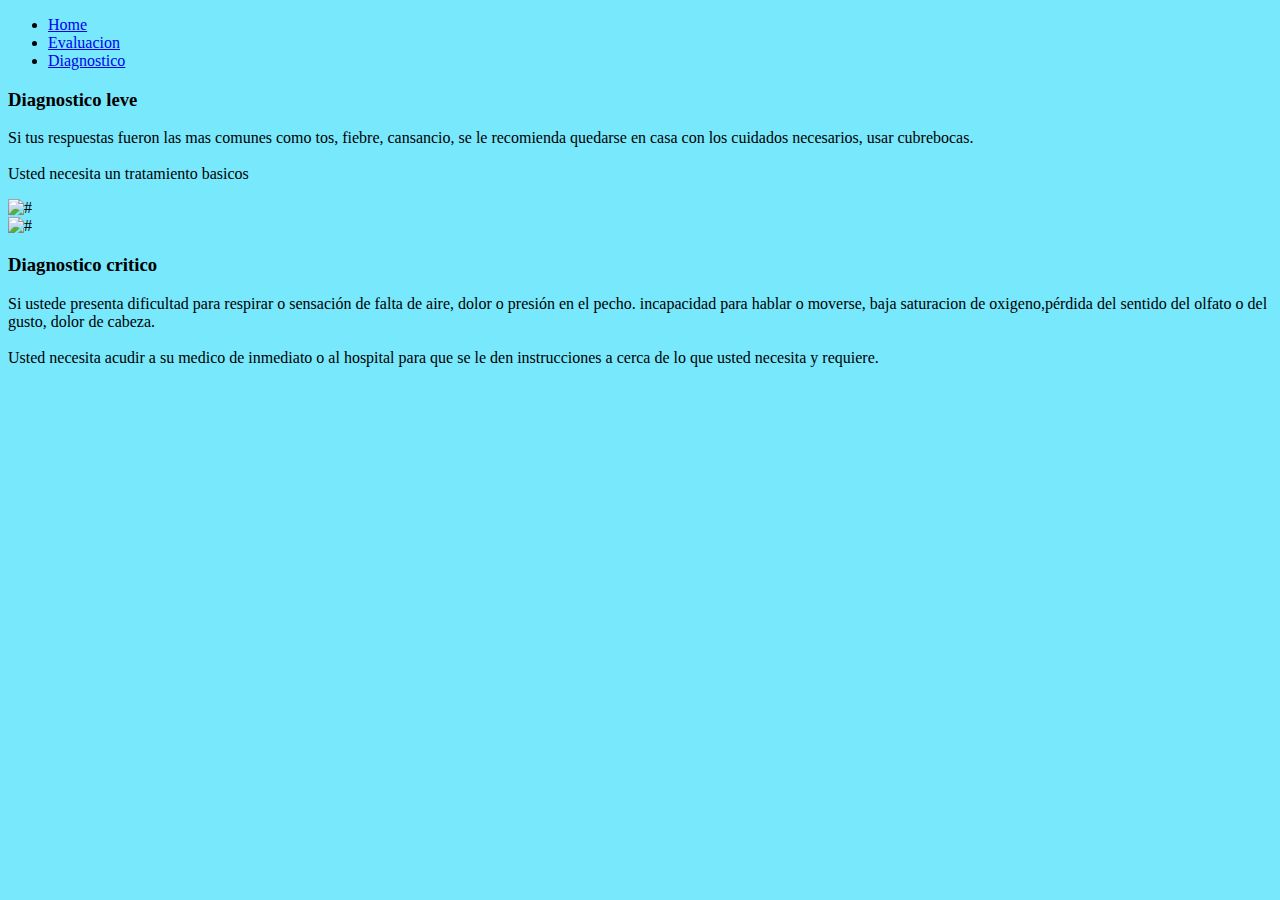
==== vista/diagnostico.html @ f1c379d2 "front proyecto final" ====
<!DOCTYPE html>
<html lang="en">
   <head>
      <!-- basic -->
      <meta charset="utf-8">
      <meta http-equiv="X-UA-Compatible" content="IE=edge">
      <!-- mobile metas -->
      <meta name="viewport" content="width=device-width, initial-scale=1">
      <meta name="viewport" content="initial-scale=1, maximum-scale=1">
      <!-- site metas -->
      <title>Diagnostico covid-19</title>
      <meta name="keywords" content="">
      <meta name="description" content="">
      <meta name="author" content="">
      <!-- site icons -->
      <link rel="icon" href="images/covid.jpg" type="image/jpg" />
      <!-- bootstrap css -->
      <link rel="stylesheet" href="css/bootstrap.min.css" />
      <!-- site css -->
      <link rel="stylesheet" href="css/style.css" />
      <!-- responsive css -->
      <link rel="stylesheet" href="css/responsive.css" />
      <!-- colors css -->
      <link rel="stylesheet" href="css/colors.css" />
      <!-- wow animation css -->
      <link rel="stylesheet" href="css/animate.css" />
      <!--[if lt IE 9]>
      <script src="https://oss.maxcdn.com/libs/html5shiv/3.7.0/html5shiv.js"></script>
      <script src="https://oss.maxcdn.com/libs/respond.js/1.4.2/respond.min.js"></script>
      <![endif]-->
   </head>
   <body id="default_theme" class="home_page1" style="background-color:rgb(120, 232, 252);">
      <!-- header -->
      <header class="header header_style1">
         <div class="container">
            <div class="row">
               <div class="col-md-9 col-lg-10">
                  <div class="main_menu float-right">
                     <div class="menu">
                        <ul class="clearfix">
                           <li class="active"><a href="index.html">Home</a></li>
                           <li class="active"><a href="evaluacion.html">Evaluacion</a></li>
                           <li class="active"><a href="diagnostico.html">Diagnostico</a></li>

                           
                           
                        </ul>
                     </div>
                  </div>
               </div>
               <div class="col-md-3 col-lg-2">
               </div>
            </div>
         </div>
      </header>
    
                   </div>
                 </div>
              </div>
              <div class="col-md-6">
                 <div class="full">
                 </div>
              </div>
           </div>
        </div>
     </section>
     <!-- end header -->
     <!-- section -->
     <section class="layout_padding padding_top_0">
        <div class="container">
           <div class="row margin_bottom_30">
              <!-- featured cont -->
              <div class="col-md-6 cont_theme_blog">
                 <div class="full">
                    <h3>Diagnostico leve</h3>
                    <p>Si tus respuestas fueron las mas comunes como tos, fiebre, cansancio, 
                        se le recomienda quedarse en casa con los cuidados necesarios, usar cubrebocas.
                        <br><br> Usted necesita un tratamiento basicos
                    </p>   
                 </div>
              </div>
              <!-- end featured cont -->
              <!-- featured image -->
              <div class="col-md-6 wow fadeInRight" data-wow-delay="0.5" data-wow-duration="1s">
                 <div class="full">
                    <div class="center"><img src="images/niño.jpg" alt="#" width="460" height="460" /></div>
                 </div>
              </div>
              <!-- end featured image -->
           </div>
           <div class="row margin_bottom_30">
              <!-- featured image -->
              <div class="col-md-6 wow fadeInLeft" data-wow-delay="0.5" data-wow-duration="1s">
                 <div class="full">
                    <div class="center"><img src="images/tos.jpg" alt="#"width="460" height="460" /></div>
                 </div>
              </div>
              <!-- end featured image -->
              <!-- featured cont -->
              <div class="col-md-6 cont_theme_blog">
                 <div class="full">
                    <h3>Diagnostico critico</h3>
                    <p>Si ustede presenta dificultad para respirar o sensación de falta de aire, dolor o presión en el pecho.
                        incapacidad para hablar o moverse, baja saturacion de oxigeno,pérdida del sentido del olfato o del gusto,
                        dolor de cabeza.       
                       <br><br>Usted necesita acudir a su medico de inmediato o al hospital para que se le den instrucciones
                               a cerca de lo que usted necesita y requiere.</p>
                 </div>
              </div>
              <!-- end featured cont -->
          
        <!-- footer bottom -->
        
     </footer>
     <!-- end footer -->
     <!--=========== js section ===========-->
     <!-- jQuery (necessary for Bootstrap's JavaScript) -->
     <script src="js/jquery.min.js"></script>
     <script src="js/popper.min.js"></script>
     <script src="js/bootstrap.min.js"></script>
     <!-- wow animation -->
     <script src="js/wow.js"></script>
     <!-- custom js -->
     <script src="js/custom.js"></script>

  </body>
</html>
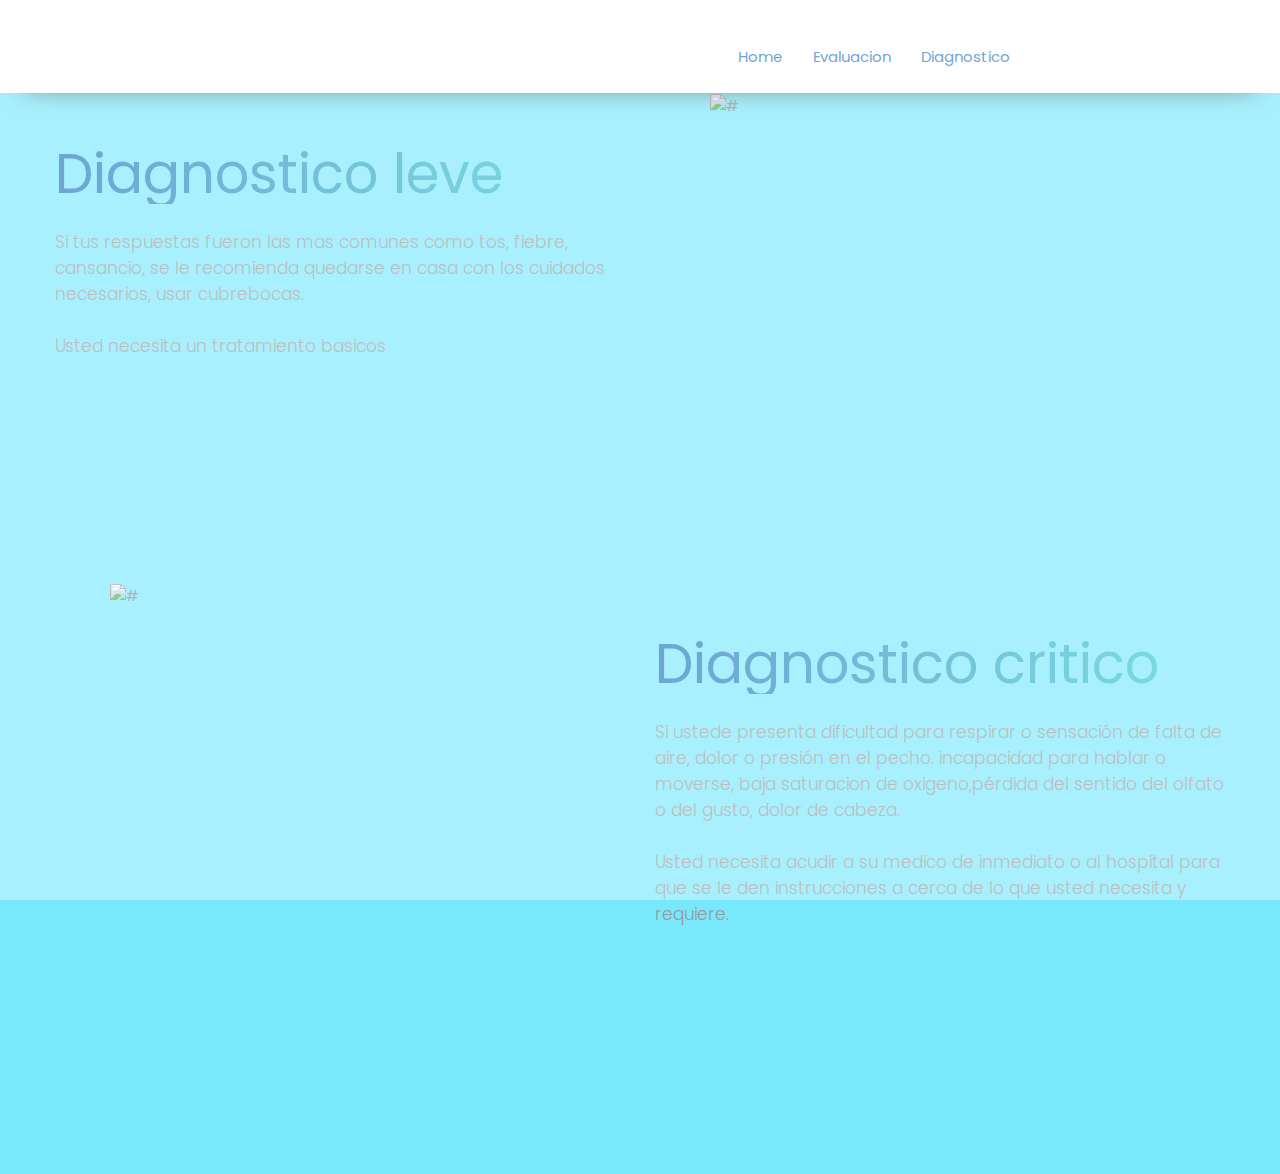
==== commit 4e2507d2: "cambio pa que se vea mi plantilla" ====
--- a/vista/diagnostico.html
+++ b/vista/diagnostico.html
@@ -15,15 +15,15 @@
       <!-- site icons -->
       <link rel="icon" href="images/covid.jpg" type="image/jpg" />
       <!-- bootstrap css -->
-      <link rel="stylesheet" href="css/bootstrap.min.css" />
+      <link rel="stylesheet" href="../css/bootstrap.min.css" />
       <!-- site css -->
-      <link rel="stylesheet" href="css/style.css" />
+      <link rel="stylesheet" href="../css/style.css" />
       <!-- responsive css -->
-      <link rel="stylesheet" href="css/responsive.css" />
+      <link rel="stylesheet" href="../css/responsive.css" />
       <!-- colors css -->
-      <link rel="stylesheet" href="css/colors.css" />
+      <link rel="stylesheet" href="../css/colors.css" />
       <!-- wow animation css -->
-      <link rel="stylesheet" href="css/animate.css" />
+      <link rel="stylesheet" href="../css/animate.css" />
       <!--[if lt IE 9]>
       <script src="https://oss.maxcdn.com/libs/html5shiv/3.7.0/html5shiv.js"></script>
       <script src="https://oss.maxcdn.com/libs/respond.js/1.4.2/respond.min.js"></script>
@@ -115,13 +115,13 @@
      <!-- end footer -->
      <!--=========== js section ===========-->
      <!-- jQuery (necessary for Bootstrap's JavaScript) -->
-     <script src="js/jquery.min.js"></script>
-     <script src="js/popper.min.js"></script>
-     <script src="js/bootstrap.min.js"></script>
+     <script src="../js/jquery.min.js"></script>
+     <script src="../js/popper.min.js"></script>
+     <script src="../js/bootstrap.min.js"></script>
      <!-- wow animation -->
-     <script src="js/wow.js"></script>
+     <script src="../js/wow.js"></script>
      <!-- custom js -->
-     <script src="js/custom.js"></script>
+     <script src="../js/custom.js"></script>
 
   </body>
 </html>--- a/css/style.css
+++ b/css/style.css
@@ -0,0 +1,2006 @@
+/*------------------------------------------------------------------
+        File Name: style.css
+        Template Name: auricle
+-------------------------------------------------------------------*/
+
+
+/*------------------------------------------------------------------
+        1. import fonts
+-------------------------------------------------------------------*/
+
+@import url(https://fonts.googleapis.com/css?family=Source+Sans+Pro:300,400,400i,600,700,900);
+@import url('https://fonts.googleapis.com/css?family=Raleway:100,100i,200,200i,300,300i,400,400i,500,500i,600,600i,700,700i,800,800i,900,900i');
+@import url('https://fonts.googleapis.com/css?family=Poppins:100,100i,200,200i,300,300i,400,400i,500,500i,600,600i,700,700i,800,800i,900,900i');
+@import url(https://fonts.googleapis.com/css?family=Roboto:300,400,400i,500,500i,700,700i);
+@import url('https://fonts.googleapis.com/css?family=Quicksand:300,400,500,700');
+
+/*------------------------------------------------------------------
+        2. import files
+    -------------------------------------------------------------------*/
+
+@import url(animate.css);
+@import url(font-awesome.min.css);
+@import url(flaticon.css);
+
+/*------------------------------------------------------------------
+        3. basic
+-------------------------------------------------------------------*/
+
+* {
+    margin: 0;
+    padding: 0;
+    outline: none !important;
+    box-sizing: border-box;
+    transition: ease all 0.5s;
+    -webkit-transition: ease all 0.5s;
+    -moz-transition: ease all 0.5s;
+    -ms-transition: ease all 0.5s;
+    -o-transition: ease all 0.5s;
+}
+
+
+input,button,select,textarea {
+	outline: none !important;
+}
+
+html,
+body {
+    color: #898989;
+    font-size: 15px;
+    font-family: 'Poppins', sans-serif;
+    line-height: normal;
+    font-weight: 400;
+    overflow-x: hidden !important;
+}
+
+body {
+    overflow: hidden !important;
+}
+
+a {
+    color: #1f1f1f;
+    text-decoration: none !important;
+    outline: none !important;
+    -webkit-transition: all .3s ease-in-out;
+    -moz-transition: all .3s ease-in-out;
+    -ms-transition: all .3s ease-in-out;
+    -o-transition: all .3s ease-in-out;
+    transition: all .3s ease-in-out;
+}
+
+h1,
+h2,
+h3,
+h4,
+h5,
+h6 {
+    letter-spacing: 0;
+    font-weight: normal;
+    position: relative;
+    padding: 0;
+    font-weight: normal;
+    line-height: normal;
+    color: #1f1f1f;
+    margin: 0
+}
+
+h6 {
+    font-size: 14px;
+    margin-bottom: 10px;
+}
+
+h1 {
+    font-size: 24px
+}
+
+.small_heading.main-heading h2 {
+    font-size: 21px;
+}
+
+.small_heading.main-heading::after {
+    top: 18px;
+}
+
+.small_heading.main-heading {
+    margin-bottom: 20px;
+    width: 100%;
+}
+
+h3 {
+    font-size: 18px
+}
+
+h4 {
+    font-size: 16px
+}
+
+h5 {
+    font-size: 14px
+}
+
+h1 a,
+h2 a,
+h3 a,
+h4 a,
+h5 a,
+h6 a {
+    color: #212121;
+    text-decoration: none!important;
+    opacity: 1
+}
+
+ol,
+ul {
+    list-style: none;
+    margin: 0;
+}
+
+a {
+    color: #000;
+    text-decoration: none;
+    outline: none;
+}
+
+a,
+.btn {
+    text-decoration: none !important;
+    outline: none !important;
+    -webkit-transition: all .3s ease-in-out;
+    -moz-transition: all .3s ease-in-out;
+    -ms-transition: all .3s ease-in-out;
+    -o-transition: all .3s ease-in-out;
+    transition: all .3s ease-in-out;
+}
+
+.btn-custom {
+    margin-top: 20px;
+    background-color: transparent;
+    border: 2px solid #ddd;
+    padding: 12px 40px;
+    font-size: 16px;
+}
+
+.button_section {
+    float: left;
+    width: 100%;
+}
+
+.right_bt {
+    float: right;
+}
+
+a.btn,
+button.btn {
+    min-width: 170px;
+    height: 50px;
+    border-radius: 100px;
+    padding: 0;
+    text-align: center;
+    line-height: 52px;
+    font-size: 14px;
+    font-weight: 400;
+    text-transform: uppercase;
+    margin-top: 10px;
+    color: #fff;
+    border: solid transform 1px;
+}
+
+a.btn:hover,
+button.btn:hover,
+a.btn:focus,
+button.btn:focus {
+    background: #252525;
+    color: #fff;
+}
+
+button {
+	transition: ease all 0.5s;
+	cursor: pointer;
+}
+
+.bt_main {
+
+    color: #fff;
+    font-size: 14px;
+    min-width: 148px;
+    float: left;
+    text-align: center;
+    height: 48px;
+    line-height: 50px;
+    font-weight: 500;
+    border: none;
+    padding: 0 35px;
+    transition: ease all 0.5s;
+
+}
+
+.bt_main:hover,
+.bt_main:focus {
+    color: #fff;
+}
+
+.reverse_bt.bt_main {
+    color: #fff;
+}
+
+.white_bt.bt_main {
+    background: #fff;
+}
+
+.white_bt.bt_main:hover,
+.white_bt.bt_main:focus {
+    color: #fff;
+}
+
+.field button {
+    background: #30CFD0;
+    color: #fff;
+    font-size: 14px;
+    width: auto;
+    float: left;
+    text-align: center;
+    height: 48px;
+    border-radius: 5px;
+    line-height: 50px;
+    font-weight: 500;
+    border: none;
+    margin-top: 15px;
+    transition: ease all 0.5s;
+    cursor: pointer;
+    min-width: 148px;
+}
+
+.field button:hover, .field button:focus {
+    background: #ffffff;
+    color: #1e72bc;
+}
+
+.border_circle_bt {
+    border-radius: 50px;
+}
+
+.padding-bottom_0 {
+    padding-bottom: 0 !important;
+}
+
+.padding-top_0 {
+    padding-top: 0 !important;
+}
+
+.padding-bottom_1 {
+    padding-bottom: 10px !important;
+}
+
+.padding-bottom_2 {
+    padding-bottom: 20px !important;
+}
+
+.padding-bottom_3 {
+    padding-bottom: 30px !important;
+}
+
+.padding-bottom_4 {
+    padding-bottom: 40px !important;
+}
+
+.padding-bottom_5 {
+    padding-bottom: 50px !important;
+}
+
+.color_black p,
+.color_black p.large,
+.color_black ul,
+.color_black ul li {
+    color: #000;
+}
+
+.black_color {
+    color: #000 !important;
+}
+
+.extra_light_font {
+    font-weight: 300 !important;
+}
+
+.light_font {
+    font-weight: 300 !important;
+}
+
+.normal_font {
+    font-weight: 400 !important;
+}
+
+.semi_bold_font {
+    font-weight: 600 !important;
+}
+
+.bold_font {
+    font-weight: 700 !important;
+}
+
+.extra_bold_font {
+    font-weight: 900 !important;
+}
+
+.lead {
+    font-size: 18px;
+    line-height: 30px;
+    color: #767676;
+    margin: 0;
+    padding: 0;
+}
+
+blockquote {
+    margin: 20px 0 20px;
+    padding: 30px;
+}
+
+.margin_0 {
+    margin: 0 !important;
+}
+
+.padding_0 {
+    padding: 0 !important;
+}
+
+
+h2 {
+    font-size: 54px;
+    font-weight: 500;
+    letter-spacing: -2px;
+    position: relative;
+    margin-bottom: 25px;
+    line-height: 50px;
+    position: relative;
+}
+
+h3 {
+    font-size: 24px;
+    color: #000;
+    line-height: normal;
+    font-weight: 700;
+    text-transform: uppercase;
+}
+
+h4 {
+    font-size: 18px;
+    color: #000;
+    line-height: 21px;
+    font-weight: 600;
+    text-transform: uppercase;
+    margin: 30px 0 20px 0;
+}
+
+h5 {
+    font-size: 15px;
+    font-weight: 700;
+    text-transform: uppercase;
+    margin: 0;
+    line-height: normal;
+    color: #000;
+}
+
+p {
+    color: #999;
+    font-size: 14px;
+    line-height: 21px;
+    font-weight: 300;
+}
+
+p.large {
+    color: #707070;
+    font-size: 16px;
+    font-weight: 400;
+}
+
+p.large_2 {
+    font-weight: 500;
+    font-size: 14px;
+    color: #000;
+}
+
+.img-responsive {
+    max-width: 100%;
+}
+
+button,
+input,
+select,
+textarea,
+option {
+    font-family: 'Poppins', sans-serif;
+}
+
+a#submit {
+    z-index: 1;
+}
+
+a:hover,
+a:focus {
+    color: #000;
+    text-decoration: none;
+}
+
+.span1,
+.span2,
+.span3,
+.span4,
+.span5,
+.span6,
+.span7,
+.span8,
+.span9,
+.span10 {
+    padding: 0 15px;
+    float: left;
+    min-height: 25px;
+}
+
+.border_radius_0 {
+    border-radius: 0 !important;
+}
+
+.span1 {
+    width: 10%;
+}
+
+.span2 {
+    width: 20%;
+}
+
+.span3 {
+    width: 30%;
+}
+
+.span4 {
+    width: 40%;
+}
+
+.span5 {
+    width: 50%;
+}
+
+.span6 {
+    width: 60%;
+}
+
+.span7 {
+    width: 70%;
+}
+
+.span8 {
+    width: 80%;
+}
+
+.span9 {
+    width: 90%;
+}
+
+.span10 {
+    width: 100%;
+}
+
+.container {
+    width: 1200px;
+    max-width: 1200px;
+}
+
+.layout_padding {
+    padding-top: 80px;
+    padding-bottom: 100px;
+}
+
+.layout_padding_2 {
+    padding-top: 100px;
+    padding-bottom: 80px;
+}
+
+.full {
+    width: 100%;
+    float: left;
+    margin: 0;
+    padding: 0;
+}
+
+.vertical-center {
+    display: flex;
+    align-items: center;
+    height: 100%;
+    width: 100%;
+}
+
+.right_side {
+    float: right;
+}
+
+.text_align_right {
+    text-align: right;
+}
+
+.left_side {
+    float: left;
+}
+
+.text_align_left {
+    text-align: left;
+}
+
+.text_align_center {
+    text-align: center;
+}
+
+.center {
+    width: 100%;
+    display: flex;
+    justify-content: center;
+}
+
+.border_dotted_circle {
+    border: dotted #e1e1e1 3px;
+    width: 170px;
+    height: 170px;
+    border-radius: 100%;
+    display: flex;
+    justify-content: center;
+    align-items: center;
+    position: relative;
+    z-index: 1;
+}
+
+.border_dotted_circle:hover,
+.border_dotted_circle:focus {
+    border: dotted #e1e1e1 3px;
+    animation-name: rotate;
+    animation-duration: 2s;
+    animation-iteration-count: infinite;
+    animation-timing-function: linear;
+    -webkit-animation-name: rotate;
+    -webkit-animation-duration: 2s;
+    -webkit-animation-iteration-count: infinite;
+    -webkit-animation-timing-function: linear;
+    -moz-animation-name: rotate;
+    -moz-animation-duration: 2s;
+    -moz-animation-iteration-count: infinite;
+    -moz-animation-timing-function: linear;
+    -ms-animation-name: rotate;
+    -ms-animation-duration: 5s;
+    -ms-animation-iteration-count: infinite;
+    -ms-animation-timing-function: linear;
+    -o-animation-name: rotate;
+    -o-animation-duration: 2s;
+    -o-animation-iteration-count: infinite;
+    -o-animation-timing-function: linear;
+}
+
+@-webkit-keyframes rotate {
+    from {
+        -webkit-transform: rotate(0deg);
+        -moz-transform: rotate(0deg);
+        -ms-transform: rotate(0deg);
+        -o-transform: rotate(0deg);
+        transform: rotate(0deg);
+    }
+    to {
+        -webkit-transform: rotate(360deg);
+        -moz-transform: rotate(360deg);
+        -ms-transform: rotate(360deg);
+        -o-transform: rotate(360deg);
+        transform: rotate(360deg);
+    }
+}
+
+@-moz-keyframes rotate {
+    from {
+        -moz-transform: rotate(0deg);
+    }
+    to {
+        -moz-transform: rotate(360deg);
+    }
+}
+
+.white_fonts p,
+.white_fonts h1,
+.white_fonts h2,
+.white_fonts h3,
+.white_fonts h4,
+.white_fonts h5,
+.white_fonts h6,
+.white_fonts ul,
+.white_fonts ul li,
+.white_fonts ul li a,
+.white_fonts ul i,
+.white_fonts .post_info i,
+.white_fonts div,
+.white_fonts a.read_more,
+.white_fonts h2 span {
+    color: #fff !important;
+}
+
+.light_gray_fonts p,
+.light_gray_fonts h1,
+.light_gray_fonts h2,
+.light_gray_fonts h3,
+.light_gray_fonts h4,
+.light_gray_fonts h5,
+.light_gray_fonts h6,
+.light_gray_fonts ul,
+.light_gray_fonts ul li,
+.light_gray_fonts ul li a,
+.light_gray_fonts ul i,
+.light_gray_fonts .post_info i,
+.light_gray_fonts div,
+.light_gray_fonts a.read_more {
+    color: #898989 !important;
+}
+
+.parallax_bg {
+    background-repeat: no-repeat;
+    background-position: center center;
+    background-size: cover;
+    background-attachment: fixed;
+}
+
+.dark_gray {
+    background-color: #252525;
+    min-height: 400px;
+}
+
+.list_style_1 {
+    font-size: 14px;
+    font-weight: 500;
+    margin: 20px 0 15px;
+}
+
+.list_style_1 i {
+    float: left;
+    margin: 3px 16px 0 0;
+}
+
+.light_silver {
+    background: #f4f6fe;
+}
+
+.light_silver_2 {
+    background: #f8f8f8;
+}
+
+hr.dottad_border {
+    border-top: dotted 3px;
+    margin: 80px 0;
+}
+
+.padding_right_left_15 {
+    padding-left: 15px;
+    padding-right: 15px;
+}
+
+.padding_right_left_25 {
+    padding-left: 25px;
+    padding-right: 25px;
+}
+
+.padding_top_80 {
+    padding-top: 80px;
+}
+
+.padding_bottom_80 {
+    padding-bottom: 80px;
+}
+
+.padding_bottom_0 {
+    padding-bottom: 0;
+}
+
+.padding_inner {
+    padding-top: 75px;
+    padding-bottom: 75px;
+}
+
+.theme_color_bg h2::after {
+    background: #fff;
+}
+
+.layout_pur_minus {
+    margin-bottom: -190px;
+    position: relative;
+    z-index: 1;
+}
+
+.haf_full_section {
+    position: relative;
+}
+
+.haf_full_section.right_full::after {
+    content: "";
+    display: block;
+    width: 50%;
+    background-color: #333;
+    height: 100%;
+    position: absolute;
+    top: 0;
+    right: 0;
+    background-repeat: no-repeat;
+    background-size: cover;
+}
+
+.haf_full_section.left_full::before {
+    content: "";
+    display: block;
+    width: 50%;
+    background-color: #333;
+    height: 100%;
+    position: absolute;
+    top: 0;
+    left: 0;
+    background-repeat: no-repeat;
+    background-size: cover;
+}
+
+.gray1 {
+    background: #464646;
+}
+
+.gray2 {
+    background-color: #555555;
+}
+
+.overlap_top_img_main {
+    margin: -70px 0 0 0;
+}
+
+.center_padding {
+    padding: 150px 0 120px;
+}
+
+.border_0 {
+    border-width: 0 !important;
+}
+
+.oswald_fonts h1,
+.oswald_fonts h2,
+.oswald_fonts h3,
+.oswald_fonts h4,
+.oswald_fonts h5,
+.oswald_fonts h6 {
+    font-family: 'Oswald', sans-serif;
+}
+
+.small_radius {
+    border-radius: 5px;
+}
+
+section .small_head h2 {
+    font-size: 30px;
+}
+
+.margin_top_0 {
+    margin-top: 0 !important;
+}
+
+.montserrat_fonts li,
+.montserrat_fonts a,
+.montserrat_fonts ul {
+    font-family: 'Montserrat', sans-serif;
+    font-weight: 400;
+}
+
+.margin_top_30 {
+    margin-top: 30px; 
+}
+
+.margin_bottom_30 {
+    margin-bottom: 30px; 
+}
+
+.padding_top_0 {
+    padding-top: 0 !important;
+}
+
+/*------------------------------------------------------------------
+        4. loader
+-------------------------------------------------------------------*/
+
+
+/* Preloader */
+
+#preloader {
+    position: fixed;
+    top: 0;
+    left: 0;
+    background-color: #fff;
+    z-index: 999;
+    display: flex;
+    justify-content: center;
+    align-items: center;
+    width: 100%;
+    height: 100%;
+}
+
+#status {
+    background: url('../images/loaders/loading.gif');
+    width: 220px;
+    height: 220px;
+    background-size: cover;
+    background-position: center center;
+    background-repeat: no-repeat;
+}
+
+
+/*------------------------------------------------------------------
+        5. header
+-------------------------------------------------------------------*/
+
+.header_information {
+    float: left;
+    width: 100%;
+    border-bottom: solid #eee 1px;
+    padding-bottom: 10px;
+}
+
+.header_fixed {
+    position: fixed;
+    top: 0;
+    left: 0;
+    width: 100%;
+}
+
+.header_top {
+    background: #f6f6f6;
+    min-height: 45px;
+    padding-bottom: 10px;
+}
+
+.heading_main h2 span {
+    color: #0aceb1;
+}
+
+.header_bg_transparent {
+    background: rgba(37, 37, 37, 0.2);
+}
+
+.left_head {
+    float: left;
+}
+
+.left_head ul {
+    margin: 12px 0 11px;
+}
+
+div.left_head ul li {
+    display: inline;
+    margin-right: 30px;
+    font-size: 14px;
+    color: #3f504d;
+}
+
+div.left_head ul li i {
+    font-size: 16px;
+    margin-right: 5px;
+    color: #1e72bc;
+}
+
+.right_head {
+    float: right;
+}
+
+.right_head .social_icon_part {
+    float: left;
+
+}
+
+.right_head .button_section {
+    float: right;
+    width: auto;
+}
+
+/**-- logo --**/
+
+.header {
+    padding: 10px 0;
+    position: relative;
+    z-index: 1;
+    width: 100%;
+    background: #fff;
+    box-shadow: 0 15px 30px -25px #000;
+}
+
+.logo {
+    margin: 13px 0 13px;
+    float: left;
+}
+
+
+/**-- menu --**/
+
+.menu {
+    width: 100%;
+    margin: -1px 0 0;
+}
+
+.main_menu {
+    margin: 21px 0 0;
+}
+
+.menu-container {
+    margin: 0 auto;
+    background: #e9e9e9;
+}
+
+.menu a.logo {
+    display: inline-block;
+    padding: 1.5em 3em;
+    width: 19%;
+    float: left;
+}
+
+.menu img {
+    max-width: 100%;
+}
+
+.menu-mobile {
+    display: none;
+    padding: 20px;
+}
+
+.menu-mobile::after {
+    content: "\f0c9";
+    font-family: "fontawesome";
+    position: relative;
+    left: -2px;
+    top: 2px;
+}
+
+.menu-dropdown-icon::before {
+    content: "\f078";
+    font-family: "fontawesome";
+    display: none;
+    cursor: pointer;
+    float: right;
+    padding: 16px 15px 16px;
+    background: transparent;
+    color: #333;
+    border-left: solid #ddd 2px;
+    font-size: 11px;
+}
+
+.menu > ul {
+    margin: 0;
+    width: 100%;
+    list-style: none;
+}
+
+.menu > ul:before,
+.menu > ul:after {
+    content: "";
+    display: table;
+}
+
+.menu > ul:after {
+    clear: both;
+}
+
+.menu > ul > li {
+    float: left;
+    padding: 0;
+    margin: 0;
+}
+
+.menu > ul > li a {
+    padding: 15px 15px;
+    display: block;
+    color: #333;
+    font-size: 15px;
+}
+
+.menu > ul > li:hover > a,
+.menu > ul > li:focus > a,
+.menu > ul > li.active > a {
+    color: #1e72bc;
+}
+
+.menu > ul > li > ul {
+    display: none;
+    width: 100%;
+    background-color: #fff;
+    position: absolute;
+    z-index: 99;
+    left: 0;
+    margin: 0;
+    list-style: none;
+    box-sizing: border-box;
+    box-shadow: 0 15px 40px -20px #000;
+    padding: 0;
+    background-image: url('../images/landing_page/bg2.png');
+    background-size: cover;
+    background-position: right bottom;
+    min-height: 420px;
+    border-top: solid #1e72bc 5px;
+}
+
+.menu > ul > li > ul:before,
+.menu > ul > li > ul:after {
+    content: "";
+    display: table;
+}
+
+.menu > ul > li > ul:after {
+    clear: both;
+}
+
+.menu > ul > li > ul > li {
+    margin: 0;
+    list-style: none;
+    width: 25%;
+    background: none;
+    float: left;
+    padding: 15px 20px 0 20px;
+    min-height: auto;
+}
+
+.menu > ul > li > ul > li:nth-child(4) {
+    border-right: none;
+}
+
+.menu > ul > li > ul > li a {
+    color: #222;
+    padding: 0;
+    width: 100%;
+    display: block;
+}
+
+.menu > ul > li > ul > li a:hover {
+    color: #1e72bc;
+}
+
+.menu > ul > li > ul > li >ul {
+    display: block;
+    padding: 0;
+    margin: 0;
+    list-style: none;
+    box-sizing: border-box;
+}
+
+.menu > ul > li > ul > li > ul:before,
+.menu > ul > li > ul > li > ul:after {
+    content: "";
+    display: table;
+}
+
+.menu > ul > li > ul > li > ul:after {
+    clear: both;
+}
+
+.menu > ul > li > ul > li > ul > li {
+    float: left;
+    width: 100%;
+    padding: 10px;
+}
+
+.menu > ul > li > ul > li > ul >li a {
+    border: 0;
+    font-size: 13px;
+    font-weight: 400;
+}
+
+.menu > ul > li > ul.normal-sub {
+    width: 300px;
+    left: auto;
+    padding: 15px 10px;
+    min-height: auto;
+    background-image: none;
+}
+
+.menu > ul > li > ul.normal-sub > li {
+    width: 100%;
+    padding: 10px 15px;
+    min-height: auto;
+}
+
+.menu > ul > li > ul.normal-sub >li a {
+    border: 0;
+    font-size: 13px;
+    font-weight: 400;
+}
+
+.right_bt {
+    float: right;
+    margin-top: 23px;
+}
+
+/** social icon **/
+
+.social_icons {
+    float: right;
+    margin: 9px 0 0px;
+}
+
+section .social_icons {
+    width: 100%;
+}
+
+.social_icons li {
+    display: inline;
+    font-size: 15px;
+    margin-left: 15px;
+}
+
+.social_icons li {
+    display: inline;
+    font-size: 14px;
+    margin-left: 15px;
+}
+
+.social_icons li a {
+    color: #222;
+    font-size: 18px;
+}
+
+.social_icons li a:hover,
+.social_icons li a:focus {
+   color: #0aceb1;
+}
+
+.logo img {
+    width: 235px;
+    margin: 0;
+}
+
+
+/*------------------------------------------------------------------
+        6. main banner
+-------------------------------------------------------------------*/
+
+.slide_cont {
+    float: left;
+    width: 100%;
+    margin-top: 85px;
+}
+
+.slide_cont h2 {
+    color: #fff;
+    font-size: 55px;
+    font-weight: 600;
+    line-height: 60px;
+    margin: 0;
+    letter-spacing: -1px;
+    margin-bottom: 30px;
+}
+
+#banner_parallax p, 
+#banner_slide p {
+    color: #fff;
+    font-weight: 300;
+    margin-top: 10px;
+    position: relative;
+    left: 0;
+    margin-bottom: 20px;
+    font-size: 16px;
+    line-height: 24px;
+}
+
+.slide_banner1 {
+    background-image: url('../images/slide1.png');
+    min-height: 450px;
+    position: relative;
+    background-repeat: no-repeat;
+    background-size: auto;
+    background-position: bottom center;
+}
+
+.slide_pc_img {
+    position: relative;
+    z-index: 1;
+    margin-bottom: -130px;
+}
+
+.slide_pc_img img {
+    margin-top: 110px;
+    float: left;
+    margin-right: 0;
+    position: relative;
+    right: 150px;
+    margin-bottom: 0;
+}
+
+#banner_slide .cont_banner_center {
+    position: absolute;
+    top: 0;
+    width: 50%;
+    height: 100%;
+    display: flex;
+    justify-content: center;
+    align-items: center;
+}
+
+#banner_slide {
+    position: relative;
+}
+
+#banner_slide img {
+    width: 100%;
+}
+
+.home_page1 .slide_cont {
+    margin-top: 135px;
+}
+
+.home_page1 #banner_slide {
+    margin-bottom: -145px;
+}
+
+.slide_cont .bt_main {
+    margin-top: 10px;
+}
+
+/**-- slide style 2 **/
+
+
+/*------------------------------------------------------------------
+        7. section
+-------------------------------------------------------------------*/
+
+
+/**-- main heading --**/
+
+.heading_main {
+    width: 100%;
+    margin: 0 0 65px;
+    letter-spacing: 0;
+}
+
+.full_heading {
+    width: 100%;
+    margin: 0;
+}
+
+.heading_style_1 h2::after {
+    width: 110px;
+    height: 5px;
+    background: #ddd;
+    content: "";
+    display: block;
+    margin: 15px 0 30px;
+}
+
+.white_heading_border h2::after {
+    background: #fff !important;
+}
+
+.center_head_border h2:after,
+.center_head_border:after {
+    margin-left: auto !important;
+    margin-right: auto !important;
+}
+
+.color_heading h4 {
+    color: #1e72bc;
+}
+
+.double_line_heading h2 {
+    line-height: 45px;
+}
+
+h3.heading_2 {
+    font-size: 42px;
+    text-transform: none;
+    font-weight: 500;
+    color: #32414d;
+    letter-spacing: -0.5px;
+    line-height: 42px;
+    margin-bottom: 20px;
+}
+
+.feature_information p {
+    font-size: 16px;
+    line-height: 21px;
+}
+
+/**-- contant section --**/
+
+.theme_bg {
+    background-image: url('../images/bg_layout.png');
+    background-size: cover;
+    min-height: 650px;
+    background-position: center;
+}
+
+.layout_screen {
+    left: -150px;
+    position: relative;
+}
+
+.cross_layout {
+    position: relative;
+}
+
+.feature_box {
+    min-height: 315px;
+    padding: 45px 0 30px;
+    margin-bottom: 30px;
+    box-shadow: 0 20px 35px -20px rgba(0, 0, 0, 0.2);
+}
+
+.app-features li {
+
+    padding-left: 100px;
+    position: relative;
+    margin: 25px 0 0;
+    float: left;
+    border-bottom: dotted 1px #ddd;
+    padding-bottom: 25px;
+
+}
+
+.app-features li > i {
+    position: absolute;
+    left: 0;
+    width: 90px;
+    height: 90px;
+    display: flex;
+    justify-content: center;
+    align-items: center;
+    border-radius: 100px;
+    background: #fff;
+    font-size: 35px;
+    font-weight: 500;
+    transition: ease all 0.5s;
+    top: 0;
+    border: solid #0aceb1 2px;
+    color: #0aceb1;
+}
+
+.app-features ul li:last-child {
+    border-bottom: none;
+}
+
+.app-features li:hover > i,
+.app-features li:focus > i {
+    background: #1e72bc;
+    border-color: #1e72bc;
+    color: #fff;
+}
+
+.app-features h4 {
+    text-transform: none;
+    font-weight: 500;
+    color: #666;
+    margin-top: 10px;
+    margin-bottom: 10px;
+}
+
+.gradiant_bg {
+    background: url('../images/bg_gradinat.png');
+    min-height: 420px;
+    background-position: center center;
+    background-size: cover;
+}
+
+.cross_layout {
+    position: relative;
+    overflow: hidden;
+}
+
+section.cross_layout {
+    padding-top: 155px;
+    padding-bottom: 140px;
+}
+
+.cross_layout::before {
+    content: "";
+    width: 100%;
+    height: 120px;
+    background: url('../images/top_layer.png');
+    display: block;
+    position: absolute;
+    top: 0;
+    background-size: 100% 100%;
+}
+
+.cross_layout::after {
+    content: "";
+    width: 100%;
+    height: 120px;
+    background: url('../images/bottom_layer.png');
+    display: block;
+    position: absolute;
+    bottom: 0;
+    background-size: 100% 100%;
+}
+
+.cont_theme_blog h3 {
+    text-transform: uppercase;
+    background: linear-gradient(to right, #1e72bc 0%, #30CFD0 100%);
+    background: -webkit-linear-gradient(to right, #1e72bc 0%, #30CFD0 100%);
+    background: -moz-linear-gradient(to right, #1e72bc 0%, #30CFD0 100%);
+    background: -ms-linear-gradient(to right, #1e72bc 0%, #30CFD0 100%);
+    background: -o-linear-gradient(to right, #1e72bc 0%, #30CFD0 100%);
+    -webkit-background-clip: text;
+    -webkit-text-fill-color: transparent;
+    text-transform: none;
+    font-size: 55px;
+    line-height: 60px;
+    font-weight: 400;
+    margin-top: 50px;
+    margin-bottom: 20px;
+}
+
+.cont_theme_blog p {
+    font-size: 17px;
+    line-height: normal;
+    margin-top: 25px;
+}
+
+/*------------------------------------------------------------------
+        8. price table
+-------------------------------------------------------------------*/
+
+.table_price {
+    float: left;
+    width: 100%;
+    background: #fff;
+    padding: 0 0 40px 0;
+    box-shadow: 0 0 1px 0 rgba(0, 0, 0, 0.3);
+    border: solid #fff 15px;
+}
+
+.table_price_head {
+    background: #30CFD0;
+    min-height: 80px;
+}
+
+.active_price .table_price_head {
+    background: #1e72bc;
+}
+
+.table_price_head h5 {
+    font-weight: 600;
+    font-size: 21px;
+    line-height: 80px;
+    color: #fff;
+}
+
+.table_price_per {
+    min-height: 122px;
+    padding: 47px 0 0;
+}
+
+.table_price_per p {
+    font-size: 45px;
+    color: #1e72bc;
+    font-weight: 600;
+}
+
+.table_price_per p small {
+    font-size: 16px;
+}
+
+.table_price_cont_bottm {
+    padding: 0 45px;
+}
+
+.table_price_cont_bottm ul {
+    border-top: solid #ebebeb 2px;
+    float: left;
+    width: 100%;
+    padding: 25px 0;
+}
+
+.table_price_cont_bottm ul li {
+    float: left;
+    width: 100%;
+    font-size: 16px;
+    color: #333;
+    line-height: normal;
+    margin: 6px 0;
+}
+
+.table_price_bottm {
+    float: left;
+    width: 100%;
+    justify-content: center;
+    display: flex;
+}
+
+
+/*------------------------------------------------------------------
+        9. team section
+-------------------------------------------------------------------*/
+
+.team_imform p {
+    margin: 0;
+    text-align: center;
+    color: #000;
+    font-weight: 400;
+}
+
+.team_imform p.team_mem_name {
+    color: #1e72bc;
+    font-weight: 500;
+    font-size: 18px;
+    margin-bottom: 5px;
+}
+
+.team_imform {
+    margin: 30px 0;
+}
+
+
+/*------------------------------------------------------------------
+        10. blog section
+-------------------------------------------------------------------*/
+
+.blog_section {
+    background: #fff;
+    box-shadow: 0 20px 35px -25px rgba(0, 0, 0, 0.4);
+    margin-top: 10px;
+}
+
+.white_bg .blog_section {
+    padding: 15px 0;
+}
+
+.blog_feature_cantant {
+    padding: 30px 25px 20px;
+}
+
+.blog_feature_cantant .blog_head {
+    font-size: 18px;
+    color: #000;
+    font-weight: 400;
+}
+
+.post_info {
+    color: #000;
+    font-size: 14px;
+    margin-bottom: 10px;
+    width: 100%;
+}
+
+.post_info ul li {
+    display: inline;
+    margin-right: 10px;
+    color: #555;
+    font-size: 14px;
+}
+
+.blog_feature_cantant p {
+    color: #555555;
+}
+
+.post_info ul li i {
+    color: #1e72bc;
+}
+
+
+/*------------------------------------------------------------------
+        11. contact section
+-------------------------------------------------------------------*/
+
+.contact_section {
+    background-position: right bottom;
+    background-repeat: no-repeat;
+    background-color: #1e72bc;
+}
+
+.contact_form {
+    min-height: 725px;
+    padding: 80px 70px;
+    background-size: cover;
+}
+
+.contact_form.contact_inform {
+    min-height: auto;
+    float: left;
+    width: 100%;
+}
+
+.contact_form_inner {
+    max-width: 430px;
+}
+
+.contact_form p {
+    color: #fff;
+}
+
+.contact_form.contact_inform p.inform_label {
+    color: #898989;
+    text-transform: uppercase;
+    font-weight: normal;
+    margin: 0;
+}
+
+.contact_form.contact_inform p.inform_cont {
+    font-size: 18px;
+    color: #000;
+}
+
+.contact_form_layout .contact_form {
+    padding: 0;
+    margin-top: 10px;
+}
+
+.contact_form_layout .field input {
+    border: solid #e1e1e1 1px;
+    height: 45px;
+}
+
+.contact_form_layout .field textarea {
+    border: solid #e1e1e1 1px;
+    height: 160px;
+    padding: 15px 30px;
+}
+
+.contact_form_layout .contact_form {
+    min-height: auto;
+}
+
+.golde_yellow_theme .dark_footer .footer_bottom div.center ul li {
+    margin: 0 10px;
+}
+
+
+
+/**-- map --**/
+
+#map {
+    height: 100%;
+    min-height: 790px;
+}
+
+
+/**-- form --**/
+
+.field input {
+    width: 100%;
+    margin-top: 10px;
+    border: none;
+    min-height: 45px;
+    padding: 0 25px;
+    line-height: 45px;
+    font-size: 14px;
+}
+
+.field textarea {
+    width: 100%;
+    margin-top: 10px;
+    border: none;
+    font-size: 14px;
+    min-height: 100px;
+    padding: 30px 25px;
+    line-height: 45px;
+}
+
+
+/*------------------------------------------------------------------
+        12. footer
+-------------------------------------------------------------------*/
+
+footer {
+    padding: 95px 0 0;
+}
+
+.footer_logo {
+    text-align: center;
+    margin-bottom: 50px;
+}
+
+.footer_top {
+    padding-bottom: 50px;
+}
+
+.footer_blog {
+    display: flex;
+}
+
+.footer_icon {
+    margin-right: 15px;
+}
+
+.footer_cont h4 {
+    font-size: 18px;
+    color: #000;
+    font-weight: 400;
+    text-transform: none;
+    margin: 0 0 7px 0;
+}
+
+.footer_blog_2 h3 {
+    font-weight: 500;
+    font-size: 24px;
+    text-transform: none;
+    margin: 0 0 25px 0;
+    line-height: 30px;
+}
+
+.footer_cont p {
+    color: #555555;
+    line-height: 20px;
+    font-size: 14px;
+}
+
+.footer_bottom {
+    min-height: 50px;
+    text-align: center;
+    line-height: 50px;
+    background: #1e72bc;
+}
+
+.footer_bottom p {
+    margin: 0;
+    line-height: 50px;
+    color: #fff;
+    text-align: center !important;
+    padding: 0;
+}
+
+.footer_bottom p strong {
+    color: #fff;
+    font-weight: 500;
+}
+
+.footer-links {
+    list-style: none;
+    padding: 0;
+}
+
+.footer-links li {
+    margin-bottom: 20px;
+    display: block;
+    width: 100%;
+    border-bottom: 1px dashed rgba(0, 0, 0, 0.3);
+    padding-bottom: 20px;
+}
+
+.footer-links li:last-child {
+    border-bottom: none;
+}
+
+.footer-links a {
+    color: #999;
+}
+
+.footer-links a:hover, .footer a:hover {
+    color: #1e72bc !important;
+}
+
+.footer-links a i {
+    font-size: 20px;
+    position: relative;
+    top: 1px;
+    margin-right: 15px;
+}
+
+.blog_post_footer {
+    display: flex;
+    margin-bottom: 15px;
+}
+
+.blog_post_footer .blog_post_img {
+    margin-right: 20px;
+}
+
+.blog_post_cont {
+    padding: 8px 0;
+}
+
+.date {
+    font-size: 12px;
+    color: #999;
+    margin: 0;
+    font-weight: 500;
+}
+
+.post_head {
+    color: #333;
+    font-size: 14px;
+    line-height: 16px;
+    font-weight: 400;
+    margin-top: 5px;
+    margin-bottom: 0;
+}
+
+
+
+/**== dark footer ==**/
+
+.dark_footer {
+    background: #1f222a;
+}
+
+.dark_footer h3 {
+    color: #fff !important;
+}
+
+.dark_footer .post_head {
+    color: #fff !important;
+}
+
+.dark_footer .footer_bottom strong {
+    color: #fff !important;
+}
+
+.dark_footer .footer_bottom {
+    border-color: rgba(255, 255, 255, 0.10);
+}
+
+
+/*------------------------------------------------------------------
+	13. brand logo 
+-------------------------------------------------------------------*/
+
+.brand_logo_section {
+    padding-top: 50px;
+    padding-bottom: 50px;
+}
+
+.brand_logo_section li {
+    width: 16.66%;
+    float: left;
+    text-align: center;
+    align-items: center;
+    display: flex;
+    min-height: 100px;
+    justify-content: center;
+}
+
+.brand_logo_section img {
+    width: auto;
+}
+
+
+/*------------------------------------------------------------------
+	14. portfolio 
+-------------------------------------------------------------------*/
+
+.portfolia_blog_style1 {
+    position: relative;
+}
+
+.portfolia_img img {
+    width: 100%;
+}
+
+.portfolia_blog_style1 .portfolia_cont {
+    position: absolute;
+    top: 0;
+    width: 100%;
+    text-align: center;
+    height: 100%;
+    display: flex;
+    justify-content: center;
+    align-items: center;
+    background-color: rgba(0, 0, 0, .7);
+    transform: scale(0);
+    transition: ease all 0.3s;
+    opacity: 0;
+    overflow: hidden;
+}
+
+.portfolia_blog_style1:hover .portfolia_cont,
+.portfolia_blog_style1:focus .portfolia_cont {
+    transform: scale(1);
+    opacity: 1;
+}
+
+.portfolia_cont p {
+    color: #fff;
+    font-size: 16px;
+    padding: 0 45px;
+    line-height: normal;
+}
+
+/** pagination **/
+
+.pagination_section {
+    display: flex;
+    justify-content: center;
+    margin-top: 5px;
+}
+
+ul.pagination .page-item a {
+    height: 40px;
+    font-size: 12px;
+    text-transform: uppercase;
+    font-weight: 500;
+    line-height: 40px;
+    padding: 0;
+    min-width: 40px;
+    text-align: center;
+    color: #898989;
+}
+
+ul.pagination li.page-item:first-child .page-link,
+ul.pagination li.page-item:last-child .page-link {
+    border-radius: 0;
+    padding: 0 20px;
+    background: #f8f8f8;
+}
+
+ul.pagination li.page-item.active .page-link {
+    background: #ffb125;
+    color: #fff;
+    border-color: #ffb125;
+}
+
+
+/** imformation blog **/
+
+
+.imf_icon img {
+    width: 125px;
+}
+
+.imf_icon {
+    width: 150px;
+    height: 150px;
+    text-align: center;
+    display: flex;
+    justify-content: center;
+    align-items: center;
+    border-radius: 100%;
+    border: solid #eee 5px;
+    margin: -120px auto 20px;
+    padding: 25px;
+    background: #fff;
+}
+
+.information_blogs {
+    background: #fff;
+    padding: 40px 40px;
+    text-align: center;
+    margin-top: 65px;
+    margin-bottom: 40px;
+}
+
+.information_blogs h3 {
+    font-size: 24px;
+    font-weight: 300;
+    text-transform: none;
+    margin-bottom: 15px;
+}
+
+.inner_page_banner + .layout_padding {
+    padding-top: 0 !important;
+}
+
+/**-- step section --**/
+
+
+.step_inner {
+    width: 100%;
+    position: relative;
+}
+
+.step_inner p {
+    font-size: 21px;
+    margin: 20px 0 0 0;
+    font-weight: 400;
+    position: relative;
+    color: #fff;
+    letter-spacing: -0.5px;
+    text-align: center;
+}
+
+.step_inner i {
+    font-size: 65px;
+    margin-bottom: 0;
+    color: #fff;
+    position: relative;
+    top: 0;
+    left: 0;
+    width: 100%;
+    height: 100%;
+    line-height: normal;
+    text-align: center;
+}
+
+.step_blog {
+    margin-bottom: 35px;
+}
+
+.scren {
+    float: left;
+    width: 25%;
+}
+
+
--- a/css/responsive.css
+++ b/css/responsive.css
@@ -0,0 +1,3345 @@
+/*------------------------------------------------------------------
+        File Name: responsive.css
+        Template Name: auricle
+-------------------------------------------------------------------*/
+
+@media (min-width: 1200px) and (max-width: 1390px) {
+
+/** ecommere style 2 **/
+
+.header_style_ecomm2 .header_top .float-left, .header_style_ecomm2 .header_top .float-right {
+    width: 100%;
+}
+.header_style_ecomm2 .header_top .float-left ul, .header_style_ecomm2 .header_top .float-right ul {
+    display: flex;
+    justify-content: center;
+    margin: 4px 0;
+}
+.header_style_ecomm2 .header_top li {
+    font-size: 13px;
+}
+
+.header_style_ecomm2 .main_menu div.menu ul li a {
+    font-size: 12px;
+    padding: 15px 8px;
+}
+
+.right_cart_section ul li {
+    margin-right: 20px;
+}
+
+.right_cart_section ul li i {
+    margin-right: 5px;
+    margin-top: 0px;
+    float: left;
+    color: #000;
+    font-size: 21px;
+}
+
+.search_style_2 .top_search_bar button.submit_search {
+    width: 110px;
+}
+
+}
+
+@media (min-width: 992px) and (max-width: 1199px) {
+    .body {
+        overflow-x: hidden;
+    }
+    .container {
+        width: 100%;
+        max-width: 990px;
+    }
+    .slide_cont h2 {
+        font-size: 45px;
+        line-height: 60px;
+    }
+    .cont_theme_blog h3 {
+       font-size: 42px;
+       line-height: 60px;
+       font-weight: 600;
+    }
+    .home_page1 .slide_cont {
+        margin-top: 145px;
+    }
+    .layout_screen {
+        left: 0;
+        width: 140%;
+    }
+    .padding_inner {
+        padding-top: 0;
+        padding-bottom: 0;
+    }
+    .layout_pur_minus {
+        margin-bottom: 0;
+    }
+    .layout_padding {
+        margin: 0 !important;
+    }
+    .bt_main {
+       height: 48px;
+       padding: 0 25px; 
+    }
+    .team_member_img img {
+        width: 100%;
+    }
+    .footer_icon img {
+        width: 50px;
+    }
+    /** side bar **/
+    .toggle_side_bar {
+        display: block;
+    }
+    .sidenav {
+        height: 100%;
+        width: 0;
+    }
+    .sidebar_page {
+        margin-left: 0;
+    }
+    .sidenav .closebtn {
+        display: block;
+    }
+    /** home pages **/
+    .header .social_icons {
+        border-top: none;
+        padding-top: 0;
+    }
+    .target_section {
+        padding: 50px;
+        margin-top: 20px;
+        margin-bottom: 45px;
+    }
+    .slide_banner4 h2 strong {
+        font-size: 62px;
+        top: 10px;
+    }
+    .service_blog1 {
+        padding: 50px 10px;
+        margin: 15px 0;
+    }
+    .contact_form {
+        padding: 55px 15px;
+    }
+    .blog_section.style_2 .blog_head {
+        font-size: 20px;
+        line-height: 28px;
+    }
+    .header.header_style4.header_left_side .main_menu {
+        float: right !important;
+    }
+    .header_bottom .main_menu {
+        padding: 1px;
+    }
+    .header_style5 div.menu > ul > li > a {
+        padding: 10px 18px;
+    }
+    .header_information .right_head {
+        display: none;
+    }
+    .logo img {
+        width: 190px;
+        margin: 0;
+    }
+    .service_info_sec {
+        margin-top: 40px;
+        position: relative;
+        margin-bottom: -30px;
+    }
+    section .small_head h2 {
+        font-size: 25px;
+    }
+    .bt_main {
+        font-size: 13px;
+    }
+    .service_blog2 {
+        padding: 35px 0;
+        margin: 15px 0;
+    }
+    .slide_banner10 .slider_information ul li {
+        width: 100%;
+    }
+    .play_pause_control ul {
+        padding-left: 30px;
+    }
+    .play_pause_bt ul {
+        display: flex;
+    }
+    .audio_and_video_version .span2 {
+        width: 33.33%;
+    }
+    .slide_banner12 {
+        background-size: cover;
+    }
+    section.slide_banner12 .slide_cont {
+        margin-top: 120px;
+    }
+    .slide_banner12 .slide_cont h3 {
+        font-size: 65px;
+    }
+    .team_blog_style_cheif .team_member_img img {
+        width: auto;
+    }
+    .team_blog_style_cheif .owl-nav .owl-prev {
+        left: 0;
+    }
+    .team_blog_style_cheif .owl-nav .owl-next {
+        right: 0;
+    }
+    .slide_banner15#banner_parallax h2 {
+        font-size: 42px;
+        line-height: 40px;
+    }
+    .home_page15 section.layout_padding_2.horizontal_cross_layout {
+        margin-bottom: 0;
+    }
+    .slide_banner16 .slide_cont h2 {
+        font-size: 40px;
+    }
+    .slide_cont {
+        margin-top: 200px;
+    }
+    .slide_banner16 {
+        min-height: 720px;
+        max-height: inherit;
+    }
+    .header.header_style17 .header_top.top_imform {
+        display: none;
+    }
+    .home_page17 .heading_style_3 h2 {
+        font-size: 30px;
+    }
+    .dentist_imfor_ser .cont_list p {
+        display: none;
+    }
+    .dentis_team_blog .team_member_img img {
+        width: auto;
+    }
+    .inform_dentist_botm p {
+        text-align: center;
+    }
+    .slide_bottom_icon li {
+        margin: 0 5px 10px;
+    }
+    .doctor_ser h3 {
+        font-size: 15px;
+    }
+    .sidebar_menu {
+        float: right;
+        padding: 14px 0 0;
+    }
+	.header_style_ecomm2 .header_top .float-left,.header_style_ecomm2 .header_top .float-right {
+        width: 100%;
+    }
+	.header_style_ecomm2 .header_top .float-left ul, .header_style_ecomm2 .header_top .float-right ul {
+        display: flex;
+        justify-content: center;
+        margin: 3px 0;
+    }
+	.header_style_ecomm2 .header_top li {
+        font-size: 12px;
+    }
+    .search_style_2 {
+        float: left;
+        width: 100%;
+        margin: 20px 0;
+    }
+    .right_cart_section {
+        display: none;
+    }
+    .header_style_ecomm2 .main_menu div.menu ul li a {
+        font-weight: 600;
+        text-transform: uppercase;
+        font-size: 11px;
+        padding: 15px 2px;
+    }
+    .header_style_ecomm2 .sidebar_menu a {
+        background: #2ea6ff;
+        width: 36px;
+        float: right;
+        height: 36px;
+        border-radius: 0;
+        text-align: center;
+        padding: 5px 4px;
+        margin: 12px 0 0;
+    }
+    .blue_layer_image2 h2,
+    .blue_layer_image h2 {
+        font-size: 30px;
+        line-height: 55px;
+        letter-spacing: -1px;
+        margin-top: 25px;
+    }
+    .newslatterform form {
+        width: 100%;
+    }
+    .header_style_ecomr3 .menu {
+        width: auto;
+        margin: 8px 0;
+        float: left;
+    }
+    .header.header_style_ecomr3 .menu > ul > li > a {
+        padding: 7px 24px;
+    }
+    .header.header_style_ecomr3 .header_top.top_imform {
+        display: none;
+    }
+    .light_red .header.header_style_ecomr3 .menu > ul > li > a {
+        color: #222;
+    }
+    .home_page24 .with_search_bar .menu {
+        width: auto;
+        margin: 9px 9px 0;
+        float: left;
+    }
+    .skyblue .portfolio img {
+        width: auto;
+    }
+    .effect_2 {
+        margin-bottom: 30px;
+    }
+    .brand_logo_section li {
+        width: 33.33%;
+    }
+    .header_funky_style a.menu-mobile {
+        margin: 10px;
+    }
+    .infor_head li {
+        margin: 8px 10px;
+    }
+    .slide_banner25 .slide_cont h2 {
+        font-size: 45px;
+    }
+    .bottom_service_temp_inner {
+        margin-top: 50px;
+    }
+    .slide_banner25 .inner_slide {
+        float: right;
+        margin: 60px 0 0;
+    }
+    .bottom_service_temp_inner h4 {
+        font-size: 16px;
+    }
+    .header.header_funky_style .menu > ul > li > a {
+        font-size: 14px;
+        padding: 7px 20px;
+    }
+    .header_style26 .menu {
+        width: auto;
+        margin: 8px 0 0;
+        float: left;
+    }
+    .inform_ser_blogs_3 ul li {
+        width: 50%;
+    }
+	.header_style_ecomm .menu > ul > li > a {
+        font-size: 11px;
+        padding: 17px 9px;
+        font-weight: 600;
+    }
+	.top_search_bar .field input {
+        font-size: 12px;
+    }
+	
+	/** home page 13 **/
+	
+	.header.header_style13 .menu > ul > li > a {
+       font-size: 13px;
+       padding-left: 12px;
+       padding-right: 12px;
+    }
+	
+	.logo.desk_logo {
+       margin: 10px 15px;
+    }
+}
+
+@media (min-width: 768px) and (max-width: 991px) {
+    .container {
+        max-width: 750px;
+        width: 100%:
+    }
+    .slide_cont h2 {
+        font-size: 35px;
+        line-height: 40px;
+    }
+    .home_page1 .slide_cont {
+        margin-top: 158px;
+    }
+    .layout_padding {
+        padding: 80px 0 75px;
+    }
+    .layout_screen {
+        left: -90px;
+        position: relative;
+        width: 180%;
+    }
+    .padding_inner {
+        padding-top: 0;
+        padding-bottom: 0;
+    }
+    .layout_pur_minus {
+        margin-bottom: 0;
+    }
+    .layout_padding {
+        padding: 80px 0 75px;
+        margin: 0 !important;
+    }
+    .table_price_per p {
+        font-size: 40px;
+        font-weight: 300;
+    }
+    .team_member_img img {
+        width: 100%;
+    }
+    /**** home page 2 add custom with arrange ****/
+    .margin_bottom_30 {
+        margin-bottom: 30px;
+    }
+    .team_blog {
+        margin-bottom: 30px;
+    }
+    .target_section .feature_icon {
+        margin-top: 25px;
+    }
+    .header .social_icons {
+        width: 100%;
+        justify-content: center;
+        display: flex;
+        border-top: solid rgba(255, 255, 255, .1) 1px;
+        padding-top: 15px;
+    }
+    /** side bar **/
+    .toggle_side_bar {
+        display: block;
+    }
+    .sidenav {
+        height: 100%;
+        width: 0;
+    }
+    .sidebar_page {
+        margin-left: 0;
+    }
+    .sidenav .closebtn {
+        display: block;
+    }
+    /** home pages **/
+    .header .social_icons {
+        border-top: none;
+        padding-top: 0;
+    }
+    .target_section {
+        padding: 50px;
+        margin-top: 20px;
+        margin-bottom: 45px;
+    }
+    .slide_banner4 h2 strong {
+        font-size: 62px;
+        top: 10px;
+    }
+    .service_blog1 {
+        padding: 50px 10px;
+        margin: 15px 0;
+    }
+    .contact_form {
+        padding: 55px 15px;
+    }
+    .blog_section.style_2 .blog_head {
+        font-size: 20px;
+        line-height: 28px;
+    }
+    .header.header_style4.header_left_side .main_menu {
+        float: right !important;
+    }
+    .header_bottom .main_menu {
+        padding: 1px;
+    }
+    .header_style5 div.menu > ul > li > a {
+        padding: 10px 18px;
+    }
+    .header_information .right_head {
+        display: none;
+    }
+    .service_info_sec {
+        margin-top: 40px;
+        position: relative;
+        margin-bottom: -30px;
+    }
+    section .small_head h2 {
+        font-size: 25px;
+    }
+    .bt_main {
+        font-size: 13px;
+    }
+    .service_blog2 {
+        padding: 35px 0;
+        margin: 15px 0;
+    }
+    .slide_banner10 .slider_information ul li {
+        width: 100%;
+    }
+    .play_pause_control ul {
+        padding-left: 30px;
+    }
+    .play_pause_bt ul {
+        display: flex;
+    }
+    .audio_and_video_version .span2 {
+        width: 33.33%;
+    }
+    .slide_banner12 {
+        background-size: cover;
+    }
+    section.slide_banner12 .slide_cont {
+        margin-top: 120px;
+    }
+    .slide_banner12 .slide_cont h3 {
+        font-size: 65px;
+    }
+    .team_blog_style_cheif .team_member_img img {
+        width: auto;
+    }
+    .team_blog_style_cheif .owl-nav .owl-prev {
+        left: 0;
+    }
+    .team_blog_style_cheif .owl-nav .owl-next {
+        right: 0;
+    }
+    .slide_banner15#banner_parallax h2 {
+        font-size: 42px;
+        line-height: 40px;
+    }
+    .home_page15 section.layout_padding_2.horizontal_cross_layout {
+        margin-bottom: 0;
+    }
+    .slide_banner16 .slide_cont h2 {
+        font-size: 40px;
+    }
+    .slide_cont {
+        margin-top: 100px;
+    }
+    .slide_banner16 {
+        min-height: 720px;
+        max-height: inherit;
+    }
+    .header.header_style17 .header_top.top_imform {
+        display: none;
+    }
+    .home_page17 .heading_style_3 h2 {
+        font-size: 30px;
+    }
+    .dentist_imfor_ser .cont_list p {
+        display: none;
+    }
+    .dentis_team_blog .team_member_img img {
+        width: auto;
+    }
+    .inform_dentist_botm p {
+        text-align: center;
+    }
+    .slide_bottom_icon li {
+        margin: 0 5px 10px;
+    }
+    .doctor_ser h3 {
+        font-size: 15px;
+    }
+    .sidebar_menu {
+        float: right;
+        padding: 14px 0 0;
+    }
+    .header.header_style_ecomm2 .header_top {
+        display: none;
+    }
+    .search_style_2 {
+        float: left;
+        width: 100%;
+        margin: 20px 0;
+    }
+	.right_cart_section {
+        position: absolute;
+        top: -152px; 
+    }  
+    .header_bottom_thirth {
+        display: none;
+    }
+    .header_style_ecomm2 .sidebar_menu a {
+        background: #0163d2;
+        width: 36px;
+        float: right;
+        height: 36px;
+        border-radius: 0;
+        text-align: center;
+        padding: 5px 4px;
+        margin: 12px 0 0;
+    }
+    .blue_layer_image2 h2,
+    .blue_layer_image h2 {
+        font-size: 30px;
+        line-height: 55px;
+        letter-spacing: -1px;
+        margin-top: 25px;
+    }
+    .newslatterform form {
+        width: 100%;
+    }
+    .header_style_ecomr3 .menu {
+        width: auto;
+        margin: 8px 0;
+        float: left;
+    }
+    .header.header_style_ecomr3 .menu > ul > li > a {
+        padding: 7px 24px;
+    }
+    .header.header_style_ecomr3 .header_top.top_imform {
+        display: none;
+    }
+    .light_red .header.header_style_ecomr3 .menu > ul > li > a {
+        color: #222;
+    }
+    .home_page24 .with_search_bar .menu {
+        width: auto;
+        margin: 9px 9px 0;
+        float: left;
+    }
+    .skyblue .portfolio img {
+        width: auto;
+    }
+    .effect_2 {
+        margin-bottom: 30px;
+    }
+    .brand_logo_section li {
+        width: 33.33%;
+    }
+    .header_funky_style a.menu-mobile {
+        margin: 10px;
+    }
+    .infor_head li {
+        margin: 8px 10px;
+    }
+    .slide_banner25 .slide_cont h2 {
+        font-size: 45px;
+    }
+    .bottom_service_temp_inner {
+        margin-top: 50px;
+    }
+    .slide_banner25 .inner_slide {
+        float: right;
+        margin: 60px 0 0;
+    }
+    .bottom_service_temp_inner h4 {
+        font-size: 16px;
+    }
+    .header.header_funky_style .menu > ul > li > a {
+        font-size: 14px;
+        padding: 7px 20px;
+    }
+    .header_style26 .menu {
+        width: auto;
+        margin: 8px 0 0;
+        float: left;
+    }
+    .inform_ser_blogs_3 ul li {
+        width: 50%;
+    }
+    /* responsive menu */
+    .header_style26 .menu > ul > li > a {
+        padding: 7px 25px;
+    }
+    .cake_club .menu-mobile::after {
+        top: 4px;
+    }
+    .cake_club .menu > ul > li a {
+        font-size: 13px;
+        margin: 0;
+    }
+    .menu-dropdown-icon::before {
+        padding: 13px 15px 13px;
+    }
+    .header.header_style14 .header_top {
+        display: none;
+    }
+    .header_style14 .logo {
+        top: 0;
+    }
+    .header_style14 .logo img {
+        height: 85px;
+    }
+    .header.header_style14 .main_menu {
+        width: 100%;
+        padding-left: 200px;
+        margin: 25px 0 0;
+    }
+    .header.header_style14 .main_menu > .menu > ul > li > a {
+        color: #222;
+    }
+    .home_page14 .main_menu .clearfix {
+        top: 65px;
+    }
+    .home_page14 .menu-dropdown-icon::before {
+        padding: 16px 15px 16px;
+    }
+	.slide_banner19 {
+        min-height: 380px;
+        padding-top: 15px;
+        padding-bottom: 15px;
+    }
+	
+	/** home page 13 **/
+	
+    #banner_parallax.slide_banner13 .slide_cont h2 {
+        font-size: 50px;
+        line-height: 58px;
+        margin-top: 25px;
+        margin-bottom: 25px;
+    }
+    .information_icon {
+        margin: 15px 0 0 0;
+    }
+    .slide_banner13 {
+        min-height: auto;
+        max-height: inherit;
+        padding-bottom: 50px;
+    }
+    .slide_cont {
+        margin-top: 115px;
+    }
+    .berber_side_img::after {
+        display: none;
+    }
+    .hair_menu_list_cont ul {
+        float: left;
+        width: 100%;
+    }
+    .tab_bar_section ul.nav.nav-tabs li a {
+        font-size: 15px;
+        font-weight: 500;
+        padding: 0 10px;
+        line-height: 45px;
+    }
+    .discount_section_inner {
+        top: 0;
+        left: 0;
+    }
+    .discount_section h4 {
+        line-height: 28px;
+        margin: 15px 0;
+    }
+    .discount_section h3 {
+        color: #d19d64;
+        font-size: 30px;
+        margin: 10px 0;
+        line-height: 38px;
+    }
+    .join_us_section {
+        text-align: center;
+    }
+    .join_us_section h2 {
+        margin-bottom: 15px;
+    }
+    .cont_theme_blog h3 {
+       font-size: 35px;
+       line-height: 45px;
+       font-weight: 700;
+   }
+	
+}
+
+@media (min-width:576px) and (max-width:767px) {
+    /** basic css **/
+    .margin_top_30_respon {
+        margin-top: 30px;
+    }
+    .container {
+        max-width: 540px;
+        width: 100%:
+    }
+    .inform_dentist_botm p {
+        text-align: center;
+    }
+    p.large {
+        font-size: 14px;
+    }
+    h2 {
+       font-size: 40px;
+    }
+    .cont_theme_blog h3 {
+       font-size: 35px;
+       line-height: 45px;
+       font-weight: 700;
+    }
+    .home_page1 #banner_slide {
+        margin-bottom: 0;
+    }
+    .slide_cont {
+        text-align: center;
+    }
+    .slide_bt {
+        display: flex;
+        justify-content: center;
+    }
+    .home_page1 .slide_cont {
+        margin-top: 75px;
+    }
+    .slide_banner1 {
+        min-height: auto;
+    }
+    .slide_cont h2 {
+        font-size: 30px;
+        line-height: 34px;
+    }
+    .slide_pc_img img {
+        width: 100%;
+        margin-left: 0;
+        margin-top: 35px;
+        right: inherit;
+    }
+    .slide_pc_img {
+    position: relative;
+    z-index: 1;
+    margin-bottom: 0;
+    display: flex;
+    justify-content: center;
+    width: 100%;
+}
+    .blog_feature_img img {
+        width: 100%;
+    }
+    .contact_form_inner {
+        max-width: 430px;
+        margin: 0 auto;
+    }
+    .right_bt {
+        float: right;
+        width: 100%;
+        justify-content: center;
+        display: flex;
+        margin-top: 15px;
+    }
+    .right_bt a.bt_main {
+        width: 100%;
+    }
+    .home_page1 .padding_right_left_15 {
+        margin-bottom: 30px;
+    }
+    .layout_screen {
+        left: 0;
+        position: relative;
+        width: 100%;
+    }
+    .padding_inner {
+        padding-top: 25px;
+        padding-bottom: 25px;
+    }
+    .theme_bg {
+        min-height: auto;
+    }
+    .layout_pur_minus {
+        margin-bottom: 0;
+    }
+    .team_member_img img {
+        width: 100%;
+    }
+    .table_price {
+        margin-bottom: 30px;
+    }
+    .home_page1 .layout_padding_2 {
+        margin: 0 !important;
+    }
+    .layout_padding {
+        margin: 0 !important;
+    }
+    .blog_section {
+        margin-top: 30px;
+    }
+    .blog_feature_cantant {
+        padding: 30px 20px 20px;
+    }
+    .contact_form {
+        min-height: auto;
+        padding: 80px 30px;
+    }
+    .footer_blog {
+        display: flex;
+        margin-bottom: 25px;
+    }
+    /**** home page 2 add custom with arrange ****/
+    .margin_bottom_30 {
+        margin-bottom: 30px;
+    }
+    .target_section {
+        width: 100%;
+        background: #fff;
+        padding: 50px 25px 50px;
+        box-shadow: 0 0 45px -15px #000;
+        margin-top: 20px;
+        margin-bottom: 30px;
+    }
+    .team_blog {
+        margin-bottom: 30px;
+    }
+    .target_section .feature_icon {
+        margin-top: 25px;
+    }
+    .header .social_icons {
+        width: 100%;
+        justify-content: center;
+        display: flex;
+        border-top: solid rgba(255, 255, 255, .1) 1px;
+        padding-top: 15px;
+    }
+    .footer_style_2 img.img-responsive {
+        width: 100%;
+    }
+    .home_page2 .slide_cont {
+        margin-top: 20px;
+    }
+    .home_page2 #banner_parallax .slide_cont p {
+        line-height: 30px;
+        font-size: 22px;
+        margin-top: 30px;
+    }
+    .slide_banner2 {
+        min-height: 480px;
+    }
+    .heading_style_2 p {
+        font-size: 18px;
+        margin-top: 0;
+        margin-bottom: 45px;
+    }
+    .heading_style_2 h2 {
+        line-height: 30px;
+        margin-top: 15px;
+    }
+    .home_page2 .light_silver_2 div.layout_bt {
+        margin-bottom: 25px;
+        float: left;
+        width: 100%;
+    }
+    /** home page 3 **/
+    .haf_full_section.right_full::after {
+        height: 350px;
+        position: relative;
+        width: 100%;
+    }
+    .haf_full_section.left_full::after {
+        height: 350px;
+        position: relative;
+        width: 100%;
+    }
+    .center_padding {
+        padding: 75px 0 60px;
+    }
+    .home_page3 .slide_cont h2 {
+        font-size: 40px;
+        line-height: 40px;
+    }
+    .home_page3 section#banner_parallax.slide_banner3 .slide_cont p {
+        font-size: 20px;
+    }
+    .slide_banner3 h2::after {
+        margin-left: auto;
+        margin-right: auto;
+    }
+    .slide_banner3 {
+        min-height: 720px;
+    }
+    .information_blog h3 {
+        font-size: 21px;
+    }
+    .information_blog {
+        margin: 15px 0;
+    }
+    /** side bar **/
+    .toggle_side_bar {
+        display: block;
+    }
+    .sidenav {
+        height: 100%;
+        width: 0;
+    }
+    .sidebar_page {
+        margin-left: 0;
+    }
+    .sidenav .closebtn {
+        display: block;
+    }
+    /** home page 4 **/
+    .overlap_top_img_main {
+        margin: -70px 0 0 0;
+        width: 100%;
+    }
+    .brand_logo_section li {
+        width: 33.33%;
+        padding: 0 15px;
+    }
+    .slide_banner4 h2 strong {
+        font-size: 50px;
+    }
+    .slide_banner4 h2::after {
+        margin-left: auto;
+        margin-right: auto;
+    }
+    .home_page4 .slide_cont p {
+        font-size: 12px;
+        line-height: 21px;
+    }
+    .golden_yellow_theme a.transparent_bt {
+        padding: 0 10px;
+        min-width: 148px;
+        line-height: 45px;
+        font-size: 13px;
+    }
+    .bt_main {
+        font-size: 13px;
+        min-width: 120px;
+        height: 45px;
+        line-height: 45px;
+        padding: 0 10px;
+    }
+    #contant_slider .carousel-indicators {
+        display: flex;
+        bottom: -80px;
+    }
+    .heading_style_4 p {
+        font-size: 16px;
+    }
+    .heading_style_4 h2 {
+        font-size: 28px;
+        color: #343434;
+        line-height: 40px;
+    }
+    .tab_head ul {
+        display: block;
+    }
+    .blog_section.style_2 .blog_head {
+        font-size: 18px;
+    }
+    .contact_form {
+        padding: 80px 30px 80px;
+    }
+    /** home page 5 **/
+    .screen_website_bannr {
+        margin-top: 30px;
+        margin-bottom: 30px;
+    }
+    .slide_banner5 {
+        margin-bottom: 0;
+    }
+    .heading_style_5 .small_text {
+        margin: 0 0 10px 0;
+    }
+    .layout_pur_minus img {
+        width: 100%;
+        margin-top: 50px;
+    }
+    .overlap_top_img_main {
+        margin: 0;
+        width: 100%;
+    }
+    .feature_cs img {
+        width: 100%;
+    }
+    /** home page 6 **/
+    .header.header_style4.header_left_side .main_menu {
+        float: right !important;
+    }
+    .home_page6 .slide_cont {
+        margin-top: 280px;
+    }
+    .heading_style_6 h2 {
+        margin-bottom: 20px;
+        font-size: 25px;
+    }
+    .padding_right_left_25 {
+        margin-top: 50px;
+    }
+    .blog_news1 {
+        padding: 35px;
+    }
+    .gray_layer_bg .full img {
+        width: 100%;
+    }
+    .field input {
+        padding: 0 20px;
+    }
+    .contact_form_layout .field textarea {
+        padding: 5px 20px;
+    }
+    /** home page 7 **/
+    .header_style5 div.menu > ul > li > a {
+        padding: 10px 18px;
+    }
+    .header_top p {
+        margin: 0;
+        color: #555;
+        font-size: 13px;
+        margin: 5px 0 5px;
+    }
+    .right_section_bottom_header {
+        display: flex;
+        justify-content: center;
+        border-top: solid #ddd 1px;
+        margin-top: 10px;
+    }
+    #searchbar {
+        width: 90%;
+        right: 5%;
+        top: 50px;
+    }
+    .slide_banner7 .slide_cont h2 {
+        line-height: normal;
+        font-size: 24px;
+    }
+    .slide_inform {
+        text-align: left;
+    }
+    .slider_information {
+        display: flex;
+        justify-content: center;
+    }
+    .heading_style_7 h2 {
+        font-size: 28px;
+        line-height: 30px;
+    }
+    .full.bottm_bt_style {
+        position: relative;
+        bottom: 0;
+        right: 0;
+        margin-top: 15px;
+        margin-bottom: 10px;
+    }
+    .inform_ser_blogs_3 ul li {
+        width: 100%;
+    }
+    .position_abs {
+        position: relative;
+    }
+    .hight_100_per {
+        margin-bottom: 35px;
+    }
+    .left_head ul {
+        margin: 12px 0 11px;
+        float: left;
+        width: 100%;
+    }
+    /** home page 8 **/
+    .with_out_menu_header div.left_head ul li {
+        display: inline;
+        margin-right: 0;
+        font-size: 14px;
+        color: #fff;
+        float: left;
+        width: 100%;
+        text-align: center;
+    }
+    .home_page8 .right_head {
+        display: none;
+    }
+    .layout_bt {
+        float: left;
+        width: 100%;
+        display: flex;
+        justify-content: center;
+    }
+    .service_info_sec {
+        margin-top: 30px;
+        position: relative;
+        margin-bottom: -20px;
+    }
+    .heading_style_8 h2 {
+        font-size: 30px;
+        margin-bottom: 25px;
+    }
+    .tab_bar .tags li {
+        float: left;
+        margin: 3px;
+    }
+    #testimoial_slider {
+        margin-bottom: 80px;
+    }
+    .why_peoeple_choose .col-md-2 {
+        margin-bottom: 25px;
+    }
+    /** home page 9 **/
+    #banner_parallax.slide_banner9 h2 {
+        font-size: 50px;
+    }
+    .cont_boder_style_slide::after {
+        margin-left: auto;
+        margin-right: auto;
+    }
+    .hiren_img {
+        margin-top: 30px;
+    }
+    .feature_cs img {
+        width: 100%;
+    }
+    /** home page 10 **/
+    #banner_parallax.slide_banner10 h2 {
+        font-size: 50px;
+    }
+    .cont_boder_style_slide::after {
+        margin-left: auto;
+        margin-right: auto;
+    }
+    .hiren_img {
+        margin-top: 30px;
+    }
+    .feature_cs img {
+        width: 100%;
+    }
+    .slide_banner10 .slider_information ul li {
+        display: flex;
+        margin: 15px 0;
+        float: left;
+        width: 100%;
+        justify-content: center;
+    }
+    /** home page 11 **/
+    .play_section {
+        position: relative;
+    }
+    .weekend_section_inner .play_pause_control {
+        padding-left: 35px;
+    }
+    .weeked_section .play_pause {
+        left: 0;
+    }
+    .click_section_form_change_vedio .float-left {
+        width: 100%;
+    }
+    .click_section_form_change_vedio .profile_uploaded {
+        text-align: center;
+        margin: 0;
+    }
+    .click_section_form_change_vedio .profile_cont_uploaded {
+        margin-left: 0;
+        margin-top: 15px;
+        text-align: center;
+    }
+    .click_section_form_change_vedio .float-right {
+        margin-top: 0;
+        width: 100%;
+        text-align: center;
+    }
+    .profile_cont {
+        display: block;
+    }
+    /** home page 12 **/
+    .span2 {
+        width: 100%;
+    }
+    .cake_club .menu > ul > li > a {
+        font-size: 13px;
+        margin: 0;
+    }
+    .cake_club .menu > ul > li a > {
+        font-size: 14px;
+    }
+    .cake_club .menu > ul > li > a {
+        font-size: 14px;
+        padding: 13px;
+    }
+    .cake_club .menu-mobile::after {
+        top: 4px;
+    }
+    .slide_banner12 {
+        background-size: cover;
+    }
+    .slide_banner12 .slide_cont h3 {
+        font-size: 50px;
+        line-height: 70px;
+    }
+    .Courgette_font h2 {
+        font-size: 35px;
+    }
+    div.layout_padding_2 {
+        padding-top: 50px;
+    }
+    /** home page 13 **/
+    #banner_parallax.slide_banner13 .slide_cont h2 {
+        font-size: 50px;
+        line-height: 58px;
+        margin-top: 25px;
+        margin-bottom: 25px;
+    }
+    .information_icon {
+        margin: 15px 0 0 0;
+    }
+    .slide_banner13 {
+        min-height: auto;
+        max-height: inherit;
+        padding-bottom: 50px;
+    }
+    .slide_cont {
+        margin-top: 115px;
+    }
+    .berber_side_img::after {
+        display: none;
+    }
+    .hair_menu_list_cont ul {
+        float: left;
+        width: 100%;
+    }
+    .tab_bar_section ul.nav.nav-tabs li a {
+        font-size: 15px;
+        font-weight: 500;
+        padding: 0 10px;
+        line-height: 45px;
+    }
+    .discount_section_inner {
+        top: 0;
+        left: 0;
+    }
+    .discount_section h4 {
+        line-height: 28px;
+        margin: 15px 0;
+    }
+    .discount_section h3 {
+        color: #d19d64;
+        font-size: 30px;
+        margin: 10px 0;
+        line-height: 38px;
+    }
+    .join_us_section {
+        text-align: center;
+    }
+    .join_us_section h2 {
+        margin-bottom: 15px;
+    }
+    /** home page 14 **/
+    .header.header_style14 .header_top {
+        display: none;
+    }
+    .header_style14 .logo {
+        top: 0;
+    }
+    .header_style14 .logo img {
+        width: 110px;
+    }
+    .header_style14 .logo {
+        position: absolute;
+        top: 0;
+        padding: 10px 0;
+    }
+    .header_style14 .logo {
+        top: -47px;
+    }
+    .header_style14 .header_bottom {
+        min-height: 60px;
+        padding-top: 55px;
+    }
+    .header.header_style14 .header_bottom .right_section_bottom_header {
+        margin: 10px 0 18px;
+        padding-top: 15px;
+        width: 100%;
+    }
+    .header.header_style14 .main_menu > .menu > ul > li > a {
+        color: #000;
+    }
+    .slide_banner14 {
+        min-height: 450px;
+    }
+    .waiter_img {
+        margin-top: 45px;
+    }
+    .style_pro_head {
+        margin-top: 0;
+        margin-bottom: 75px;
+    }
+    .top_center_pro .head_cafe_img {
+        margin-left: 0;
+        width: 100%;
+        text-align: center;
+    }
+    .top_center_pro {
+        display: block;
+    }
+    .head_cafe_img {
+        text-align: center;
+    }
+    .top_left_pro .head_cafe_pro {
+        position: relative;
+        top: 0;
+    }
+    .top_center_pro .head_cafe_pro {
+        position: relative;
+        top: 0;
+        left: 0;
+    }
+    .head_cafe_img img {
+        width: 50%;
+    }
+    .bottom_center_pro .text_align_left {
+        text-align: center;
+        padding-left: 0;
+        margin: 0;
+    }
+    .bottom_right_pro .head_cafe_img {
+        text-align: center;
+    }
+    .bottom_center_pro .text_align_left {
+        text-align: center;
+        padding-left: 0;
+        margin: 0;
+    }
+    .bottom_right_pro {
+        top: 0;
+    }
+    .bottom_right_pro .head_cafe_img {
+        text-align: center;
+    }
+    .head_cafe_pro.text_align_right {
+        text-align: center;
+    }
+    .head_cafe_pro.text_align_left {
+        text-align: center;
+    }
+    .top_center_pro .head_cafe_pro {
+        text-align: center;
+    }
+    .top_left_pro .head_cafe_pro {
+        text-align: center;
+    }
+    .style_pro_head {
+        margin-top: 50px;
+        margin-bottom: 100px;
+    }
+    .team_blog_style_cheif .team_blog {
+        width: 80%;
+        margin: 0 10%;
+    }
+    .time_ser {
+        margin-bottom: 35px;
+    }
+    /** home page 15 **/
+    .slide_banner15#banner_parallax h2 {
+        font-size: 35px;
+        line-height: 38px;
+        font-weight: 400;
+        color: #ffb125;
+    }
+    .home_page15 .slide_cont {
+        margin-top: 220px;
+    }
+    .home_page15 section.layout_padding_2.horizontal_cross_layout {
+        margin-bottom: 0;
+    }
+    .home_page15 .streat_section_rev img {
+        height: 80px;
+    }
+    .white_border {
+        margin-left: 0;
+        padding-left: 80px;
+    }
+    .enter_roll_bt {
+        display: flex;
+        justify-content: center;
+        margin-top: 35px;
+    }
+    .streat_section_rev_bottom img {
+        position: absolute;
+        bottom: 0;
+        height: 85px;
+    }
+    .black_border {
+        margin-left: 0;
+        padding-left: 80px;
+    }
+    .team_blog_gym {
+        display: block;
+        margin: 15px 0;
+        text-align: center;
+    }
+    .team_blog_gym .team_img {
+        margin: 0;
+        text-align: center;
+        width: 100%;
+        display: flex;
+        justify-content: center;
+    }
+    .gym_cle {
+        margin-bottom: 45px;
+    }
+    /** home page 16 **/
+    .slide_banner16 .slide_cont h2 {
+        font-size: 35px;
+    }
+    #banner_parallax.slide_banner16 .slide_cont p {
+        font-size: 18px;
+    }
+    .heading_style_13 h2 {
+        font-size: 48px;
+        font-weight: 600;
+        color: #343434;
+        margin: 0 0 25px 0;
+        line-height: 48px;
+    }
+    .yoga_icon {
+        margin-bottom: 20px;
+        text-align: center;
+    }
+    .yoga_icon + div {
+        text-align: center;
+    }
+    .bg_layout_yoga .heading_style_13 h2 {
+        font-size: 32px;
+        line-height: 32px;
+    }
+    /** home page 17 **/
+    .header_style17 .header_top.top_imform {
+        display: none;
+    }
+    .slide_banner17 {
+        min-height: 720px;
+        max-height: inherit;
+    }
+    .dentist_slide img {
+        width: 100%;
+        margin-bottom: 50px;
+    }
+    .home_page17 .heading_style_3 p.small_text {
+        font-size: 20px;
+        line-height: 24px;
+    }
+    .home_page17 .heading_style_3 h2 {
+        font-size: 30px;
+        margin: 25px 0;
+        line-height: 35px;
+    }
+    .dentist_imfor_ser .col-md-7 {
+        margin-bottom: 50px;
+    }
+    .dentis_team_blog .team_member_img img {
+        width: auto;
+    }
+    .header.header_style18 .top_imform {
+        display: none;
+    }
+    /** home page 18 **/
+    .menu_border_hover .main_menu .menu > ul > li > a {
+        padding-bottom: 10px;
+    }
+    .fiver_boy img {
+        max-width: 100%;
+    }
+    .slide_bottom_icon li {
+        margin: 5px 5px;
+    }
+    .doc_ser {
+        margin-bottom: 25px;
+    }
+    .doctor_team .team_member_img.team_member_img img {
+        width: auto;
+    }
+    /** home page 19 **/
+    .sidebar_menu {
+        float: right;
+        top: 15px;
+        position: relative;
+    }
+    #banner_parallax.slide_banner19 {
+        padding-top: 1px;
+    }
+    .home_page19 .slide_cont {
+        margin-top: 35px;
+    }
+    .product_ecommr {
+        margin-top: 45px;
+    }
+    .heading_style_19 h2 {
+        font-size: 32px;
+        line-height: 42px;
+    }
+    .one_line_layout {
+        margin: 15px 0;
+    }
+    .coffee_machine {
+        position: relative;
+        top: 0;
+    }
+    .product_style_1 .product_img {
+        border-right: none;
+    }
+    .coffee_machine img {
+        margin-top: 25px;
+    }
+    .newslatterform form {
+        position: relative;
+        width: 100%;
+    }
+    .menu_product li {
+        float: left;
+        margin: 0;
+        width: 50%;
+    }
+    /** home page 20 **/
+    .header.header_style_ecomm2 .header_top {
+        display: none;
+    }
+    .top_search_bar .field {
+        display: block;
+    }
+    .search_style_2 .top_search_bar input {
+        max-width: 100%;
+        border-radius: 0;
+        border: solid #e1e1e1 1px;
+        margin-bottom: -1px;
+    }
+    .search_style_2 .top_search_bar .bootstrap-select button,
+    .search_style_2 .top_search_bar .bootstrap-select button:hover,
+    .search_style_2 .top_search_bar .bootstrap-select button:focus,
+    .search_style_2 .top_search_bar .bootstrap-select button:active {
+        width: 100%;
+        margin: 0;
+    }
+    div.top_search_bar .btn-group.bootstrap-select {
+        width: 100% !important;
+    }
+    .search_style_2 .top_search_bar button.submit_search {
+        background: #0163d2;
+        width: 100%;
+        font-weight: 500;
+        font-size: 14px;
+        border-radius: 0;
+    }
+	.search_catry_bt {
+        position: relative;
+        top: 0;
+        right: 1px;
+    }
+    .header_style_ecomm2 .sidebar_menu a {
+        background: #0163d2;
+        width: 36px;
+        float: right;
+        height: 36px;
+        border-radius: 0;
+        text-align: center;
+        padding: 5px 4px;
+        margin: 12px 0 0;
+    }
+    .right_cart_section {
+        position: absolute;
+        top: -248px;
+    } 
+    .header_bottom_thirth {
+        display: none;
+    }
+    .home_page20 .bt_main {
+        padding: 0 25px;
+    }
+    .top_sec {
+        line-height: 24px;
+        font-size: 15px;
+        padding: 20px 20px;
+    }
+    .blue_layer_image2 h2,
+    .blue_layer_image h2 {
+        font-size: 28px;
+        line-height: 42px;
+        letter-spacing: -1px;
+    }
+    /** home page 21 **/
+    .header_style_ecomr3 .header_top {
+        display: none;
+    }
+    .header_style_ecomr3 .menu {
+        width: auto;
+        margin: 9px 0 0;
+        float: left;
+    }
+    .right_icon_ecoomr {
+        float: right;
+        margin: 10px 0;
+    }
+    .header.header_style_ecomr3 .menu > ul > li > a {
+        padding: 10px 24px;
+        font-weight: 500;
+    }
+    .home_page21 .slide_banner18 .slide_cont h2 {
+        font-size: 72px;
+        line-height: 72px;
+        text-align: center;
+    }
+    .home_page21 .slide_banner18 .slide_cont h2 span {
+        float: left;
+    }
+    .slide_banner18#banner_parallax p {
+        font-size: 15px;
+    }
+    .categary_part {
+        width: 100%;
+        min-height: 280px;
+    }
+    .slide_banner18 .slide_bt {
+        padding-bottom: 35px;
+    }
+    /** home page 22 **/
+    .light_red .header.header_style_ecomr3 .menu > ul > li > a {
+        color: #222;
+    }
+    .slide_banner22 .slide_cont {
+        margin-top: 55px;
+    }
+    .slide_banner22 .slide_cont h2 {
+        font-size: 40px;
+        line-height: 45px;
+    }
+    .date_counter_2 #clockdiv div.count {
+        width: 50%;
+        margin: 7px 0 0 0;
+        text-align: center;
+    }
+    .date_counter_2 #clockdiv div > span {
+        width: 90%;
+        margin: 0 5%;
+    }
+    .full.counter_price h2 {
+        line-height: normal;
+    }
+    .home_page22 div.full.layout_bt {
+        margin-bottom: 35px;
+    }
+    /** home paga 23 **/
+    .catergary_tab_bar ul li.nav-item {
+        width: 50%;
+    }
+    .client_slider_main2 .testi_head {
+        margin-top: 25px;
+        text-align: center;
+    }
+    .client_slider_main2 div#testimonial2 {
+        width: 90%;
+        margin: 20px 5% 80px;
+    }
+    .service_information .pink1,
+    .service_information .pink2,
+    .service_information .pink3 {
+        margin-bottom: 35px;
+    }
+    /** home page 24 **/
+    .skyblue .menu-mobile {
+        border-color: #fff;
+        color: #fff;
+        margin: 10px 5px;
+    }
+    .master_ji {
+        margin-bottom: 30px;
+    }
+    .bottom_fixed {
+        position: relative;
+        bottom: 0;
+    }
+    .brand_logo_section li {
+        width: 50%;
+        padding: 0 15px;
+    }
+    /** home page 25 **/
+    .header_funky_style .header_top {
+        display: none;
+    }
+    .header_funky_style a.menu-mobile {
+        margin: 10px;
+    }
+    .header.header_funky_style .menu > ul > li > a {
+        font-size: 15px;
+        font-weight: 400;
+        color: #898989;
+        padding: 10px 15px 9px;
+    }
+    .slide_banner25 .slide_cont h2 {
+        text-transform: uppercase;
+        font-weight: 700;
+        font-family: 'Raleway', sans-serif;
+        font-size: 28px;
+        line-height: 35px;
+        z-index: 0;
+        margin-bottom: 25px;
+    }
+    .slide_banner25 .slide_cont {
+        margin-top: 50px;
+    }
+    .bottom_service_temp_inner {
+        margin-top: 0;
+    }
+    .bottom_service_temp {
+        display: none;
+    }
+    .slide_banner25 .inner_slide {
+        margin: 25px 0 0 0;
+    }
+    .team_blog_img {
+        float: left;
+        width: 100%;
+        height: 170px;
+        margin-top: 0px;
+        margin-left: 0;
+        border-radius: 0;
+        text-align: center;
+        align-items: center;
+        display: flex;
+        justify-content: center;
+        margin-right: 0;
+        margin-bottom: 25px;
+    }
+    .team_blog {
+        border-radius: 5px;
+        min-height: 170px;
+        float: left;
+        width: 100%;
+    }
+    .team_blog_cont {
+        padding: 25px 0 15px 0;
+        float: left;
+        width: 100%;
+    }
+    /** home page 26 **/
+    .header_style26 .right_side_bt {
+        display: none;
+    }
+    .header_style26 .menu {
+        width: auto;
+        margin: 9px 0 0;
+        float: left;
+    }
+    .header_style26 .menu > ul > li > a {
+        padding: 10px 25px;
+    }
+    .slide_banner26 .slide_cont {
+        margin-top: 220px;
+    }
+    .slide_banner26 .slide_cont h2 {
+        font-size: 40px;
+        line-height: 45px;
+    }
+    .owl-carousel-mousewheel .owl-prev {
+        width: 35px;
+    }
+    .owl-carousel-mousewheel .owl-next {
+        width: 35px;
+    }
+    .owl-carousel-mousewheel {
+        padding: 0 35px;
+    }
+    .owl-carousel-mousewheel {
+        background: #fff;
+    }
+    .step_process li {
+        width: 100%;
+    }
+    /** inner pages **/
+    .team_member_img img {
+        width: 100%;
+    }
+    #inner_slide .slider_information ul li {
+        margin: 10px 0;
+        width: 100%;
+    }
+    .slider_information {
+        margin-bottom: 25px;
+    }
+    .lawyer_img {
+        margin-bottom: 35px;
+    }
+    .about_page_3.brown_color_theme .heading_style_7 h2 {
+        font-size: 21px;
+    }
+    .left_section_head {
+        margin-bottom: 35px;
+    }
+    .testimonial_ser2 .owl-nav.disabled {
+        top: -50px;
+    }
+    .client_slider_main .testimonial_ser2 .owl-nav .owl-next,
+    .client_slider_main .testimonial_ser2 .owl-nav .owl-next:hover,
+    .client_slider_main .testimonial_ser2 .owl-nav .owl-next:focus {
+        width: 50%;
+        height: 45px;
+        text-align: center;
+        line-height: 45px;
+        right: 0;
+        border-radius: 0;
+    }
+    .client_slider_main .testimonial_ser2 .owl-nav .owl-prev,
+    .client_slider_main .testimonial_ser2 .owl-nav .owl-prev:hover,
+    .client_slider_main .testimonial_ser2 .owl-nav .owl-prev:focus {
+        width: 50%;
+        height: 45px;
+        border-radius: 0;
+        text-align: center;
+        line-height: 45px;
+        left: 0;
+    }
+    .testimonial_ser2 .testimo {
+        margin-bottom: 25px;
+    }
+    .service_blog3 .padding_right_left_15 {
+        background: #f8f8f8;
+        padding: 15px 15px;
+    }
+    .inner_banner7 {
+        padding-top: 180px;
+    }
+    .slide_banner1 {
+       min-height: auto;
+       position: relative;
+       background-repeat: no-repeat;
+       background-size: cover;
+       background-position: bottom center;
+    } 
+    .slide_cont {
+        margin: 50px 0 100px;
+    }
+    .blog_banner h2,
+    .portfolio_banner h2 {
+        margin: 85px 0 0;
+        font-weight: 300;
+    }
+    .breadcrum_side ul {
+        margin: 5px 0 30px;
+        width: 100%;
+    }
+    .blog_detail h3 {
+        text-align: left;
+    }
+    #default_theme.blog_detail section p {
+        text-align: left;
+    }
+    .width_50 {
+        width: 100%;
+    }
+    .layout_padding_grey_half {
+        padding: 35px;
+    }
+    .portfolio .tab_bar_section ul.nav.nav-tabs li {
+        margin-bottom: 15px;
+        margin-left: 10px;
+        margin-right: 10px;
+        width: auto;
+    }
+    .portfolio .portfolio_layout2 .tab_bar_section ul.nav.nav-tabs li {
+        margin: 0 10px 20px;
+    }
+    .portblog_img img {
+        width: 100%;
+    }
+    .share_section ul li {
+        margin: 0 0 10px 0;
+        width: 100%;
+    }
+    .share_section {
+        float: left;
+        width: 100%;
+        margin-top: 0;
+        margin-bottom: 35px;
+    }
+    .portfolio_detail .one_line_layout .feature_icon img {
+        width: 100px;
+    }
+	/** shop page **/
+	
+	.shopping-cart-cart {
+        max-width: 100%;
+        width: 100%;
+        margin-top: 25px;
+    }
+	
+	.product-table table.table {
+        min-width: 720px;
+    }
+	
+	.product_detail_page .tab_bar_section .nav.nav-tabs {
+        display: flex;
+        justify-content: center;
+    }
+	
+	.product_detail_page .tab_bar_section .nav-tabs .nav-item {
+        width: 100%;
+    }
+	
+}
+
+@media (max-width:575px) {
+    /** cross layout **/
+    .inform_dentist_botm p {
+        text-align: center;
+    }
+    .margin_top_30_respon {
+        margin-top: 30px;
+    }
+    .cross_layout:before {
+        height: 20px;
+    }
+    .cross_layout:after {
+        height: 20px;
+    }
+    p.large {
+        font-size: 14px;
+    }
+    h2 {
+        font-size: 32px;
+        line-height: 35px;
+        letter-spacing: -1px;
+    }
+    .container {
+        max-width: 100%;
+    }
+    .home_page1 #banner_slide {
+        margin-bottom: 0;
+    }
+    .right_bt {
+        float: right;
+        width: 100%;
+        justify-content: center;
+        display: flex;
+        margin-top: 15px;
+    }
+    .right_bt a.bt_main {
+        width: 100%;
+    }
+    .home_page1 .slide_cont {
+        margin-top: 75px;
+    }
+    .slide_banner1 {
+       position: relative;
+       background-repeat: no-repeat;
+       background-size: auto 100%;
+       height: auto;
+       min-height: auto;
+       background-position: bottom left;
+    }
+    .slide_cont h2 {
+        font-size: 28px;
+        line-height: 34px;
+    }
+    .slide_pc_img img {
+        width: 100%;
+        margin-left: 0;
+        margin-top: 35px;
+        right: 0;
+    }
+    .slide_pc_img {
+        position: relative;
+        z-index: 1;
+        margin-bottom: 0;
+    }
+    .slide_bt .bt_main {
+        border: solid #1e72bc 1px;
+        line-height: 43px;
+    }
+    .home_page1 .padding_right_left_15 {
+        margin-bottom: 30px;
+    }
+    .layout_screen {
+        left: 0;
+        position: relative;
+        width: 100%;
+    }
+    .padding_inner {
+        padding-top: 25px;
+        padding-bottom: 25px;
+    }
+    .theme_bg {
+        min-height: auto;
+    }
+    .layout_pur_minus {
+        margin-bottom: 0;
+    }
+    .team_member_img img {
+        width: 100%;
+    }
+    .table_price {
+        margin-bottom: 15px;
+    }
+    .blog_feature_img img {
+        width: 100%;
+    }
+    .contact_form_inner {
+        max-width: 100%;
+    }
+    .slide_cont {
+        text-align: center;
+    }
+    .slide_bt {
+        display: flex;
+        justify-content: center;
+    }
+    .home_page1 .layout_padding_2 {
+        margin: 0 !important;
+    }
+    .layout_padding {
+        margin: 0 !important;
+    }
+    .blog_section {
+        margin-top: 30px;
+    }
+    .blog_feature_cantant {
+        padding: 30px 20px 20px;
+    }
+    .contact_form {
+        min-height: auto;
+        padding: 80px 30px;
+    }
+    .footer_blog {
+        display: flex;
+        margin-bottom: 25px;
+    }
+    .information_blog h3 {
+        font-size: 21px;
+    }
+    .information_blog {
+        margin: 15px 0;
+    }
+	/** portfolio popup **/
+	
+	.description_popup {
+        padding: 30px;
+    }
+    #portfolio_pop .modal-content {
+        width: 90%;
+        margin: 0 auto;
+    }
+	
+	.description_popup h3 {
+        font-size: 18px;
+    }
+	
+    /**** home page 2 add custom with arrange ****/
+    .margin_bottom_30 {
+        margin-bottom: 30px;
+    }
+    .target_section {
+        width: 100%;
+        background: #fff;
+        padding: 50px 25px 50px;
+        box-shadow: 0 0 45px -15px #000;
+        margin-top: 20px;
+        margin-bottom: 30px;
+    }
+    .team_blog {
+        margin-bottom: 30px;
+    }
+    .target_section .feature_icon {
+        margin-top: 25px;
+    }
+    .header .social_icons {
+        width: 100%;
+        justify-content: center;
+        display: flex;
+        border-top: solid rgba(255, 255, 255, .1) 1px;
+        padding-top: 15px;
+    }
+    .home_page2 .slide_cont {
+        margin-top: 20px;
+    }
+    .home_page2 #banner_parallax .slide_cont p {
+        line-height: 30px;
+        font-size: 22px;
+        margin-top: 30px;
+    }
+    .slide_banner2 {
+        min-height: 480px;
+    }
+    .heading_style_2 p {
+        font-size: 18px;
+        margin-top: 0;
+        margin-bottom: 45px;
+    }
+    .heading_style_2 h2 {
+        line-height: 30px;
+        margin-top: 15px;
+    }
+    .home_page2 .light_silver_2 div.layout_bt {
+        margin-bottom: 25px;
+        float: left;
+        width: 100%;
+    }
+    /** home page 3 **/
+    .haf_full_section.right_full::after {
+        height: 350px;
+        position: relative;
+        width: 100%;
+    }
+    .haf_full_section.left_full::after {
+        height: 350px;
+        position: relative;
+        width: 100%;
+    }
+    .center_padding {
+        padding: 75px 0 60px;
+    }
+    .home_page3 .slide_cont h2 {
+        font-size: 40px;
+        line-height: 40px;
+    }
+    .home_page3 section#banner_parallax.slide_banner3 .slide_cont p {
+        font-size: 20px;
+    }
+    .slide_banner3 h2::after {
+        margin-left: auto;
+        margin-right: auto;
+    }
+    .slide_banner3 {
+        min-height: 720px;
+    }
+    .information_blog h3 {
+        font-size: 21px;
+    }
+    .information_blog {
+        margin: 15px 0;
+    }
+    /** side bar **/
+    .toggle_side_bar {
+        display: block;
+    }
+    .sidenav {
+        height: 100%;
+        width: 0;
+    }
+    .sidebar_page {
+        margin-left: 0;
+    }
+    .sidenav .closebtn {
+        display: block;
+    }
+    /** home page 4 **/
+    .overlap_top_img_main {
+        margin: -70px 0 0 0;
+        width: 100%;
+    }
+    .brand_logo_section li {
+        width: 33.33%;
+        padding: 0 15px;
+    }
+    .slide_banner4 h2 strong {
+        font-size: 50px;
+    }
+    .slide_banner4 h2::after {
+        margin-left: auto;
+        margin-right: auto;
+    }
+    .home_page4 .slide_cont p {
+        font-size: 12px;
+        line-height: 21px;
+    }
+    .golden_yellow_theme a.transparent_bt {
+        padding: 0 10px;
+        min-width: 148px;
+        line-height: 45px;
+        font-size: 13px;
+    }
+    .bt_main {
+        font-size: 13px;
+        min-width: 120px;
+        height: 45px;
+        line-height: 45px;
+        padding: 0 10px;
+    }
+    #contant_slider .carousel-indicators {
+        display: flex;
+        bottom: -80px;
+    }
+    .heading_style_4 p {
+        font-size: 16px;
+    }
+    .heading_style_4 h2 {
+        font-size: 28px;
+        color: #343434;
+        line-height: 40px;
+    }
+    .tab_head ul {
+        display: block;
+    }
+    .blog_section.style_2 .blog_head {
+        font-size: 18px;
+    }
+    .contact_form {
+        padding: 80px 30px 80px;
+    }
+    /** home page 5 **/
+    .screen_website_bannr {
+        margin-top: 30px;
+        margin-bottom: 30px;
+    }
+    .slide_banner5 {
+        margin-bottom: 0;
+    }
+    .heading_style_5 .small_text {
+        margin: 0 0 10px 0;
+    }
+    .layout_pur_minus img {
+        width: 100%;
+        margin-top: 50px;
+    }
+    .overlap_top_img_main {
+        margin: 0;
+        width: 100%;
+    }
+    .feature_cs img {
+        width: 100%;
+    }
+    /** home page 6 **/
+    .header.header_style4.header_left_side .main_menu {
+        float: right !important;
+    }
+    .home_page6 .slide_cont {
+        margin-top: 280px;
+    }
+    .heading_style_6 h2 {
+        margin-bottom: 20px;
+        font-size: 25px;
+    }
+    .padding_right_left_25 {
+        margin-top: 50px;
+    }
+    .blog_news1 {
+        padding: 35px;
+    }
+    .gray_layer_bg .full img {
+        width: 100%;
+    }
+    .field input {
+        padding: 0 20px;
+    }
+    .contact_form_layout .field textarea {
+        padding: 5px 20px;
+    }
+    /** home page 7 **/
+    .header_style5 div.menu > ul > li > a {
+        padding: 10px 18px;
+    }
+    .header_top p {
+        margin: 0;
+        color: #555;
+        font-size: 13px;
+        margin: 5px 0 5px;
+    }
+    .right_section_bottom_header {
+        display: flex;
+        justify-content: center;
+        border-top: solid #ddd 1px;
+        margin-top: 10px;
+    }
+    #searchbar {
+        width: 90%;
+        right: 5%;
+        top: 50px;
+    }
+    .slide_banner7 .slide_cont h2 {
+        line-height: normal;
+        font-size: 24px;
+    }
+    .slide_inform {
+        text-align: left;
+    }
+    .slider_information {
+        display: flex;
+        justify-content: center;
+    }
+    .heading_style_7 h2 {
+        font-size: 28px;
+        line-height: 30px;
+    }
+    .full.bottm_bt_style {
+        position: relative;
+        bottom: 0;
+        right: 0;
+        margin-top: 15px;
+        margin-bottom: 10px;
+    }
+    .inform_ser_blogs_3 ul li {
+        width: 100%;
+    }
+    .position_abs {
+        position: relative;
+    }
+    .hight_100_per {
+        margin-bottom: 35px;
+    }
+    .left_head ul {
+        margin: 12px 0 11px;
+        float: left;
+        width: 100%;
+    }
+    /** home page 8 **/
+    .with_out_menu_header div.left_head ul li {
+        display: inline;
+        margin-right: 0;
+        font-size: 14px;
+        color: #fff;
+        float: left;
+        width: 100%;
+        text-align: center;
+    }
+    .home_page8 .right_head {
+        display: none;
+    }
+    .layout_bt {
+        float: left;
+        width: 100%;
+        display: flex;
+        justify-content: center;
+    }
+    .service_info_sec {
+        margin-top: 30px;
+        position: relative;
+        margin-bottom: -20px;
+    }
+    .heading_style_8 h2 {
+        font-size: 30px;
+        margin-bottom: 25px;
+    }
+    .tab_bar .tags li {
+        float: left;
+        margin: 3px;
+    }
+    #testimoial_slider {
+        margin-bottom: 80px;
+    }
+    .why_peoeple_choose .col-md-2 {
+        margin-bottom: 25px;
+    }
+    /** home page 9 **/
+    #banner_parallax.slide_banner9 h2 {
+        font-size: 50px;
+    }
+    .cont_boder_style_slide::after {
+        margin-left: auto;
+        margin-right: auto;
+    }
+    .hiren_img {
+        margin-top: 30px;
+    }
+    .feature_cs img {
+        width: 100%;
+    }
+    /** home page 10 **/
+    #banner_parallax.slide_banner10 h2 {
+        font-size: 50px;
+    }
+    .cont_boder_style_slide::after {
+        margin-left: auto;
+        margin-right: auto;
+    }
+    .hiren_img {
+        margin-top: 30px;
+    }
+    .feature_cs img {
+        width: 100%;
+    }
+    .slide_banner10 .slider_information ul li {
+        display: flex;
+        margin: 15px 0;
+        float: left;
+        width: 100%;
+        justify-content: center;
+    }
+    /** home page 11 **/
+    .play_section {
+        position: relative;
+    }
+    .weekend_section_inner .play_pause_control {
+        padding-left: 35px;
+    }
+    .weeked_section .play_pause {
+        left: 0;
+    }
+    .click_section_form_change_vedio .float-left {
+        width: 100%;
+    }
+    .click_section_form_change_vedio .profile_uploaded {
+        text-align: center;
+        margin: 0;
+    }
+    .click_section_form_change_vedio .profile_cont_uploaded {
+        margin-left: 0;
+        margin-top: 15px;
+        text-align: center;
+    }
+    .click_section_form_change_vedio .float-right {
+        margin-top: 0;
+        width: 100%;
+        text-align: center;
+    }
+    .profile_cont {
+        display: block;
+    }
+    /** home page 12 **/
+    .span2 {
+        width: 100%;
+    }
+    .cake_club .menu > ul > li > a {
+        font-size: 13px;
+        margin: 0;
+    }
+    .cake_club .menu > ul > li a > {
+        font-size: 14px;
+    }
+    .cake_club .menu > ul > li > a {
+        font-size: 14px;
+        padding: 13px;
+    }
+    .cake_club .menu-mobile::after {
+        top: 4px;
+    }
+    .slide_banner12 {
+        background-size: cover;
+    }
+    .slide_banner12 .slide_cont h3 {
+        font-size: 50px;
+        line-height: 70px;
+    }
+    .Courgette_font h2 {
+        font-size: 35px;
+    }
+    div.layout_padding_2 {
+        padding-top: 50px;
+    }
+    /** home page 13 **/
+    #banner_parallax.slide_banner13 .slide_cont h2 {
+        font-size: 50px;
+        line-height: 58px;
+        margin-top: 25px;
+        margin-bottom: 25px;
+    }
+    .information_icon {
+        margin: 15px 0 0 0;
+    }
+    .slide_banner13 {
+        min-height: auto;
+        max-height: inherit;
+        padding-bottom: 50px;
+    }
+    .slide_cont {
+        margin: 50px 0 100px;
+    }
+    .slide_cont {
+        margin-top: 115px;
+    }
+    .berber_side_img::after {
+        display: none;
+    }
+    .hair_menu_list_cont ul {
+        float: left;
+        width: 100%;
+    }
+    .tab_bar_section ul.nav.nav-tabs li a {
+        font-size: 15px;
+        font-weight: 500;
+        padding: 0 10px;
+        line-height: 45px;
+    }
+    .discount_section_inner {
+        top: 0;
+        left: 0;
+    }
+    .discount_section h4 {
+        line-height: 28px;
+        margin: 15px 0;
+    }
+    .discount_section h3 {
+        color: #d19d64;
+        font-size: 30px;
+        margin: 10px 0;
+        line-height: 38px;
+    }
+    .join_us_section {
+        text-align: center;
+    }
+    .join_us_section h2 {
+        margin-bottom: 15px;
+    }
+    /** home page 14 **/
+    .header.header_style14 .header_top {
+        display: none;
+    }
+    .header_style14 .logo {
+        top: 0;
+    }
+    .header_style14 .logo img {
+        width: 110px;
+    }
+    .header_style14 .logo {
+        position: absolute;
+        top: 0;
+        padding: 10px 0;
+    }
+    .header_style14 .logo {
+        top: -47px;
+    }
+    .header_style14 .header_bottom {
+        min-height: 60px;
+        padding-top: 55px;
+    }
+    .header.header_style14 .header_bottom .right_section_bottom_header {
+        margin: 10px 0 18px;
+        padding-top: 15px;
+        width: 100%;
+    }
+    .header.header_style14 .main_menu > .menu > ul > li > a {
+        color: #000;
+    }
+    .slide_banner14 {
+        min-height: 450px;
+    }
+    .waiter_img {
+        margin-top: 45px;
+    }
+    .style_pro_head {
+        margin-top: 0;
+        margin-bottom: 75px;
+    }
+    .top_center_pro .head_cafe_img {
+        margin-left: 0;
+        width: 100%;
+        text-align: center;
+    }
+    .top_center_pro {
+        display: block;
+    }
+    .head_cafe_img {
+        text-align: center;
+    }
+    .top_left_pro .head_cafe_pro {
+        position: relative;
+        top: 0;
+    }
+    .top_center_pro .head_cafe_pro {
+        position: relative;
+        top: 0;
+        left: 0;
+    }
+    .head_cafe_img img {
+        width: 50%;
+    }
+    .bottom_center_pro .text_align_left {
+        text-align: center;
+        padding-left: 0;
+        margin: 0;
+    }
+    .bottom_right_pro .head_cafe_img {
+        text-align: center;
+    }
+    .bottom_center_pro .text_align_left {
+        text-align: center;
+        padding-left: 0;
+        margin: 0;
+    }
+    .bottom_right_pro {
+        top: 0;
+    }
+    .bottom_right_pro .head_cafe_img {
+        text-align: center;
+    }
+    .head_cafe_pro.text_align_right {
+        text-align: center;
+    }
+    .head_cafe_pro.text_align_left {
+        text-align: center;
+    }
+    .top_center_pro .head_cafe_pro {
+        text-align: center;
+    }
+    .top_left_pro .head_cafe_pro {
+        text-align: center;
+    }
+    .style_pro_head {
+        margin-top: 50px;
+        margin-bottom: 100px;
+    }
+    .team_blog_style_cheif .team_blog {
+        width: 80%;
+        margin: 0 10%;
+    }
+    .time_ser {
+        margin-bottom: 35px;
+    }
+    /** home page 15 **/
+    .slide_banner15#banner_parallax h2 {
+        font-size: 35px;
+        line-height: 38px;
+        font-weight: 400;
+        color: #ffb125;
+    }
+    .home_page15 .slide_cont {
+        margin-top: 220px;
+    }
+    .home_page15 section.layout_padding_2.horizontal_cross_layout {
+        margin-bottom: 0;
+    }
+    .home_page15 .streat_section_rev img {
+        height: 80px;
+    }
+    .white_border {
+        margin-left: 0;
+        padding-left: 80px;
+    }
+    .enter_roll_bt {
+        display: flex;
+        justify-content: center;
+        margin-top: 35px;
+    }
+    .streat_section_rev_bottom img {
+        position: absolute;
+        bottom: 0;
+        height: 85px;
+    }
+    .black_border {
+        margin-left: 0;
+        padding-left: 80px;
+    }
+    .team_blog_gym {
+        display: block;
+        margin: 15px 0;
+        text-align: center;
+    }
+    .team_blog_gym .team_img {
+        margin: 0;
+        text-align: center;
+        width: 100%;
+        display: flex;
+        justify-content: center;
+    }
+    .gym_cle {
+        margin-bottom: 45px;
+    }
+    /** home page 16 **/
+    .slide_banner16 .slide_cont h2 {
+        font-size: 35px;
+    }
+    #banner_parallax.slide_banner16 .slide_cont p {
+        font-size: 18px;
+    }
+    .heading_style_13 h2 {
+        font-size: 48px;
+        font-weight: 600;
+        color: #343434;
+        margin: 0 0 25px 0;
+        line-height: 48px;
+    }
+    .yoga_icon {
+        margin-bottom: 20px;
+        text-align: center;
+    }
+    .yoga_icon + div {
+        text-align: center;
+    }
+    .bg_layout_yoga .heading_style_13 h2 {
+        font-size: 32px;
+        line-height: 32px;
+    }
+    /** home page 17 **/
+    .header_style17 .header_top.top_imform {
+        display: none;
+    }
+    .slide_banner17 {
+        min-height: 720px;
+        max-height: inherit;
+    }
+    .dentist_slide img {
+        width: 100%;
+        margin-bottom: 50px;
+    }
+    .home_page17 .heading_style_3 p.small_text {
+        font-size: 20px;
+        line-height: 24px;
+    }
+    .home_page17 .heading_style_3 h2 {
+        font-size: 30px;
+        margin: 25px 0;
+        line-height: 35px;
+    }
+    .dentist_imfor_ser .col-md-7 {
+        margin-bottom: 50px;
+    }
+    .dentis_team_blog .team_member_img img {
+        width: auto;
+    }
+    .header.header_style18 .top_imform {
+        display: none;
+    }
+    /** home page 18 **/
+    .menu_border_hover .main_menu .menu > ul > li > a {
+        padding-bottom: 10px;
+    }
+    .fiver_boy img {
+        max-width: 100%;
+    }
+    .slide_bottom_icon li {
+        margin: 5px 5px;
+    }
+    .doc_ser {
+        margin-bottom: 25px;
+    }
+    .doctor_team .team_member_img.team_member_img img {
+        width: auto;
+    }
+    /** home page 19 **/
+    .sidebar_menu {
+        float: right;
+        top: 15px;
+        position: relative;
+    }
+    #banner_parallax.slide_banner19 {
+        padding-top: 1px;
+    }
+    .home_page19 .slide_cont {
+        margin-top: 35px;
+    }
+    .product_ecommr {
+        margin-top: 45px;
+    }
+    .heading_style_19 h2 {
+        font-size: 32px;
+        line-height: 42px;
+    }
+    .one_line_layout {
+        margin: 15px 0;
+    }
+    .coffee_machine {
+        position: relative;
+        top: 0;
+    }
+    .product_style_1 .product_img {
+        border-right: none;
+    }
+    .coffee_machine img {
+        margin-top: 25px;
+    }
+    .newslatterform form {
+        position: relative;
+        width: 100%;
+    }
+    .menu_product li {
+        float: left;
+        margin: 0;
+        width: 50%;
+    }
+    /** home page 20 **/
+    .header.header_style_ecomm2 .header_top {
+        display: none;
+    }
+    .top_search_bar .field {
+        display: block;
+    }
+    .search_style_2 .top_search_bar input {
+        max-width: 100%;
+        border-radius: 0;
+        border: solid #e1e1e1 1px;
+        margin-bottom: -1px;
+    }
+    .search_style_2 .top_search_bar .bootstrap-select button,
+    .search_style_2 .top_search_bar .bootstrap-select button:hover,
+    .search_style_2 .top_search_bar .bootstrap-select button:focus,
+    .search_style_2 .top_search_bar .bootstrap-select button:active {
+        width: 100%;
+        margin: 0;
+    }
+    div.top_search_bar .btn-group.bootstrap-select {
+        width: 100% !important;
+    }
+    .search_style_2 .top_search_bar button.submit_search {
+        background: #0163d2;
+        width: 100%;
+        font-weight: 500;
+        font-size: 14px;
+        border-radius: 0;
+    }
+	.search_catry_bt {
+        position: relative;
+        top: 0;
+        right: 1px;
+    }
+    .header_style_ecomm2 .sidebar_menu a {
+        background: #0163d2;
+        width: 36px;
+        float: right;
+        height: 36px;
+        border-radius: 0;
+        text-align: center;
+        padding: 5px 5px;
+        margin: 12px 0 0;
+    }
+    .right_cart_section ul li {
+        margin-right: 20px;
+    }
+	.right_cart_section ul {
+        margin: 0 0 10px; 
+    }
+    .header_bottom_thirth {
+        display: none;
+    }
+    .home_page20 .bt_main {
+        padding: 0 25px;
+    }
+    .top_sec {
+        line-height: 24px;
+        font-size: 15px;
+        padding: 20px 20px;
+    }
+    .blue_layer_image2 h2,
+    .blue_layer_image h2 {
+        font-size: 28px;
+        line-height: 42px;
+        letter-spacing: -1px;
+    }
+    /** home page 21 **/
+    .header_style_ecomr3 .header_top {
+        display: none;
+    }
+    .header_style_ecomr3 .menu {
+        width: auto;
+        margin: 9px 0 0;
+        float: left;
+    }
+    .right_icon_ecoomr {
+        float: right;
+        margin: 10px 0;
+    }
+    .header.header_style_ecomr3 .menu > ul > li > a {
+        padding: 10px 24px;
+        font-weight: 500;
+    }
+    .home_page21 .slide_banner18 .slide_cont h2 {
+        font-size: 72px;
+        line-height: 72px;
+        text-align: center;
+    }
+    .home_page21 .slide_banner18 .slide_cont h2 span {
+        float: left;
+    }
+    .slide_banner18#banner_parallax p {
+        font-size: 15px;
+    }
+    .categary_part {
+        width: 100%;
+        min-height: 280px;
+    }
+    .slide_banner18 .slide_bt {
+        padding-bottom: 35px;
+    }
+    /** home page 22 **/
+    .light_red .header.header_style_ecomr3 .menu > ul > li > a {
+        color: #222;
+    }
+    .slide_banner22 .slide_cont {
+        margin-top: 55px;
+    }
+    .slide_banner22 .slide_cont h2 {
+        font-size: 40px;
+        line-height: 45px;
+    }
+    .date_counter_2 #clockdiv div.count {
+        width: 50%;
+        margin: 7px 0 0 0;
+        text-align: center;
+    }
+    .date_counter_2 #clockdiv div > span {
+        width: 90%;
+        margin: 0 5%;
+    }
+    .full.counter_price h2 {
+        line-height: normal;
+    }
+    .home_page22 div.full.layout_bt {
+        margin-bottom: 35px;
+    }
+    /** home paga 23 **/
+    .catergary_tab_bar ul li.nav-item {
+        width: 50%;
+    }
+    .client_slider_main2 .testi_head {
+        margin-top: 25px;
+        text-align: center;
+    }
+    .client_slider_main2 div#testimonial2 {
+        width: 90%;
+        margin: 20px 5% 80px;
+    }
+    .service_information .pink1,
+    .service_information .pink2,
+    .service_information .pink3 {
+        margin-bottom: 35px;
+    }
+    /** home page 24 **/
+    .skyblue .menu-mobile {
+        border-color: #fff;
+        color: #fff;
+        margin: 10px 5px;
+    }
+    .master_ji {
+        margin-bottom: 30px;
+    }
+    .bottom_fixed {
+        position: relative;
+        bottom: 0;
+    }
+    .brand_logo_section li {
+        width: 50%;
+        padding: 0 15px;
+    }
+    /** home page 25 **/
+    .header_funky_style .header_top {
+        display: none;
+    }
+    .header_funky_style a.menu-mobile {
+        margin: 10px;
+    }
+    .header.header_funky_style .menu > ul > li > a {
+        font-size: 15px;
+        font-weight: 400;
+        color: #898989;
+        padding: 10px 15px 9px;
+    }
+    .slide_banner25 .slide_cont h2 {
+        text-transform: uppercase;
+        font-weight: 700;
+        font-family: 'Raleway', sans-serif;
+        font-size: 28px;
+        line-height: 35px;
+        z-index: 0;
+        margin-bottom: 25px;
+    }
+    .slide_banner25 .slide_cont {
+        margin-top: 50px;
+    }
+    .bottom_service_temp_inner {
+        margin-top: 0;
+    }
+    .bottom_service_temp {
+        display: none;
+    }
+    .slide_banner25 .inner_slide {
+        margin: 25px 0 0 0;
+    }
+    .team_blog_img {
+        float: left;
+        width: 100%;
+        height: 170px;
+        margin-top: 0px;
+        margin-left: 0;
+        border-radius: 0;
+        text-align: center;
+        align-items: center;
+        display: flex;
+        justify-content: center;
+        margin-right: 0;
+        margin-bottom: 25px;
+    }
+    .team_blog {
+        border-radius: 5px;
+        min-height: 170px;
+        float: left;
+        width: 100%;
+    }
+    .team_blog_cont {
+        padding: 25px 0 15px 0;
+        float: left;
+        width: 100%;
+    }
+    /** home page 26 **/
+    .header_style26 .right_side_bt {
+        display: none;
+    }
+    .header_style26 .menu {
+        width: auto;
+        margin: 9px 0 0;
+        float: left;
+    }
+    .header_style26 .menu > ul > li > a {
+        padding: 10px 25px;
+    }
+    .slide_banner26 .slide_cont {
+        margin-top: 220px;
+    }
+    .slide_banner26 .slide_cont h2 {
+        font-size: 40px;
+        line-height: 45px;
+    }
+    .owl-carousel-mousewheel .owl-prev {
+        width: 35px;
+    }
+    .owl-carousel-mousewheel .owl-next {
+        width: 35px;
+    }
+    .owl-carousel-mousewheel {
+        padding: 0 35px;
+    }
+    .owl-carousel-mousewheel {
+        background: #fff;
+    }
+    .step_process li {
+        width: 100%;
+    }
+    /** inner pages **/
+    .team_member_img img {
+        width: 100%;
+    }
+    #inner_slide .slider_information ul li {
+        margin: 10px 0;
+        width: 100%;
+    }
+    .slider_information {
+        margin-bottom: 25px;
+    }
+    .lawyer_img {
+        margin-bottom: 35px;
+    }
+    .about_page_3.brown_color_theme .heading_style_7 h2 {
+        font-size: 21px;
+    }
+    .left_section_head {
+        margin-bottom: 35px;
+    }
+    .testimonial_ser2 .owl-nav.disabled {
+        top: -50px;
+    }
+    .client_slider_main .testimonial_ser2 .owl-nav .owl-next,
+    .client_slider_main .testimonial_ser2 .owl-nav .owl-next:hover,
+    .client_slider_main .testimonial_ser2 .owl-nav .owl-next:focus {
+        width: 50%;
+        height: 45px;
+        text-align: center;
+        line-height: 45px;
+        right: 0;
+        border-radius: 0;
+    }
+    .client_slider_main .testimonial_ser2 .owl-nav .owl-prev,
+    .client_slider_main .testimonial_ser2 .owl-nav .owl-prev:hover,
+    .client_slider_main .testimonial_ser2 .owl-nav .owl-prev:focus {
+        width: 50%;
+        height: 45px;
+        border-radius: 0;
+        text-align: center;
+        line-height: 45px;
+        left: 0;
+    }
+    .testimonial_ser2 .testimo {
+        margin-bottom: 25px;
+    }
+    .service_blog3 .padding_right_left_15 {
+        background: #f8f8f8;
+        padding: 15px 15px;
+    }
+    .inner_banner7 {
+        padding-top: 180px;
+    }
+    .blog_banner h2,
+    .portfolio_banner h2 {
+        margin: 85px 0 0;
+        font-weight: 300;
+    }
+    .breadcrum_side ul {
+        margin: 5px 0 30px;
+        width: 100%;
+    }
+    .blog_detail h3 {
+        text-align: left;
+    }
+    #default_theme.blog_detail section p {
+        text-align: left;
+    }
+    .width_50 {
+        width: 100%;
+    }
+    .layout_padding_grey_half {
+        padding: 35px;
+    }
+    .portfolio .tab_bar_section ul.nav.nav-tabs li {
+        margin-bottom: 15px;
+        margin-left: 10px;
+        margin-right: 10px;
+        width: auto;
+    }
+    .portfolio .portfolio_layout2 .tab_bar_section ul.nav.nav-tabs li {
+        margin: 0 10px 20px;
+    }
+    .portblog_img img {
+        width: 100%;
+    }
+    .share_section ul li {
+        margin: 0 0 10px 0;
+        width: 100%;
+    }
+    .share_section {
+        float: left;
+        width: 100%;
+        margin-top: 0;
+        margin-bottom: 35px;
+    }
+    .portfolio_detail .one_line_layout .feature_icon img {
+        width: 100px;
+    }
+	
+	/** shop page **/
+	
+	.shopping-cart-cart {
+        max-width: 100%;
+        width: 100%;
+        margin-top: 25px;
+    }
+	.product-table table.table {
+        min-width: 720px;
+    }
+	.product_detail_page .tab_bar_section .nav.nav-tabs {
+        display: flex;
+        justify-content: center;
+    }
+	.product_detail_page .tab_bar_section .nav-tabs .nav-item {
+        width: 100%;
+    }
+	.inner_banner1 h2 {
+        font-size: 30px;
+    }
+    .cont_theme_blog h3 {
+        font-size: 30px;
+        line-height: 38px;
+        font-weight: 600;
+    }
+    .cont_theme_blog p {
+       font-size: 16px;
+       line-height: normal;
+    }
+    .information_blogs {
+        margin-bottom: 45px;
+    }
+	
+}
+
+
+/*---------------------------------------------
+	Responsive Menu 
+---------------------------------------------*/
+
+@media only screen and (max-width: 991px) {
+    .only_desk_menu {
+        display: none;
+    }
+    .only_mobile_tab_menu {
+        display: block;
+    }
+    .menu {
+        margin: 7px 0 0;
+        float: right;
+    }
+    .menu-container {
+        width: 100%;
+    }
+    .menu-container .menu {
+        display: inline-block;
+    }
+    .menu > ul > li > ul.normal-sub > li {
+        width: 50%;
+        padding: 0;
+    }
+    .menu > ul > li > ul > li {
+        padding: 8px 0;
+    }
+    .menu > ul > li > ul.normal-sub > li a {
+        border: 0;
+        padding: 8px 0;
+    }
+    .menu > ul > li > ul > li a {
+        color: #777;
+        padding: 0;
+        width: 100%;
+        display: block;
+        font-size: 13px;
+    }
+    .menu-mobile {
+    display: block;
+    float: right;
+    padding: 0;
+    width: 35px;
+    cursor: pointer !important;
+    height: 35px;
+    border: solid #1e72bc 2px;
+    border-radius: 5px;
+    z-index: 9;
+    }
+    .menu-mobile {
+        text-align: center;
+        color: #1e72bc;
+        font-size: 18px;
+    }
+    .menu-mobile:hover,
+    .menu-mobile:focus {
+        border-color: #000;
+        color: #000;
+    }
+    .menu-dropdown-icon:before {
+        display: block;
+    }
+    .menu > ul > li > ul > li {
+        margin: 0;
+        padding-top: 0;
+        padding-bottom: 0;
+        list-style: none;
+        width: 50%;
+        background: none;
+        float: left;
+        min-height: auto;
+    }
+    .menu > ul > li {
+        width: 100%;
+        float: none;
+        display: block;
+        border-bottom: solid #ddd 2px;
+    }
+    .menu > ul > li a {
+        padding: 10px 15px 10px;
+        width: 100%;
+        display: block;
+    }
+    .menu > ul > li > ul {
+        position: relative;
+        padding: 10px 15px;
+        overflow-y: auto;
+        border: none;
+        border-top: solid #ddd 2px;
+        width: 100%;
+        min-height: auto;
+        background-image: none;
+        box-shadow: none;
+        margin: 0;
+    }
+    .menu > ul > li > ul > li:nth-child(2n+1) {
+        background: #fff;
+    }
+    .menu > ul > li > ul.normal-sub {
+        width: 100%;
+        padding: 10px 15px;
+    }
+    .menu > ul > li > ul > li:first-child {
+        margin: 0;
+    }
+    .menu > ul > li > ul > li > ul {
+        position: relative;
+    }
+    .menu > ul > li > ul > li > ul > li {
+        float: none;
+    }
+    .main_menu .clearfix {
+        position: absolute;
+        width: 100%;
+        left: 0;
+        top: 65px;
+        z-index: 9;
+        background: #fff;
+        transition: ease all 0.5s;
+        opacity: 0;
+        visibility: hidden;
+        border-top: solid #ddd 2px;
+    }
+    .main_menu .clearfix.show-on-mobile {
+        opacity: 1;
+        visibility: visible;
+    }
+    .responsive_logo {
+        display: block;
+    }
+    .desk_logo {
+        display: none;
+    }
+}
+
--- a/css/colors.css
+++ b/css/colors.css
@@ -0,0 +1,1968 @@
+/*------------------------------------------------------------------
+        File Name: color.css
+        Template Name: auricle
+-------------------------------------------------------------------*/
+
+/*------------------------------------------------------------------
+    1. default color
+-------------------------------------------------------------------*/
+
+@media (min-width: 992px) {
+    .white_header_font .menu > ul > li > a {
+        color: #fff;
+    }
+}
+
+.theme_color_bg {
+    background-color: #1e72bc;
+}
+
+.bt_main {
+    background: #1e72bc;
+}
+
+.bt_main:hover,
+.bt_main:focus {
+    background: #111;
+    color: #fff;
+}
+
+.reverse_bt.bt_main {
+    background: #30CFD0;
+}
+
+.reverse_bt.bt_main:hover,
+.reverse_bt.bt_main:focus {
+    background: #1e72bc;
+}
+
+.white_bt.bt_main {
+    color: #1e72bc;
+}
+
+.white_bt.bt_main:hover, 
+.white_bt.bt_main:focus {
+    background: #30CFD0;
+    color: #fff;
+}
+
+footer ul.social_icons li a:hover {
+    color: #4b31aa;
+}
+
+
+/*------------------------------------------------------------------
+    2. light sky blue
+-------------------------------------------------------------------*/
+
+.purple_theme ul.pagination li.page-item.active .page-link {
+	background: #1e72bc;
+    color: #fff;
+    border-color: #1e72bc;
+}
+
+/*------------------------------------------------------------------
+    2. light sky blue
+-------------------------------------------------------------------*/
+
+.light_sky_blue .menu > ul > li:hover > a,
+.light_sky_blue .menu > ul > li:focus > a,
+.light_sky_blue .menu > ul > li.active > a {
+    color: #21d8de;
+}
+
+.light_sky_blue .menu > ul > li > ul {
+    border-color: #21d8de;
+}
+
+.light_sky_blue .menu > ul > li > ul > li a:hover {
+    color: #21d8de;
+}
+
+.light_sky_blue .bt_main {
+    background: #21d8de;
+}
+
+.light_sky_blue .field button {
+    background: #21d8de;
+}
+
+.light_sky_blue .bt_main:hover,
+.light_sky_blue .bt_main:focus {
+    color: #fff;
+    background: #f33939;
+}
+
+.light_sky_blue .field button:hover,
+.light_sky_blue .field button:focus {
+    background: #f33939;
+}
+
+.light_sky_blue .social_icons li a:hover,
+.light_sky_blue .social_icons li a:focus {
+    color: #21d8de;
+}
+
+.light_sky_blue .heading_style_2 p.small_text {
+    color: #15acc3;
+}
+
+.light_sky_blue .team_imform p.team_mem_name {
+    color: #000;
+}
+
+.light_sky_blue .team_imform p {
+    color: #707070;
+}
+
+.light_sky_blue .white_bt.bt_main {
+    background: #fff;
+}
+
+.light_sky_blue .white_bt.bt_main:hover,
+.light_sky_blue .white_bt.bt_main:focus {
+    background: #21d8de;
+    color: #fff;
+}
+
+
+/** menu **/
+
+.light_sky_blue .menu-mobile:hover,
+.light_sky_blue .menu-mobile:focus {}
+
+.light_sky_blue .menu-mobile {
+    border-color: #21d8de;
+    color: #21d8de;
+}
+
+
+/*------------------------------------------------------------------
+    2. yellow
+-------------------------------------------------------------------*/
+
+.heading_style_3 h2::after {
+    background: #ffb125;
+}
+
+.yellow_theme .menu > ul > li:hover > a,
+.yellow_theme .menu > ul > li:focus > a,
+.yellow_theme .menu > ul > li.active > a {
+    color: #ffb125;
+}
+
+.yellow_theme .menu > ul > li > ul {
+    border-color: #ffb125;
+}
+
+.yellow_theme .menu > ul > li > ul > li a:hover {
+    color: #ffb125;
+}
+
+.yellow_theme .bt_main {
+    background: #ffb125;
+}
+
+.yellow_theme .field button {
+    background: #ffb125;
+    color: #fff;
+}
+
+.yellow_theme .bt_main:hover,
+.yellow_theme .bt_main:focus {
+    color: #fff;
+    background: #1f222a;
+}
+
+.yellow_theme .field button:hover,
+.yellow_theme .field button:focus {
+    background: #1f222a;
+}
+
+.yellow_theme .social_icons li a:hover,
+.yellow_theme .social_icons li a:focus {
+    color: #ffb125;
+}
+
+.yellow_theme .heading_style_2 p.small_text {
+    color: #1f222a;
+}
+
+.yellow_theme .team_imform p.team_mem_name {
+    color: #000;
+}
+
+.yellow_theme .team_imform p {
+    color: #707070;
+}
+
+.yellow_theme .white_bt.bt_main {
+    background: #fff;
+}
+
+.yellow_theme .white_bt.bt_main:hover,
+.yellow_theme .white_bt.bt_main:focus {
+    background: #ffb125;
+    color: #fff;
+}
+
+/** menu **/
+
+.yellow_theme .menu-mobile:hover,
+.menu-mobile:focus {}
+
+.yellow_theme .menu-mobile {
+    border-color: #ffb125;
+    color: #ffb125;
+}
+
+/*------------------------------------------------------------------
+    3. golden yellow
+-------------------------------------------------------------------*/
+
+.dark_bg h3,
+.dark_bg span,
+.dark_bg p {
+    color: #fff;
+}
+
+.heading_style_4 h2::after {
+    background: #c9b072;
+}
+
+.slide_banner4 div.slide_bt a {
+    margin-right: 7px;
+}
+
+.golden_yellow_theme .menu > ul > li:hover > a,
+.golden_yellow_theme .menu > ul > li:focus > a,
+.golden_yellow_theme .menu > ul > li.active > a {
+    color: #c9b072;
+}
+
+.golden_yellow_theme .menu > ul > li > ul {
+    border-color: #c9b072;
+}
+
+.golden_yellow_theme .menu > ul > li > ul > li a:hover {
+    color: #c9b072;
+}
+
+.golden_yellow_theme .bt_main {
+    background: #c9b072;
+    border: solid #c9b072 1px;
+}
+
+.golden_yellow_theme .field button {
+    background: #c9b072;
+}
+
+.golden_yellow_theme .field button:hover,
+.golden_yellow_theme .field button:focus {
+    background: #343434;
+    color: #fff;
+}
+
+.golden_yellow_theme .bt_main:hover,
+.golden_yellow_theme .bt_main:focus {
+    color: #fff;
+    background: transparent;
+    border: solid #c9b072 1px;
+    color: #c9b072;
+}
+
+.golden_yellow_theme .social_icons li a:hover,
+.golden_yellow_theme .social_icons li a:focus {
+    color: #c9b072;
+}
+
+.golden_yellow_theme .heading_style_2 p.small_text {
+    color: #323232;
+}
+
+.golden_yellow_theme .team_imform p.team_mem_name {
+    color: #000;
+}
+
+.golden_yellow_theme .team_imform p {
+    color: #707070;
+}
+
+.golden_yellow_theme section .social_icons li a:hover,
+.golden_yellow_theme section .social_icons li a:focus {
+    color: #c9b072;
+}
+
+.golden_yellow_theme a.transparent_bt {
+    color: #c9b072;
+}
+
+.golden_yellow_theme .theme_color {
+    color: #c9b072 !important;
+}
+
+.golden_yellow_theme .filter-button:hover,
+.golden_yellow_theme .filter-button:focus {
+    color: #ddc688 !important;
+}
+
+.golden_yellow_theme .white_bt.bt_main {
+    background: #fff;
+}
+
+.golden_yellow_theme .white_bt.bt_main:hover,
+.golden_yellow_theme .white_bt.bt_main:focus {
+    background: #c9b072;
+    color: #fff;
+}
+
+/** menu **/
+
+.golden_yellow_theme .menu-mobile:hover,
+.golden_yellow_theme .menu-mobile:focus {
+    color: #fff;
+    border-color: #fff;
+}
+
+.golden_yellow_theme .menu-mobile {
+    border-color: #d9bf77;
+    color: #d9bf77;
+}
+
+/*------------------------------------------------------------------
+    3. green theme
+-------------------------------------------------------------------*/
+
+.green_theme .menu > ul > li:hover > a,
+.green_theme .menu > ul > li:focus > a,
+.green_theme .menu > ul > li.active > a {
+    color: #93cc39;
+}
+
+.green_theme .menu > ul > li > ul {
+    border-color: #93cc39;
+}
+
+.green_theme .menu > ul > li > ul > li a:hover {
+    color: #93cc39;
+}
+
+.green_theme .bt_main {
+    background: #93cc39;
+    border: solid #93cc39 1px;
+}
+
+.green_theme .field button {
+    background: #93cc39;
+}
+
+.green_theme .field button:hover,
+.green_theme .field button:focus {
+    background: #343434;
+    color: #fff;
+}
+
+.green_theme .bt_main:hover,
+.green_theme .bt_main:focus {
+    color: #fff;
+    background: transparent;
+    border: solid #93cc39 1px;
+    color: #93cc39;
+}
+
+.green_theme .social_icons li a:hover,
+.green_theme .social_icons li a:focus {
+    color: #93cc39;
+}
+
+.green_theme .heading_style_2 p.small_text {
+    color: #323232;
+}
+
+.green_theme .team_imform p.team_mem_name {
+    color: #000;
+}
+
+.green_theme .team_imform p {
+    color: #707070;
+}
+
+.green_theme section .social_icons li a:hover,
+.green_theme section .social_icons li a:focus {
+    color: #93cc39;
+}
+
+.green_theme a.transparent_bt {
+    color: #93cc39;
+    padding: 0 20px;
+    min-width: 148px;
+    line-height: 50px;
+    font-size: 14px;
+}
+
+.green_theme .theme_color {
+    color: #93cc39 !important;
+}
+
+.green_theme .filter-button:hover,
+.green_theme .filter-button:focus {
+    color: #ddc688 !important;
+}
+
+.green_theme .theme_bg {
+    background-color: #93cc39;
+    background-image: none;
+    min-height: auto;
+}
+
+.green_theme .white_bt.bt_main {
+    background: #fff;
+    color: #93cc39;
+    text-transform: uppercase;
+    border: none;
+}
+
+.green_theme .white_bt.bt_main:hover,
+.green_theme .white_bt.bt_main:focus {
+    background: #222;
+    color: #fff;
+}
+
+/** menu **/
+
+.green_theme .menu-mobile:hover,
+.green_theme .menu-mobile:focus {
+    color: #fff;
+    border-color: #fff;
+}
+
+.green_theme .menu-mobile {
+    border-color: #93cc39;
+    color: #93cc39;
+}
+
+/** yellow theme 2 **/
+
+.yellow_2 .menu > ul > li:hover > a,
+.yellow_2 .menu > ul > li:focus > a,
+.yellow_2 .menu > ul > li.active > a {
+    color: #ffc200;
+}
+
+.yellow_2 .post_info ul li i {
+    color: #ffc200;
+}
+
+.readmore_bt i {
+    color: #ffc200;
+}
+
+.yellow_2 .overlay_effect {
+    background: rgba(255, 194, 0, .9);
+}
+
+.yellow_2 .menu > ul > li > ul {
+    border-color: #ffc200;
+}
+
+.yellow_2 .menu > ul > li > ul > li a:hover {
+    color: #ffc200;
+}
+
+.yellow_2 .bt_main {
+    background: #ffc200;
+}
+
+.yellow_2 .field button {
+    background: #ffc200;
+    color: #fff;
+}
+
+.yellow_2 .bt_main:hover,
+.yellow_2 .bt_main:focus {
+    color: #fff;
+    background: #1f222a;
+}
+
+.yellow_2 .field button:hover,
+.yellow_2 .field button:focus {
+    background: #1f222a;
+}
+
+.yellow_2 .social_icons li a:hover,
+.yellow_2 .social_icons li a:focus {
+    color: #ffc200;
+}
+
+.yellow_2 .heading_style_2 p.small_text {
+    color: #1f222a;
+}
+
+.yellow_2 .team_imform p.team_mem_name {
+    color: #000;
+}
+
+.yellow_2 .team_imform p {
+    color: #707070;
+}
+
+.yellow_2 .white_bt.bt_main {
+    background: #fff;
+}
+
+.yellow_2 .white_bt.bt_main:hover,
+.yellow_2 .white_bt.bt_main:focus {
+    background: #ffc200;
+    color: #fff;
+}
+
+.yellow_2 .reverse_bt.bt_main {
+    background: #252525;
+    color: #ffc200;
+}
+
+.reverse_bt.bt_main:hover,
+.reverse_bt.bt_main:focus {
+    background: #111;
+    color: #fff;
+}
+
+.yellow_2 p {
+    color: #252525;
+}
+
+.yellow_2 .theme_color {
+    color: #ffc200 !important;
+}
+
+.yellow_2 .theme_color:hover,
+.yellow_2 .theme_color:focus {
+
+}
+
+/** menu **/
+
+.yellow_2 .menu-mobile:hover,
+.menu-mobile:focus {}
+
+.yellow_2 .menu-mobile {
+    border-color: #ffb125;
+    color: #ffb125;
+}
+
+.yellow_2 .menu-mobile {
+    border-color: #ffc200;
+    color: #ffb125;
+}
+
+.yellow_theme .theme_color {
+    color: #ffc200 !important;
+}
+
+.white_fonts .heading_style_8::after {
+    background: #fff;
+}
+
+/** brown_color_theme **/
+
+.brown_color_theme .menu > ul > li:hover > a,
+.brown_color_theme .menu > ul > li:focus > a,
+.brown_color_theme .menu > ul > li.active > a {
+    color: #cda46a;
+}
+
+.brown_color_theme .menu > ul > li > ul {
+    border-color: #cda46a;
+}
+
+.brown_color_theme .menu > ul > li > ul > li a:hover {
+    color: #cda46a;
+}
+
+.brown_color_theme .bt_main {
+    background: #cda46a;
+}
+
+.brown_color_theme .field button {
+    background: #cda46a;
+    color: #fff;
+}
+
+.brown_color_theme .bt_main:hover,
+.brown_color_theme .bt_main:focus {
+    color: #fff;
+    background: #1f222a;
+}
+
+.brown_color_theme .field button:hover,
+.brown_color_theme .field button:focus {
+    background: #1f222a;
+}
+
+.brown_color_theme .social_icons li a:hover,
+.brown_color_theme .social_icons li a:focus {
+    color: #cda46a;
+}
+
+.brown_color_theme .heading_style_2 p.small_text {
+    color: #1f222a;
+}
+
+.brown_color_theme .team_imform p.team_mem_name {
+    color: #000;
+}
+
+.brown_color_theme .team_imform p {
+    color: #707070;
+}
+
+.brown_color_theme .white_bt.bt_main {
+    background: #fff;
+}
+
+.brown_color_theme .white_bt.bt_main:hover,
+.brown_color_theme .white_bt.bt_main:focus {
+    background: #cda46a;
+    color: #fff;
+}
+
+.brown_color_theme .reverse_bt.bt_main {
+    background: #252525;
+    color: #cda46a;
+}
+
+.brown_color_theme .reverse_bt.bt_main:hover,
+.brown_color_theme .reverse_bt.bt_main:focus {
+    background: #cda46a;
+    color: #252525;
+}
+
+.brown_color_theme p {
+    color: #252525;
+}
+
+.brown_color_theme .theme_color {
+    color: #cda46a !important;
+}
+
+.brown_color_theme .theme_color:hover,
+..brown_color_theme .theme_color:focus {
+    color: #222 !important;
+}
+
+/** menu **/
+
+.brown_color_theme .menu-mobile:hover,
+.menu-mobile:focus {}
+
+.brown_color_theme .menu-mobile {
+    border-color: #cda46a;
+    color: #cda46a;
+}
+
+.brown_color_theme .menu-mobile {
+    border-color: #cda46a;
+    color: #cda46a;
+}
+
+/** pink color theme **/
+
+.pink_color_theme .cont_boder_style_slide:after {
+    background: #ff4e58;
+}
+
+.pink_color_theme .menu > ul > li:hover > a,
+.pink_color_theme .menu > ul > li:focus > a,
+.pink_color_theme .menu > ul > li.active > a {
+    color: #ff4e58;
+}
+
+.pink_color_theme .menu > ul > li > ul {
+    border-color: #ff4e58;
+}
+
+.pink_color_theme .menu > ul > li > ul > li a:hover {
+    color: #ff4e58;
+}
+
+.pink_color_theme .field button {
+    background: #ff4e58;
+    color: #fff;
+}
+
+.pink_color_theme .bt_main:hover,
+.pink_color_theme .bt_main:focus {
+    color: #fff;
+    background: #ff4e58;
+}
+
+.pink_color_theme .field button:hover,
+.pink_color_theme .field button:focus {
+    background: #ff4e58;
+}
+
+.pink_color_theme .social_icons li a:hover,
+.pink_color_theme .social_icons li a:focus {
+    color: #ff4e58;
+}
+
+.pink_color_theme .heading_style_2 p.small_text {
+    color: #1f222a;
+}
+
+.pink_color_theme .team_imform p.team_mem_name {
+    color: #000;
+}
+
+.pink_color_theme .team_imform p {
+    color: #707070;
+}
+
+.pink_color_theme .white_bt.bt_main {
+    background: #fff;
+}
+
+.pink_color_theme .white_bt.bt_main:hover,
+.pink_color_theme .white_bt.bt_main:focus {
+    background: #ff4e58;
+    color: #fff;
+}
+
+.pink_color_theme .reverse_bt.bt_main {
+    background: #252525;
+    color: #ff4e58;
+}
+
+.pink_color_theme .reverse_bt.bt_main:hover,
+.pink_color_theme .reverse_bt.bt_main:focus {
+    background: #ff4e58;
+    color: #252525;
+}
+
+.pink_color_theme p {
+    color: #252525;
+}
+
+.pink_color_theme .theme_color {
+    color: #ff4e58 !important;
+}
+
+.pink_color_theme .theme_color:hover,
+..pink_color_theme .theme_color:focus {
+    color: #222 !important;
+}
+
+.pink_color_theme .bt_main {
+    background: #ff4e58;
+}
+
+.pink_color_theme .bt_main:hover,
+.pink_color_theme .bt_main:focus {
+    background: #292929;
+    color: #fff;
+}
+
+/** menu **/
+
+.pink_color_theme .menu-mobile:hover,
+.menu-mobile:focus {}
+
+.pink_color_theme .white_bt.bt_main {
+    background: #fff;
+    color: #ff4e58;
+}
+
+.pink_color_theme .white_bt.bt_main:hover,
+.pink_color_theme .white_bt.bt_main:focus {
+    background: #262626;
+    color: #fff;
+}
+
+.pink_color_theme .menu-mobile {
+    border-color: #ff4e58;
+    color: #ff4e58;
+}
+
+.pink_color_theme .menu-mobile {
+    border-color: #ff4e58;
+    color: #ff4e58;
+}
+
+.pink_color_theme .heading_style_7 h2 {
+    color: #ff4e58;
+}
+
+.pink_color_theme .heading_style_7 h2 small {
+    color: #707070;
+}
+
+.pink_color_theme .service_blog2::before {
+    background: #ff4e58;
+}
+
+.pink_color_theme .case_study_style_1 .feature_cont {
+    background: rgba(255, 78, 88, .9);
+}
+
+.pink_color_theme section.gray_color_hover_bg .service_blog2:hover::before,
+.pink_color_theme section.gray_color_hover_bg .service_blog2:focus::before {
+    background: #292929;
+}
+
+/** light pink color **/
+
+.light_pink .menu > ul > li:hover > a,
+.light_pink .menu > ul > li:focus > a,
+.light_pink .menu > ul > li.active > a {
+    color: #ff9de2;
+}
+
+.light_pink .menu > ul > li > ul {
+    border-color: #ff9de2;
+}
+
+.light_pink .menu > ul > li > ul > li a:hover {
+    color: #ff9de2;
+}
+
+.light_pink .bt_main {
+    background: #ff9de2;
+}
+
+.light_pink .field button {
+    background: #ff9de2;
+}
+
+.light_pink .bt_main:hover,
+.light_pink .bt_main:focus {
+    color: #fff;
+    background: #000;
+}
+
+.light_pink .field button:hover,
+.light_pink .field button:focus {
+    background: #000;
+}
+
+.light_pink .social_icons li a:hover,
+.light_pink .social_icons li a:focus {
+    color: #ff9de2;
+}
+
+.light_pink .heading_style_2 p.small_text {
+    color: #15acc3;
+}
+
+.light_pink .team_imform p.team_mem_name {
+    color: #000;
+}
+
+.light_pink .team_imform p {
+    color: #707070;
+}
+
+.light_pink .white_bt.bt_main {
+    background: #fff;
+    color: #f25d9c;
+}
+
+.light_pink .white_bt.bt_main:hover,
+.light_pink .white_bt.bt_main:focus {
+    background: #ff9de2;
+    color: #fff;
+}
+
+/** menu **/
+
+.light_pink .menu-mobile:hover,
+.light_pink .menu-mobile:focus {}
+
+.light_pink .menu-mobile {
+    border-color: #ff9de2;
+    color: #ff9de2;
+}
+
+/** light brown theme **/
+
+.light_brown .theme_color {
+    color: #d19d64 !important;
+}
+
+.light_brown .menu > ul > li:hover > a,
+.light_brown .menu > ul > li:focus > a,
+.light_brown .menu > ul > li.active > a {
+    color: #d19d64;
+}
+
+.light_brown .menu > ul > li > ul {
+    border-color: #d19d64;
+}
+
+.light_brown .menu > ul > li > ul > li a:hover {
+    color: #d19d64;
+}
+
+.light_brown .bt_main {
+    background: #d19d64;
+    color: #000;
+}
+
+.light_brown .field button {
+    background: #d19d64;
+    color: #000;
+}
+
+.light_brown .bt_main:hover,
+.light_brown .bt_main:focus {
+    color: #fff;
+    background: #000;
+}
+
+.light_brown .field button:hover,
+.light_brown .field button:focus {
+    background: #000;
+    color: #d19d64;
+}
+
+.light_brown .social_icons li a:hover,
+.light_brown .social_icons li a:focus {
+    color: #d19d64;
+}
+
+.light_brown .heading_style_2 p.small_text {
+    color: #15acc3;
+}
+
+.light_brown .team_imform p.team_mem_name {
+    color: #000;
+}
+
+.light_brown .team_imform p {
+    color: #707070;
+}
+
+.light_brown .white_bt.bt_main {
+    background: #fff;
+    color: #d19d64;
+}
+
+.light_brown .white_bt.bt_main:hover,
+.light_brown .white_bt.bt_main:focus {
+    background: #d19d64;
+    color: #fff;
+}
+
+/** menu **/
+
+.light_brown .menu-mobile:hover,
+.light_brown .menu-mobile:focus {}
+
+.light_brown .menu-mobile {
+    border-color: #d19d64;
+    color: #d19d64;
+}
+
+/** yello color 3 **/
+
+.yellow_3 .theme_color {
+    color: #e4b95b !important;
+}
+
+.yellow_3 .theme_color_bg {
+    background: #e4b95b !important;
+}
+
+.yellow_3 .menu > ul > li:hover > a,
+.yellow_3 .menu > ul > li:focus > a,
+.yellow_3 .menu > ul > li.active > a {
+    color: #e4b95b;
+}
+
+.yellow_3 .menu > ul > li > ul {
+    border-color: #e4b95b;
+}
+
+.yellow_3 .menu > ul > li > ul > li a:hover {
+    color: #e4b95b;
+}
+
+.yellow_3 .bt_main {
+    background: #e4b95b;
+    color: #000;
+}
+
+.yellow_3 .field button {
+    background: #e4b95b;
+    color: #000;
+}
+
+.yellow_3 .bt_main:hover,
+.yellow_3 .bt_main:focus {
+    color: #fff;
+    background: #000;
+}
+
+.yellow_3 .field button:hover,
+.yellow_3 .field button:focus {
+    background: #000;
+    color: #e4b95b;
+}
+
+.yellow_3 .heading_style_2 p.small_text {
+    color: #15acc3;
+}
+
+.yellow_3 .team_imform p.team_mem_name {
+    color: #000;
+}
+
+.yellow_3 .team_imform p {
+    color: #707070;
+}
+
+.yellow_3 .white_bt.bt_main {
+    background: #fff;
+    color: #e4b95b;
+}
+
+.yellow_3 .white_bt.bt_main:hover,
+.yellow_3 .white_bt.bt_main:focus {
+    background: #e4b95b;
+    color: #fff;
+}
+
+/** menu **/
+
+.yellow_3 .menu-mobile:hover,
+.yellow_3 .menu-mobile:focus {}
+
+.yellow_3 .menu-mobile {
+    border-color: #e4b95b;
+    color: #e4b95b;
+}
+
+/** light purple color **/
+
+.light_purple .menu > ul > li:hover > a,
+.light_purple .menu > ul > li:focus > a,
+.light_purple .menu > ul > li.active > a {
+    color: #ce93d8;
+}
+
+.light_purple .menu > ul > li > ul {
+    border-color: #ce93d8;
+}
+
+.light_purple .menu > ul > li > ul > li a:hover {
+    color: #ce93d8;
+}
+
+.light_purple .bt_main {
+    background: #ce93d8;
+}
+
+.light_purple .field button {
+    background: #ce93d8;
+}
+
+.light_purple .bt_main:hover,
+.light_purple .bt_main:focus {
+    color: #fff;
+    background: #000;
+}
+
+.light_purple .field button:hover,
+.light_purple .field button:focus {
+    background: #000;
+}
+
+.light_purple .social_icons li a:hover,
+.light_purple .social_icons li a:focus {
+    color: #ce93d8;
+}
+
+.light_purple .heading_style_2 p.small_text {
+    color: #15acc3;
+}
+
+.light_purple .team_imform p.team_mem_name {
+    color: #000;
+}
+
+.light_purple .team_imform p {
+    color: #707070;
+}
+
+.light_purple .white_bt.bt_main {
+    background: #fff;
+    color: #ce93d8;
+}
+
+.light_purple .white_bt.bt_main:hover,
+.light_purple .white_bt.bt_main:focus {
+    background: #ce93d8;
+    color: #fff;
+}
+
+/** menu **/
+
+.light_purple .menu-mobile:hover,
+.light_purple .menu-mobile:focus {}
+
+.light_purple .menu-mobile {
+    border-color: #ce93d8;
+    color: #ce93d8;
+}
+
+/** blue theme **/
+
+.blue_bg {
+    background: #118df0;
+}
+
+.blue_theme .menu > ul > li:hover > a,
+.blue_theme .menu > ul > li:focus > a,
+.blue_theme .menu > ul > li.active > a {
+    color: #118df0;
+}
+
+.blue_theme .menu > ul > li > ul {
+    border-color: #118df0;
+}
+
+.blue_theme .menu > ul > li > ul > li a:hover {
+    color: #118df0;
+}
+
+.blue_theme .bt_main {
+    background: #118df0;
+}
+
+.blue_theme .field button {
+    background: #118df0;
+}
+
+.blue_theme .bt_main:hover,
+.blue_theme .bt_main:focus {
+    color: #fff;
+    background: #000;
+}
+
+.blue_theme .field button:hover,
+.blue_theme .field button:focus {
+    background: #000;
+}
+
+.blue_theme .social_icons li a:hover,
+.blue_theme .social_icons li a:focus {
+    color: #118df0;
+}
+
+.blue_theme .heading_style_2 p.small_text {
+    color: #15acc3;
+}
+
+.blue_theme .team_imform p.team_mem_name {
+    color: #000;
+}
+
+.blue_theme .team_imform p {
+    color: #707070;
+}
+
+.blue_theme .white_bt.bt_main {
+    background: #fff;
+    color: #118df0;
+}
+
+.blue_theme .white_bt.bt_main:hover,
+.blue_theme .white_bt.bt_main:focus {
+    background: #118df0;
+    color: #fff;
+}
+
+/** menu **/
+
+.blue_theme .menu-mobile:hover,
+.blue_theme .menu-mobile:focus {}
+
+.blue_theme .menu-mobile {
+    border-color: #118df0;
+    color: #118df0;
+}
+
+/** blue2 theme **/
+
+.blue2_theme .menu > ul > li:hover > a,
+.blue2_theme .menu > ul > li:focus > a,
+.blue2_theme .menu > ul > li.active > a {
+    color: #4f6dcd;
+}
+
+.blue2_theme .theme_color {
+    color: #4f6dcd;
+}
+
+.blue2_theme .header_top.top_imform li i {
+    color: #4f6dcd;
+}
+
+.blue2_theme .menu > ul > li > ul {
+    border-color: #4f6dcd;
+}
+
+.blue2_theme .menu > ul > li > ul > li a:hover {
+    color: #4f6dcd;
+}
+
+.blue2_theme .bt_main {
+    background: #4f6dcd;
+}
+
+.blue2_theme .field button {
+    background: #4f6dcd;
+}
+
+.blue2_theme .bt_main:hover,
+.blue2_theme .bt_main:focus {
+    color: #fff;
+    background: #000;
+}
+
+.blue2_theme .field button:hover,
+.blue2_theme .field button:focus {
+    background: #000;
+}
+
+.blue2_theme .social_icons li a:hover,
+.blue2_theme .social_icons li a:focus {
+    color: #4f6dcd;
+}
+
+.blue2_theme .heading_style_2 p.small_text {
+    color: #4f6dcd;
+}
+
+.blue2_theme .team_imform p.team_mem_name {
+    color: #000;
+}
+
+.blue2_theme .team_imform p {
+    color: #435aa1;
+}
+
+.blue2_theme .white_bt.bt_main {
+    background: #fff;
+    color: #4f6dcd;
+}
+
+.blue2_theme .white_bt.bt_main:hover,
+.blue2_theme .white_bt.bt_main:focus {
+    background: #4f6dcd;
+    color: #fff;
+}
+
+/** menu **/
+
+.blue2_theme .menu-mobile:hover,
+.blue2_theme .menu-mobile:focus {}
+
+.blue2_theme .menu-mobile {
+    border-color: #435aa1;
+    color: #435aa1;
+}
+
+/** blue 3 **/
+
+.blue3_theme .theme_color_bg {
+    background-color: #0163d2;
+}
+
+.blue3_theme .menu > ul > li:hover > a,
+.blue3_theme .menu > ul > li:focus > a,
+.blue3_theme .menu > ul > li.active > a {
+    color: #00d9ef;
+}
+
+.blue3_theme .header_top.top_imform li i {
+    color: #0163d2;
+}
+
+.blue3_theme .menu > ul > li > ul {
+    border-color: #0163d2;
+}
+
+.blue3_theme .menu > ul > li > ul > li a:hover {
+    color: #0163d2;
+}
+
+.blue3_theme .bt_main {
+    background: #0163d2;
+}
+
+.blue3_theme .field button {
+    background: #257ee2;
+}
+
+.blue3_theme .field button:hover,
+.blue3_theme .field button:focus {
+    background: #2ea6ff;
+    color: #fff;
+}
+
+.blue3_theme .bt_main:hover,
+.blue3_theme .bt_main:focus {
+    color: #fff;
+    background: #2ea6ff;
+}
+
+.blue3_theme .social_icons li a:hover,
+.blue3_theme .social_icons li a:focus {
+    color: #0163d2;
+}
+
+.blue3_theme .heading_style_2 p.small_text {
+    color: #0163d2;
+}
+
+.blue3_theme .team_imform p.team_mem_name {
+    color: #000;
+}
+
+.blue3_theme .team_imform p {
+    color: #435aa1;
+}
+
+.blue3_theme .white_bt.bt_main {
+    background: #fff;
+    color: #0163d2;
+}
+
+.blue3_theme .white_bt.bt_main:hover,
+.blue3_theme .white_bt.bt_main:focus {
+    background: #0163d2;
+    color: #fff;
+}
+
+/** menu **/
+
+.blue3_theme .menu-mobile:hover,
+.funkyred_theme .menu-mobile:focus {}
+
+.blue3_theme .menu-mobile {
+    border-color: #0163d2;
+    color: #0163d2;
+}
+
+.green_bg {
+    background: #62ac01 !important;
+}
+
+.product_detail_page .tab_bar_section ul.nav.nav-tabs li a.active {
+	background: #0163d2;
+	color: #fff;
+}
+
+/** funky red **/
+
+.funkyred_theme .theme_color_bg {
+    background-color: #ec4045;
+}
+
+.funkyred_theme.product_detail_page .tab_bar_section ul.nav.nav-tabs li a.active {
+    background-color: #ec4045;
+}
+
+.funkyred_theme .menu > ul > li:hover > a,
+.funkyred_theme .menu > ul > li:focus > a,
+.funkyred_theme .menu > ul > li.active > a {
+    color: #ec4045;
+}
+
+.funkyred_theme .header_top.top_imform li i {
+    color: #ec4045;
+}
+
+.funkyred_theme .menu > ul > li > ul {
+    border-color: #ec4045;
+}
+
+.funkyred_theme .menu > ul > li > ul > li a:hover {
+    color: #ec4045;
+}
+
+.funkyred_theme .bt_main {
+    background: #ec4045;
+}
+
+.funkyred_theme .field button {
+    background: #ec4045;
+}
+
+.funkyred_theme .field button:hover,
+.funkyred_theme .field button:focus {
+    background: #ec4045;
+    color: #fff;
+}
+
+.funkyred_theme .bt_main:hover,
+.funkyred_theme .bt_main:focus {
+    color: #fff;
+    background: #f7941e;
+}
+
+.funkyred_theme .social_icons li a:hover,
+.funkyred_theme .social_icons li a:focus {
+    color: #f7941e;
+}
+
+.funkyred_theme .heading_style_2 p.small_text {
+    color: #ec4045;
+}
+
+.funkyred_theme .team_imform p.team_mem_name {
+    color: #000;
+}
+
+.funkyred_theme .team_imform p {
+    color: #ec4045;
+}
+
+.funkyred_theme .white_bt.bt_main {
+    background: #fff;
+    color: #ec4045;
+}
+
+.funkyred_theme .white_bt.bt_main:hover,
+.funkyred_theme .white_bt.bt_main:focus {
+    background: #f7941e;
+    color: #fff;
+}
+
+/** menu **/
+
+.funkyred_theme .menu-mobile:hover,
+.funkyred_theme .menu-mobile:focus {}
+
+.funkyred_theme .menu-mobile {
+    border-color: #ec4045;
+    color: #ec4045;
+}
+
+/** light red **/
+
+.light_red .theme_color_bg {
+    background-color: #ff9999;
+}
+
+.light_red .menu > ul > li:hover > a,
+.light_red .menu > ul > li:focus > a,
+.light_red .menu > ul > li.active > a {
+    color: #ff9999 !important;
+}
+
+.light_red .header_top.top_imform li i {
+    color: #ff9999;
+}
+
+.light_red .menu > ul > li > ul {
+    border-color: #ff9999;
+}
+
+.light_red .menu > ul > li > ul > li a:hover {
+    color: #ff9999;
+}
+
+.light_red .bt_main {
+    background: #ff9999;
+}
+
+.light_red .field button {
+    background: #ff9999;
+}
+
+.light_red .field button:hover,
+.light_red .field button:focus {
+    background: #ff9999;
+    color: #fff;
+}
+
+.light_red .bt_main:hover,
+.light_red .bt_main:focus {
+    color: #fff;
+    background: #3e4149;
+}
+
+.light_red .social_icons li a:hover,
+.light_red .social_icons li a:focus {
+    color: #3e4149;
+}
+
+.light_red .heading_style_2 p.small_text {
+    color: #ff9999;
+}
+
+.light_red .team_imform p.team_mem_name {
+    color: #000;
+}
+
+.light_red .team_imform p {
+    color: #ec4045;
+}
+
+.light_red .white_bt.bt_main {
+    background: #fff;
+    color: #ff9999;
+}
+
+.light_red .white_bt.bt_main:hover,
+.light_red .white_bt.bt_main:focus {
+    background: #3e4149;
+    color: #fff;
+}
+
+.light_red .theme_color {
+    color: #ff9999 !important;
+}
+
+.light_red .product_price {
+    color: #ff9999;
+}
+
+/** menu **/
+
+.light_red .menu-mobile:hover,
+.light_red .menu-mobile:focus {}
+
+.light_red .menu-mobile {
+    border-color: #ff9999;
+    color: #ff9999;
+}
+
+.light_red .add-bt {
+    background: #ff9999;
+    color: #fff;
+}
+
+.light_red .border_bt {
+    width: 170px;
+    border: solid #ff9999 1px;
+    color: #ff9999;
+    float: left;
+    text-align: center;
+    height: 45px;
+    line-height: 45px;
+    font-weight: 500;
+}
+
+.light_red .border_bt:hover,
+.light_red .border_bt:focus {
+    background: #ff9999;
+    color: #fff;
+}
+
+.light_red .newslatterform form button {
+    background: #ff9999;
+    transition: ease all 0.5s;
+}
+
+.light_red .newslatterform form button:hover,
+.light_red .newslatterform form button:focus {
+    background: #444f5a;
+}
+
+.light_red .newslatter .read_more_bt {
+    color: #ff9999;
+}
+
+.light_red .newslatter .read_more_bt:hover,
+.light_red .newslatter .read_more_bt:focus {
+    color: #444f5a;
+}
+
+/** orange theme **/
+
+.orange_theme .theme_color_bg {
+    background-color: #ff5733;
+}
+
+.orange_theme .menu > ul > li:hover > a,
+.orange_theme .menu > ul > li:focus > a,
+.orange_theme .menu > ul > li.active > a {
+    color: #ff5733;
+}
+
+.orange_theme .header_top.top_imform li i {
+    color: #ff5733;
+}
+
+.orange_theme .menu > ul > li > ul {
+    border-color: #ff5733;
+}
+
+.orange_theme .menu > ul > li > ul > li a:hover {
+    color: #ff5733;
+}
+
+.orange_theme .bt_main {
+    background: #ff5733;
+}
+
+.orange_theme .field button {
+    background: #ff5733;
+}
+
+.orange_theme .field button:hover,
+.orange_theme .field button:focus {
+    background: #ff5733;
+    color: #fff;
+}
+
+.orange_theme .bt_main:hover,
+.orange_theme .bt_main:focus {
+    color: #fff;
+    background: #f7941e;
+}
+
+.orange_theme .social_icons li a:hover,
+.orange_theme .social_icons li a:focus {
+    color: #f7941e;
+}
+
+.orange_theme .heading_style_2 p.small_text {
+    color: #ff5733;
+}
+
+.orange_theme .team_imform p.team_mem_name {
+    color: #000;
+}
+
+.orange_theme .team_imform p {
+    color: #ff5733;
+}
+
+.orange_theme .white_bt.bt_main {
+    background: #fff;
+    color: #ff5733;
+}
+
+.orange_theme .white_bt.bt_main:hover,
+.orange_theme .white_bt.bt_main:focus {
+    background: #f7941e;
+    color: #fff;
+}
+
+.orange_theme .newslatterform form button {
+    background: #c70039;
+}
+
+/** menu **/
+
+.orange_theme .menu-mobile:hover,
+.orange_theme .menu-mobile:focus {}
+
+.orange_theme .menu-mobile {
+    border-color: #ff5733;
+    color: #ff5733;
+}
+
+/** sky blue **/
+
+.skyblue .theme_color_bg {
+    background-color: #7ecddf;
+}
+
+.skyblue .menu > ul > li:hover > a,
+.skyblue .menu > ul > li:focus > a,
+.skyblue .menu > ul > li.active > a {
+    color: #000;
+}
+
+.skyblue .header_top.top_imform li i {
+    color: #7ecddf;
+}
+
+.skyblue .menu > ul > li > ul {
+    border-color: #7ecddf;
+}
+
+.skyblue .menu > ul > li > ul > li a:hover {
+    color: #7ecddf;
+}
+
+.skyblue .bt_main {
+    background: #7ecddf;
+}
+
+.skyblue .field button {
+    background: #7ecddf;
+}
+
+.skyblue .field button:hover,
+.skyblue .field button:focus {
+    background: #000000;
+    color: #fff;
+}
+
+.skyblue .bt_main:hover,
+.skyblue .bt_main:focus {
+    color: #fff;
+    background: #000000;
+}
+
+.skyblue .social_icons li a:hover,
+.skyblue .social_icons li a:focus {
+    color: #000000;
+}
+
+.skyblue .heading_style_2 p.small_text {
+    color: #7ecddf;
+}
+
+.skyblue .team_imform p.team_mem_name {
+    color: #000;
+}
+
+.skyblue .team_imform p {
+    color: #7ecddf;
+}
+
+.skyblue .white_bt.bt_main {
+    background: #fff;
+    color: #7ecddf;
+}
+
+.skyblue .white_bt.bt_main:hover,
+.skyblue .white_bt.bt_main:focus {
+    background: #000000;
+    color: #fff;
+}
+
+.skyblue .newslatterform form button {
+    background: #5bbdd4;
+}
+
+/** menu **/
+
+.skyblue .menu-mobile:hover,
+.skyblue .menu-mobile:focus {}
+
+.skyblue .menu-mobile {
+    border-color: #fff;
+    color: #fff;
+}
+
+.skyblue .read_more_bt {
+    color: #7ecddf;
+}
+
+.skyblue .overlay_effect {
+    background: rgba(126, 205, 223, .9);
+}
+
+/** orange theme 2 **/
+
+.orange2_theme .theme_color_bg {
+    background-color: #ec774b;
+}
+
+.orange2_theme .menu > ul > li:hover > a,
+.orange2_theme .menu > ul > li:focus > a,
+.orange2_theme .menu > ul > li.active > a {
+    color: #000;
+}
+
+.orange2_theme .header_top.top_imform li i {
+    color: #ec774b;
+}
+
+.orange2_theme .menu > ul > li > ul {
+    border-color: #ec774b;
+}
+
+.orange2_theme .menu > ul > li > ul > li a:hover {
+    color: #ec774b;
+}
+
+.orange2_theme .bt_main {
+    background: #ec774b;
+    text-transform: uppercase;
+}
+
+.orange2_theme .bt_main {
+    border-bottom: solid #b85733 3px;
+}
+
+.orange2_theme .field button {
+    background: #ec774b;
+}
+
+.orange2_theme .field button:hover,
+.orange2_theme .field button:focus {
+    background: #b85733;
+    color: #fff;
+}
+
+.orange2_theme .bt_main:hover,
+.orange2_theme .bt_main:focus {
+    color: #fff;
+    background: #b85733;
+    border-color: #b85733;
+}
+
+.orange2_theme .social_icons li a:hover,
+.orange2_theme .social_icons li a:focus {
+    color: #000000;
+}
+
+.orange2_theme .heading_style_2 p.small_text {
+    color: #ec774b;
+}
+
+.orange2_theme .team_imform p.team_mem_name {
+    color: #000;
+}
+
+.orange2_theme .team_imform p {
+    color: #ec774b;
+}
+
+.orange2_theme .white_bt.bt_main {
+    background: #fff;
+    color: #ec774b;
+}
+
+.orange2_theme .white_bt.bt_main:hover,
+.orange2_theme .white_bt.bt_main:focus {
+    background: #000000;
+    color: #fff;
+}
+
+.orange2_theme .newslatterform form button {
+    background: #5bbdd4;
+}
+
+/** menu **/
+
+.orange2_theme .menu-mobile:hover,
+.orange2_theme .menu-mobile:focus {}
+
+.orange2_theme .menu-mobile {
+    border-color: #ec774b;
+    color: #ec774b;
+}
+
+.orange2_theme .read_more_bt {
+    color: #ec774b;
+}
+
+.orange2_theme .post_info ul li i {
+    color: #ec774b;
+}
+
+.orange2_theme .read_more_bt:hover,
+.orange2_theme .read_more_bt:focus {
+    color: #b85733;
+}
+
+.orange2_theme .overlay_effect {
+    background: rgba(126, 205, 223, .9);
+}
+
+/** blue_green_theme **/
+
+.blue_green_theme .theme_color_bg {
+    background-color: #17c967;
+}
+
+.blue_green_theme .menu > ul > li:hover > a,
+.blue_green_theme .menu > ul > li:focus > a,
+.blue_green_theme .menu > ul > li.active > a {
+    color: #000;
+}
+
+.blue_green_theme .header_top.top_imform li i {
+    color: #17c967;
+}
+
+.blue_green_theme .menu > ul > li > ul {
+    border-color: #17c967;
+}
+
+.blue_green_theme .menu > ul > li > ul > li a:hover {
+    color: #17c967;
+}
+
+.blue_green_theme .bt_main {
+    background: #17c967;
+    text-transform: uppercase;
+}
+
+.blue_green_theme .field button {
+    background: #17c967;
+}
+
+.blue_green_theme .field button:hover,
+.blue_green_theme .field button:focus {
+    background: #416480;
+    color: #fff;
+}
+
+.blue_green_theme .bt_main:hover,
+.blue_green_theme .bt_main:focus {
+    color: #fff;
+    background: #416480;
+}
+
+.blue_green_theme .social_icons li a:hover,
+.blue_green_theme .social_icons li a:focus {
+    color: #000000;
+}
+
+.blue_green_theme .heading_style_2 p.small_text {
+    color: #17c967;
+}
+
+.blue_green_theme .team_imform p.team_mem_name {
+    color: #000;
+}
+
+.blue_green_theme .team_imform p {
+    color: #17c967;
+}
+
+.blue_green_theme .white_bt.bt_main {
+    background: #fff;
+    color: #17c967;
+}
+
+.blue_green_theme .white_bt.bt_main:hover,
+.blue_green_theme .white_bt.bt_main:focus {
+    background: #000000;
+    color: #fff;
+}
+
+.blue_green_theme .newslatterform form button {
+    background: #5bbdd4;
+}
+
+.blue_green_theme .menu-mobile:hover,
+.blue_green_theme .menu-mobile:focus {}
+
+.blue_green_theme .menu-mobile {
+    border-color: #fff;
+    color: #fff;
+}
+
+.blue_green_theme .read_more_bt {
+    color: #17c967;
+}
+
+.blue_green_theme .post_info ul li i {
+    color: #17c967;
+}
+
+.blue_green_theme .read_more_bt:hover,
+.blue_green_theme .read_more_bt:focus {
+    color: #17c967;
+}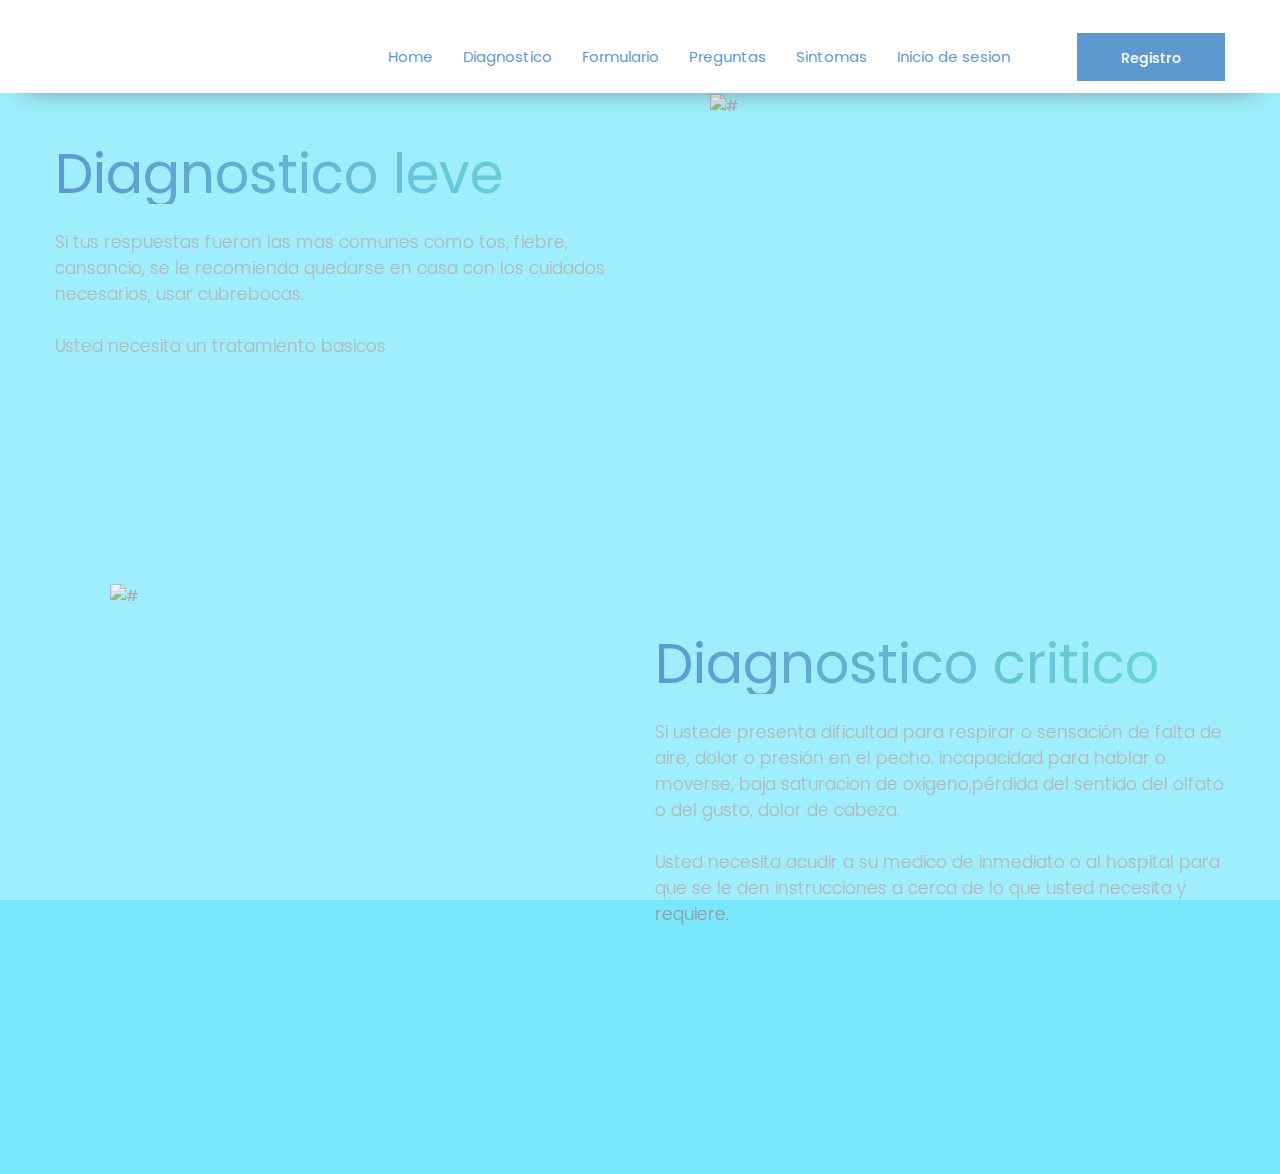
==== commit 03825f7b: "cambios" ====
--- a/vista/diagnostico.html
+++ b/vista/diagnostico.html
@@ -28,9 +28,27 @@
       <script src="https://oss.maxcdn.com/libs/html5shiv/3.7.0/html5shiv.js"></script>
       <script src="https://oss.maxcdn.com/libs/respond.js/1.4.2/respond.min.js"></script>
       <![endif]-->
+   
+      <link rel="stylesheet" href="../css/style.css" />
+      <!-- site css -->
+    
+      <!-- site css -->
+  
+      <!-- responsive css -->
+      <link rel="stylesheet" href="../css/responsive.css" />
+      <!-- colors css -->
+      <link rel="stylesheet" href="../css/colors.css" />
+      <!-- wow animation css -->
+      <link rel="stylesheet" href="../css/animate.css" />  
+   
+   
+   
+   
+   
    </head>
    <body id="default_theme" class="home_page1" style="background-color:rgb(120, 232, 252);">
       <!-- header -->
+      
       <header class="header header_style1">
          <div class="container">
             <div class="row">
@@ -39,20 +57,29 @@
                      <div class="menu">
                         <ul class="clearfix">
                            <li class="active"><a href="index.html">Home</a></li>
-                           <li class="active"><a href="evaluacion.html">Evaluacion</a></li>
                            <li class="active"><a href="diagnostico.html">Diagnostico</a></li>
+                           <li class="active"><a href="Formulario.html">Formulario</a></li>
+                           <li class="active"><a href="preguntas.html">Preguntas</a></li>                          
+                           <li class="active"><a href="preguntas.html">Sintomas</a></li>   
+                           <li class="active"><a href="index.html">Inicio de sesion</a></li>                          
 
-                           
-                           
                         </ul>
                      </div>
                   </div>
                </div>
                <div class="col-md-3 col-lg-2">
+                  <div class="right_bt"><a class="bt_main" href="registro.html">Registro</a> </div>
                </div>
+               
             </div>
          </div>
       </header>
+      
+      
+      
+      
+      
+   
     
                    </div>
                  </div>
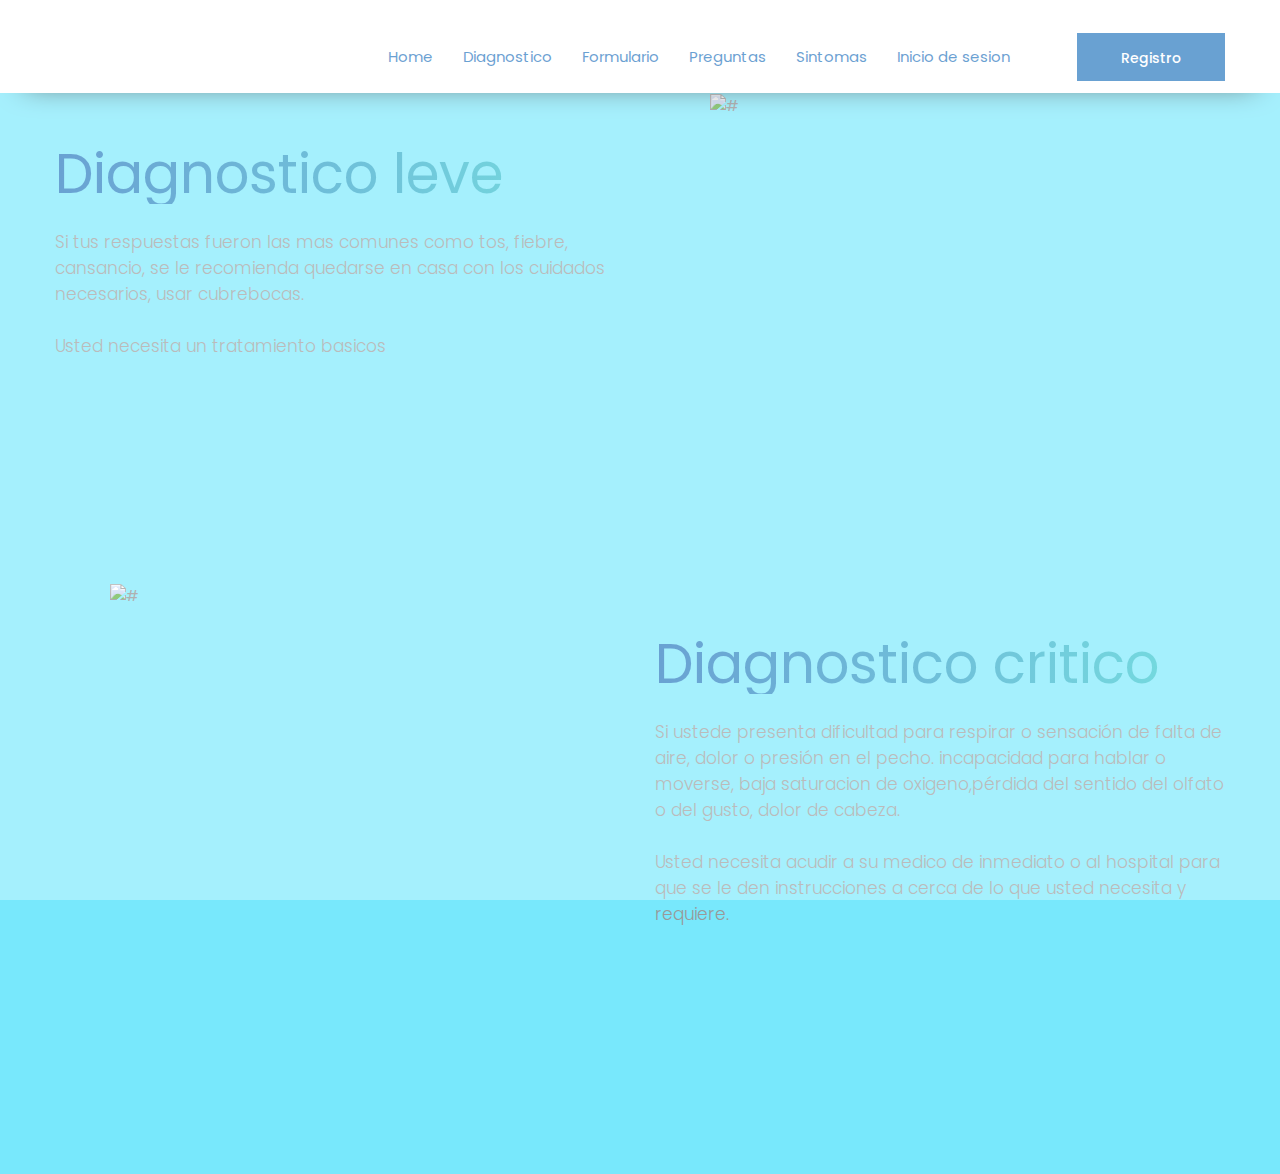
==== commit 7e5e2cf6: "dsa" ====
--- a/vista/diagnostico.html
+++ b/vista/diagnostico.html
@@ -60,8 +60,8 @@
                            <li class="active"><a href="diagnostico.html">Diagnostico</a></li>
                            <li class="active"><a href="Formulario.html">Formulario</a></li>
                            <li class="active"><a href="preguntas.html">Preguntas</a></li>                          
-                           <li class="active"><a href="preguntas.html">Sintomas</a></li>   
-                           <li class="active"><a href="index.html">Inicio de sesion</a></li>                          
+                           <li class="active"><a href="sintomas.html">Sintomas</a></li>   
+                           <li class="active"><a href="login.html">Inicio de sesion</a></li>                          
 
                         </ul>
                      </div>
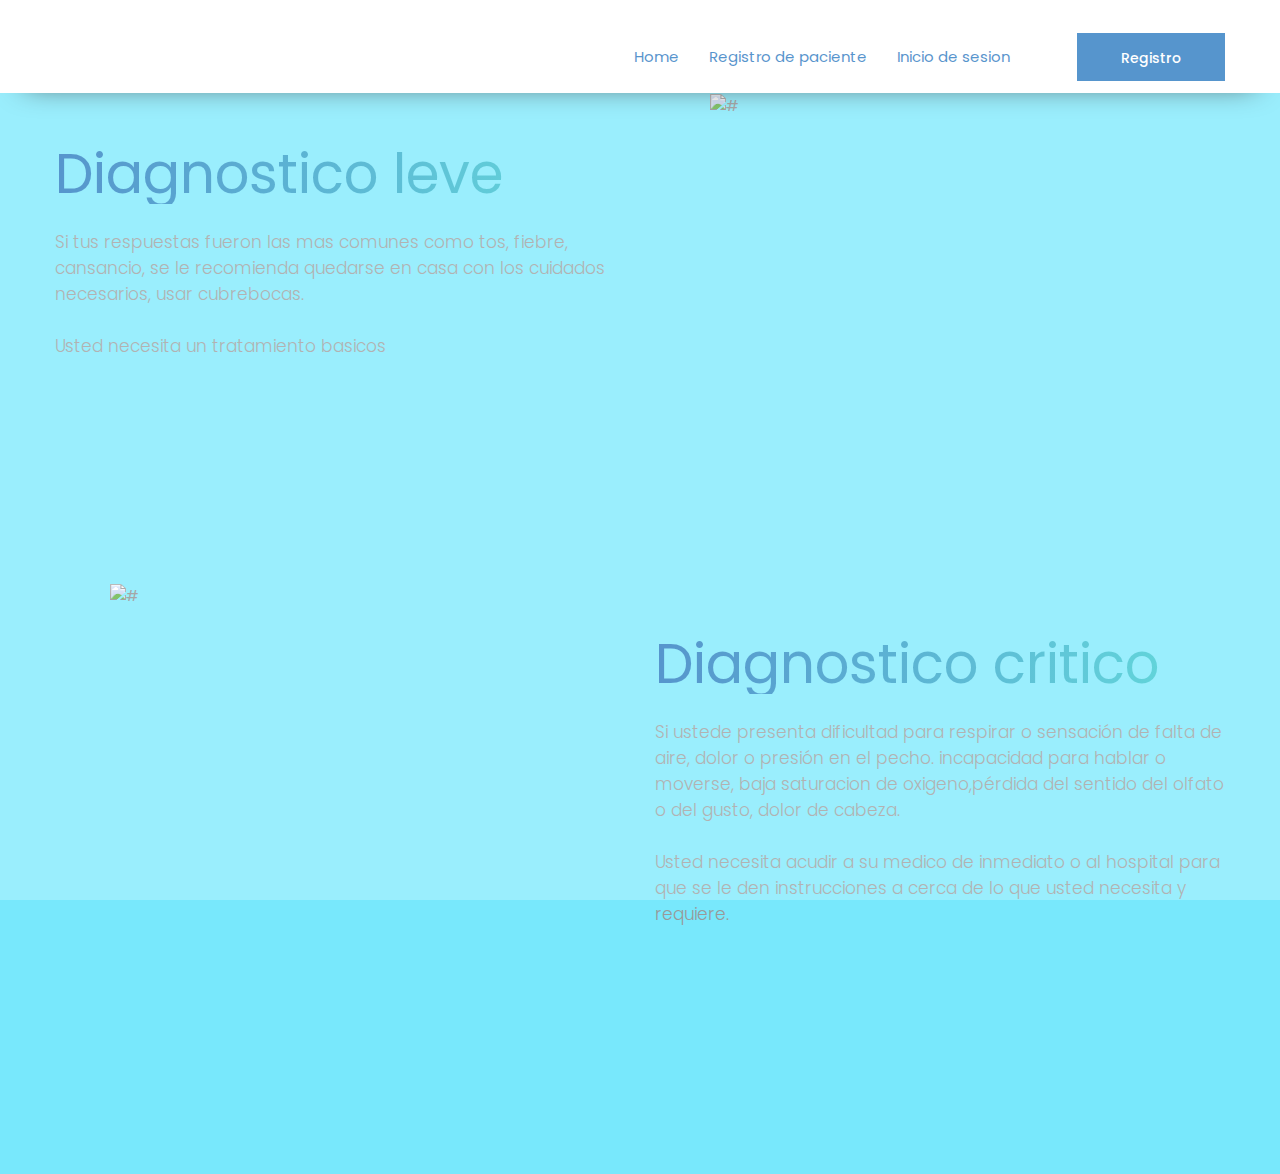
==== commit a4a79310: "camio de vistas" ====
--- a/vista/diagnostico.html
+++ b/vista/diagnostico.html
@@ -57,10 +57,9 @@
                      <div class="menu">
                         <ul class="clearfix">
                            <li class="active"><a href="index.html">Home</a></li>
-                           <li class="active"><a href="diagnostico.html">Diagnostico</a></li>
-                           <li class="active"><a href="Formulario.html">Formulario</a></li>
-                           <li class="active"><a href="preguntas.html">Preguntas</a></li>                          
-                           <li class="active"><a href="sintomas.html">Sintomas</a></li>   
+                         
+                           <li class="active"><a href="Formulario.html">Registro de paciente</a></li>
+                         
                            <li class="active"><a href="login.html">Inicio de sesion</a></li>                          
 
                         </ul>
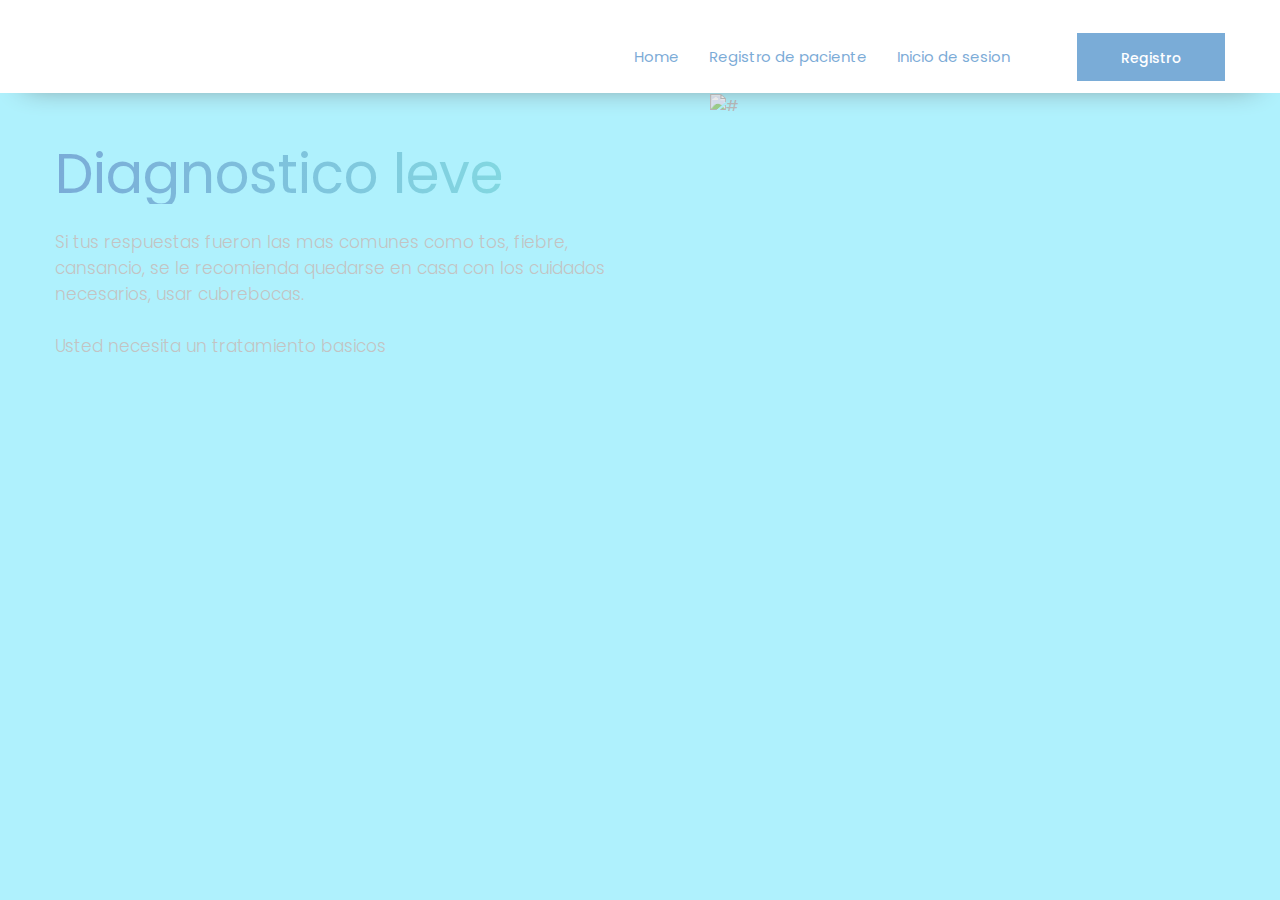
==== commit 126bf1dc: "gfgdsa" ====
--- a/vista/diagnostico.html
+++ b/vista/diagnostico.html
@@ -109,21 +109,29 @@
               <!-- featured image -->
               <div class="col-md-6 wow fadeInRight" data-wow-delay="0.5" data-wow-duration="1s">
                  <div class="full">
-                    <div class="center"><img src="images/niño.jpg" alt="#" width="460" height="460" /></div>
+                    <div class="center"><img src="https://www.saludiario.com/wp-content/uploads/2017/02/Enfermedades_diagnostico_enfermedades-dificiles-de-diagnosticar-e1487289610228.jpg" alt="#" width="460" height="460" /></div>
                  </div>
               </div>
               <!-- end featured image -->
            </div>
-           <div class="row margin_bottom_30">
-              <!-- featured image -->
+           
+           
+           
+           
+           <!--div class="row margin_bottom_30">
+              
               <div class="col-md-6 wow fadeInLeft" data-wow-delay="0.5" data-wow-duration="1s">
                  <div class="full">
                     <div class="center"><img src="images/tos.jpg" alt="#"width="460" height="460" /></div>
                  </div>
-              </div>
+              </div-->
+
+
               <!-- end featured image -->
               <!-- featured cont -->
-              <div class="col-md-6 cont_theme_blog">
+              
+              
+              <!--div class="col-md-6 cont_theme_blog">
                  <div class="full">
                     <h3>Diagnostico critico</h3>
                     <p>Si ustede presenta dificultad para respirar o sensación de falta de aire, dolor o presión en el pecho.
@@ -131,8 +139,8 @@
                         dolor de cabeza.       
                        <br><br>Usted necesita acudir a su medico de inmediato o al hospital para que se le den instrucciones
                                a cerca de lo que usted necesita y requiere.</p>
-                 </div>
-              </div>
+                 </div>aqui termina el otro
+              </div-->
               <!-- end featured cont -->
           
         <!-- footer bottom -->
